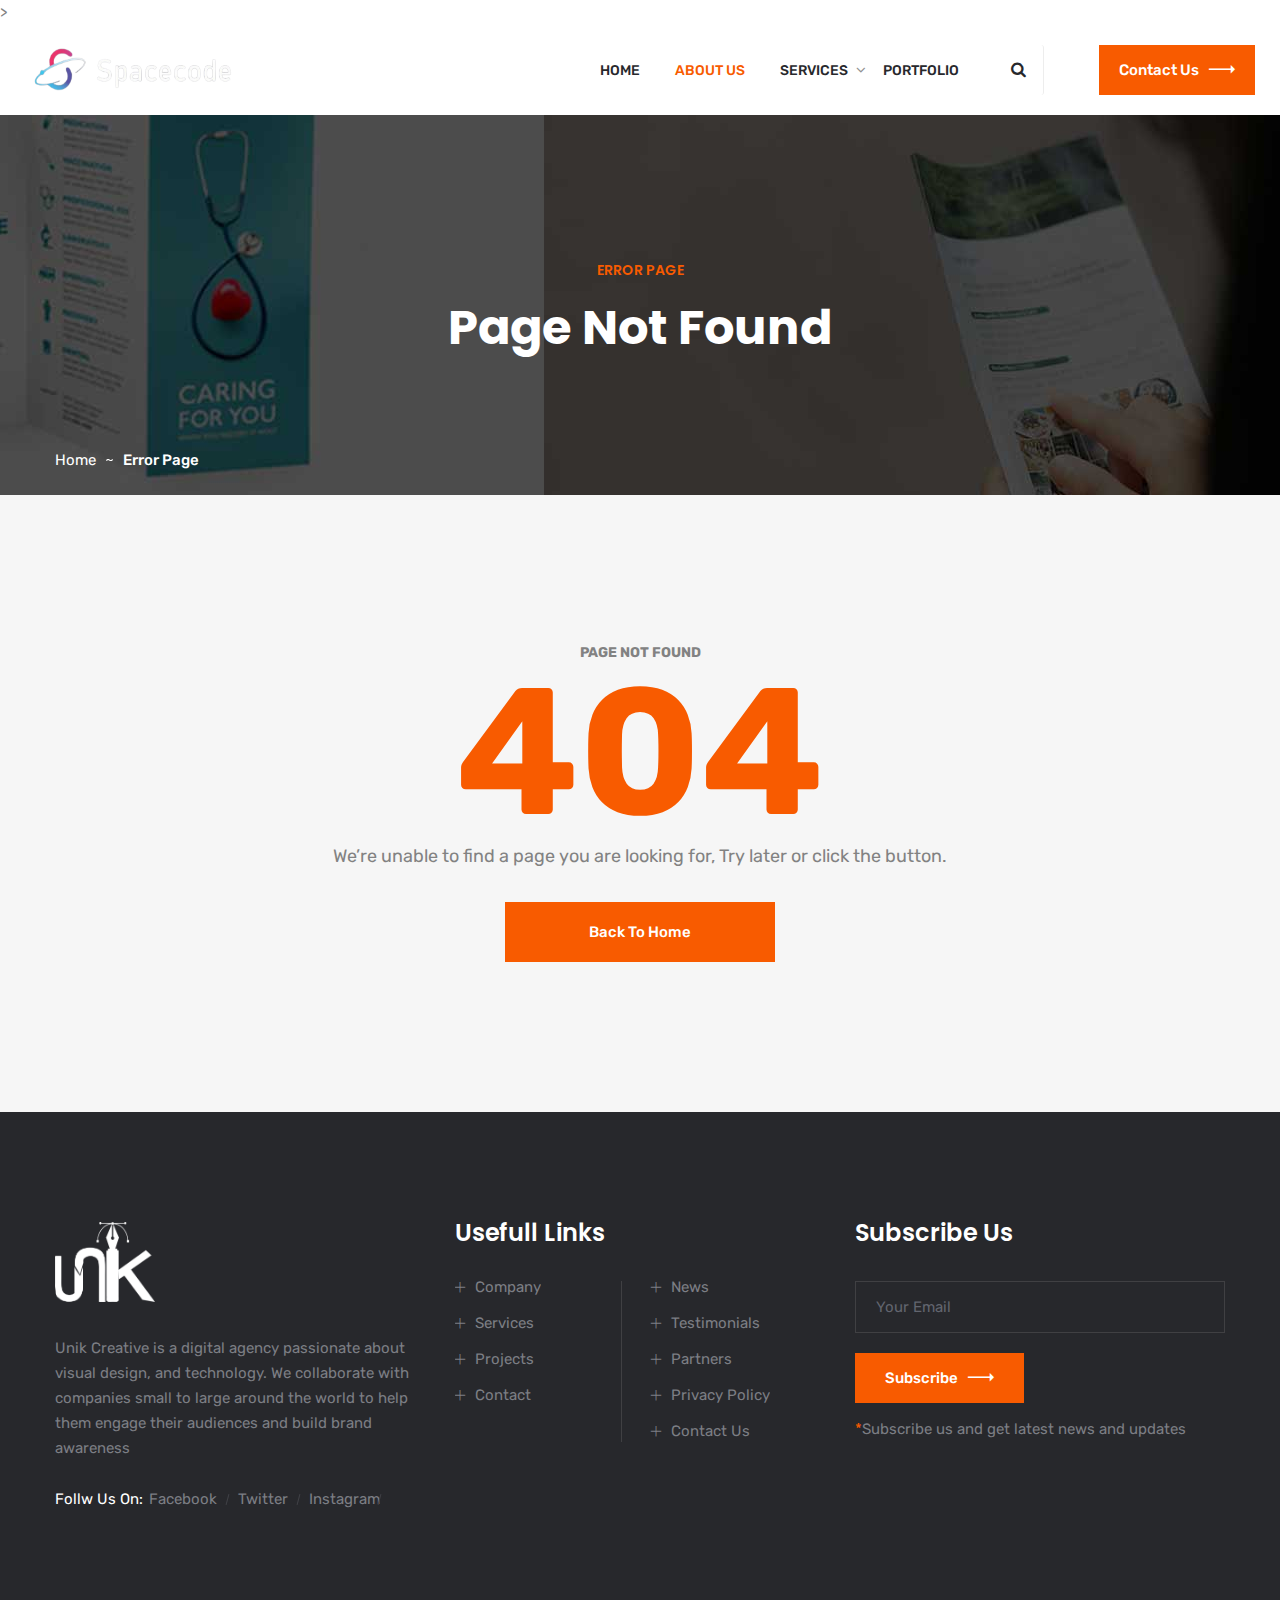
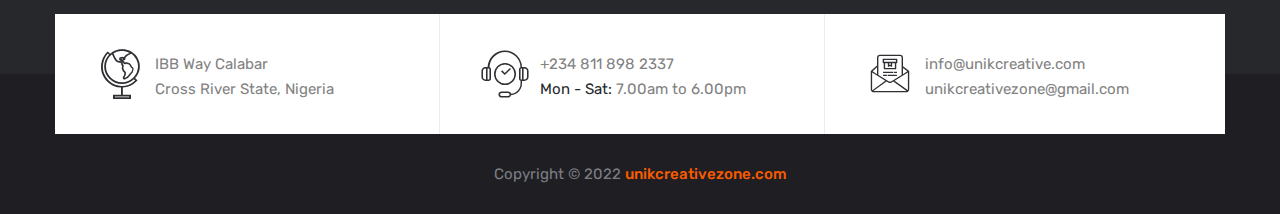
==== 404-page.html @ 5801140e "first commit" ====
<!DOCTYPE html>
<html lang="en">


<!-- 404-page 06:47:00 GMT -->
<head>
    <meta charset="UTF-8">
    <title>404 || unikcreative</title>

    <!-- responsive meta -->
    <meta name="viewport" content="width=device-width, initial-scale=1">
    <!-- For IE -->
    <meta http-equiv="X-UA-Compatible" content="IE=edge">

    <!-- master stylesheet -->
    <link rel="stylesheet" href="css/style.css">
    <!-- Responsive stylesheet -->
    <link rel="stylesheet" href="css/responsive.css">
    <!-- Favicon -->
    <link rel="apple-touch-icon" sizes="180x180" href="images/favicon/apple-touch-icon.png">
    <link rel="icon" type="image/png" href="images/logo/favicon1.jpeg" sizes="32x32">
    <link rel="icon" type="image/png" href="images/logo/favicon1.jpeg" sizes="16x16">>

    <!-- Fixing Internet Explorer-->
    <!--[if lt IE 9]>
        <script src="http://html5shiv.googlecode.com/svn/trunk/html5.js"></script>
        <script src="js/html5shiv.js"></script>
    <![endif]-->

</head>

<body>
    <div class="boxed_wrapper">

        <div class="preloader"></div>

          <!--Start Main Header-->
          <header class="main-header header-style2 stricky">
            <div class="inner-container clearfix">
                <div class="logo-box-style2 float-left">
                    <a href="index.html">
                        <img class="logo-top" src="images/logo/logo-png.png" alt="Awesome Logo">
                    </a>
                </div>
                <div class="main-menu-box float-right">
                    <nav class="main-menu style2 clearfix">
                        <div class="navbar-header clearfix">
                            <button type="button" class="navbar-toggle" data-toggle="collapse" data-target=".navbar-collapse">
                            <span class="icon-bar"></span>
                            <span class="icon-bar"></span>
                            <span class="icon-bar"></span>
                        </button>
                        </div>
                        <div class="navbar-collapse collapse clearfix">
                            <ul class="navigation clearfix">
                                <li><a href="index.html">Home</a> </li>
                                <li class=" current"><a href="about.html">About Us</a></li>
                                <li class="dropdown"><a href="services.html">Services</a>
                                    <ul>
                                        <li><a href="services.html">View All Services</a></li>
                                        <li><a href="branding.html">Branding</a></li>
                                        <li><a href="brochure.html">Brochures</a></li>
                                        <li><a href="web.html">Web Development</a></li>
                                        <li><a href="product.html">Product Design</a></li>
                                        <li><a href="video.html">Video Editing</a></li>
                                    </ul>
                                </li>
                                <li><a href="project.html">Portfolio</a></li>
                                <li class="contact-hidden"><a href="contact.html">Contact us</a></li>
                                
                                
                            </ul>
                        </div>
                    </nav>
                    <div class="mainmenu-right style2">
                        <div class="outer-search-box">
                            <div class="seach-toggle"><i class="fa fa-search"></i></div>
                            <ul class="search-box">
                                <li>
                                    <form method="post" action="#">
                                        <div class="form-group">
                                            <input type="search" name="search" placeholder="Search Here" required>
                                            <button type="submit"><i class="fa fa-search"></i></button>
                                        </div>
                                    </form>
                                </li>
                            </ul>
                        </div>
                       
                        <div class="button">
                            <a class="btn-one" href="https://wa.me/+2348118982337">Contact us<span class="flaticon-next"></span></a>
                        </div>
                    </div>
                </div>
            </div>
        </header>
        <!--End Main Header-->

        <!--Start breadcrumb area-->
        <section class="breadcrumb-area style2" style="background-image: url(images/resources/breadcrumb-bg-2.jpg);">
            <div class="container">
                <div class="row">
                    <div class="col-xl-12">
                        <div class="inner-content-box clearfix">
                            <div class="title-s2 text-center">
                                <span>Error Page</span>
                                <h1>Page Not Found</h1>
                            </div>
                            <div class="breadcrumb-menu float-left">
                                <ul class="clearfix">
                                    <li><a href="index-2.html">Home</a></li>
                                    <li class="active">Error Page</li>
                                </ul>
                            </div>
                        </div>
                    </div>
                </div>
            </div>
        </section>
        <!--End breadcrumb area-->

        <!--Start Error Page Area-->
        <section class="error-page-area">
            <div class="container">
                <div class="row">
                    <div class="col-xl-12">
                        <div class="error-content text-center">
                            <span>Page Not Found</span>
                            <div class="title">404</div>
                            <p>We’re unable to find a page you are looking for, Try later or click the button.</p>
                            <div class="button">
                                <a class="btn-one" href="index.html">Back to Home</a>
                            </div>
                        </div>
                    </div>
                </div>
            </div>
        </section>
        <!--End Error Page  wow slideInUp" data-wow-delay="0ms" data-wow-duration="1500ms" Area-->

       <!--Start footer area Style4-->
       <footer class="footer-area style4">
        <div class="container">
            <div class="row">
                <!--Start single footer widget-->
                <div class="col-xl-4 col-lg-4 col-md-6 col-sm-12">
                    <div class="single-footer-widget marbtm50-s4">
                        <div class="our-info-box">
                            <div class="footer-logo">
                                <a href="index-2.html">
                                    <img src="images/logo/UNIK NEW LOGO.png" alt="Awesome Logo" width="100px">
                                </a>
                            </div>
                            <div class="text">
                                <p>Unik Creative is a digital agency passionate about visual design, and technology. We collaborate with companies small to large around the world to help them engage their audiences and build brand awareness</p>
                            </div>
                            <div class="follow-us-social-links clearfix">
                                <span>Follw Us On:</span>
                                <ul>
                                    <li><a href="https://web.facebook.com/profile.php?id=100070938938925">Facebook</a></li>
                                    <li><a href="https://www.fa-twitter.com/unikcreativezone/">Twitter</a></li>
                                    <li><a href="https://www.instagram.com/unikcreativezone/">Instagram</a></li>
                                </ul>
                            </div>
                        </div>
                    </div>
                </div>
                <!--End single footer widget-->
                <!--Start single footer widget-->
                <div class="col-xl-4 col-lg-5 col-md-6 col-sm-12">
                    <div class="single-footer-widget s4">
                        <div class="title-style2">
                            <h3>Usefull Links</h3>
                        </div>
                        <div class="usefull-links">
                            <ul class="float-left">
                                <li><a href="about.html">Company</a></li>
                                <li><a href="services.html">Services</a></li>
                                <li><a href="project.html">Projects</a></li>
                                <li><a href="https://wa.me/+2348118982337">Contact</a></li>
                            </ul>
                            <ul class="float-left borders-left">
                                <li><a href="#">News</a></li>
                                <li><a href="#">Testimonials</a></li>
                                <li><a href="#">Partners</a></li>
                                <li><a href="#">Privacy Policy</a></li>
                                <li><a href="https://wa.me/+2348118982337">Contact Us</a></li>
                            </ul>
                        </div>
                    </div>
                </div>
                <!--End single footer widget-->
                <!--Start single footer widget-->
                <div class="col-xl-4 col-lg-3 col-md-12 col-sm-12">
                    <div class="single-footer-widget pdtop50-s4">
                        <div class="title-style2">
                            <h3>Subscribe Us</h3>
                        </div>
                        <div class="subscribe-box">
                            <form class="subscribe-form" action="#">
                                <input type="email" name="email" placeholder="Your Email">
                                <button class="btn-one" type="submit">Subscribe<span class="flaticon-next"></span></button>
                            </form>
                            <div class="text">
                                <p><span>*</span>Subscribe us and get latest news and updates</p>
                            </div>
                        </div>
                    </div>
                </div>
                <!--End single footer widget-->
            </div>
        </div>
    </footer>
    <!--End footer area style4-->

    <!--Start Footer Contact Info Area-->
    <section class="footer-contact-info-area">
        <div class="container">
            <div class="row">
                <div class="col-xl-12">
                    <ul class="footer-contact-info clearfix">
                        <li>
                            <div class="single-footer-contact-info">
                                <div class="inner">
                                    <div class="icon">
                                        <span class="icon-global"></span>
                                    </div>
                                    <div class="text">
                                        <p>IBB Way Calabar<br> Cross River State, Nigeria</p>
                                    </div>
                                </div>
                            </div>
                        </li>
                        <li>
                            <div class="single-footer-contact-info">
                                <div class="inner">
                                    <div class="icon">
                                        <span class="icon-support1"></span>
                                    </div>
                                    <div class="text">
                                        <p>+234 811 898 2337 <br> <span>Mon - Sat:</span> 7.00am to 6.00pm</p>
                                    </div>
                                </div>
                            </div>
                        </li>
                        <li>
                            <div class="single-footer-contact-info">
                                <div class="inner">
                                    <div class="icon">
                                        <span class="icon-shipping-and-delivery"></span>
                                    </div>
                                    <div class="text">
                                        <p>info@unikcreative.com<br> unikcreativezone@gmail.com</p>
                                    </div>
                                </div>
                            </div>
                        </li>

                    </ul>
                </div>
            </div>
        </div>
    </section>
    <!--End Footer Contact Info Area-->

    <!--Start footer bottom area-->
    <section class="footer-bottom-area style3">
        <div class="container">
            <div class="row">
                <div class="col-xl-12 col-lg-12 col-md-12 col-sm-12">
                    <div class="copyright-text text-center">
                        <p class="copyright-text">Copyright © 2022 <a href="www.unikcreativezone.com"> unikcreativezone.com </a> </p>                        </div>
                </div>
            </div>
        </div>
    </section>
    <!--End footer bottom area-->

    </div>


    <div class="scroll-to-top scroll-to-target" data-target="html"><span class="fa fa-angle-up"></span></div>



    <script src="js/jquery.js"></script>
    <script src="js/appear.js"></script>
    <script src="js/bootstrap.bundle.min.js"></script>
    <script src="js/bootstrap-select.min.js"></script>
    <script src="js/isotope.js"></script>
    <script src="js/jquery.bootstrap-touchspin.js"></script>
    <script src="js/jquery.countTo.js"></script>
    <script src="js/jquery.easing.min.js"></script>
    <script src="js/jquery.enllax.min.js"></script>
    <script src="js/jquery.fancybox.js"></script>
    <script src="js/jquery.mixitup.min.js"></script>
    <script src="js/jquery.paroller.min.js"></script>
    <script src="js/owl.js"></script>
    <script src="js/validation.js"></script>
    <script src="js/wow.js"></script>

    <script src="js/map-helper.js"></script>

    <script src="assets/language-switcher/jquery.polyglot.language.switcher.js"></script>
    <script src="assets/timepicker/timePicker.js"></script>
    <script src="assets/html5lightbox/html5lightbox.js"></script>

    <!--Revolution Slider-->
    <script src="plugins/revolution/js/jquery.themepunch.revolution.min.js"></script>
    <script src="plugins/revolution/js/jquery.themepunch.tools.min.js"></script>
    <script src="plugins/revolution/js/extensions/revolution.extension.actions.min.js"></script>
    <script src="plugins/revolution/js/extensions/revolution.extension.carousel.min.js"></script>
    <script src="plugins/revolution/js/extensions/revolution.extension.kenburn.min.js"></script>
    <script src="plugins/revolution/js/extensions/revolution.extension.layeranimation.min.js"></script>
    <script src="plugins/revolution/js/extensions/revolution.extension.migration.min.js"></script>
    <script src="plugins/revolution/js/extensions/revolution.extension.navigation.min.js"></script>
    <script src="plugins/revolution/js/extensions/revolution.extension.parallax.min.js"></script>
    <script src="plugins/revolution/js/extensions/revolution.extension.slideanims.min.js"></script>
    <script src="plugins/revolution/js/extensions/revolution.extension.video.min.js"></script>
    <script src="js/main-slider-script.js"></script>

    <!-- thm custom script -->
    <script src="js/custom.js"></script>



</body>


<!-- 404-page 06:47:00 GMT -->
</html>
---- css/style.css ----
/***************************************************************************************************************
||||||||||||||||||||||||||       MASTER STYLESHEET FOR INTEXURE             ||||||||||||||||||||||||||||||||||||
****************************************************************************************************************
||||||||||||||||||||||||||                TABLE OF CONTENT               |||||||||||||||||||||||||||||||||||||||
****************************************************************************************************************
****************************************************************************************************************

01. Imported styles
02. Flaticon reset styles
03. Header styles
04. Mainmenu styles
05. Rev_slider_wrapper styles
66. Call to action area Style
07. Categories area style
08. Fact counter area style
09. Latest Blog area style
10. Latest blog area style 
11. Testimonial area style
12. Brand area style
13. Single service style
14. Pricing table area style
15. About page style
16. Account page style
17. 404 page style style
18. Blog page style
19. Blog single style
20. Contact page style

****************************************************************************************************************
||||||||||||||||||||||||||||            End TABLE OF CONTENT                ||||||||||||||||||||||||||||||||||||
****************************************************************************************************************/


@import url('https://fonts.googleapis.com/css?family=Poppins:200,200i,300,300i,400,400i,500,500i,600,600i,700,700i,800,800i,900,900i');
@import url('https://fonts.googleapis.com/css?family=Rubik:300,300i,400,400i,500,500i,700,700i,900,900i');


@import url(animate.css);
@import url(bootstrap.min.css);
@import url('bootstrap-select.min.css');
@import url('custom-animate.css');
@import url(font-awesome.min.css);
@import url('icomoon.css');
@import url('imp.css');
@import url(jquery.bootstrap-touchspin.css);
@import url('jquery.fancybox.min.css');
@import url(owl.css);
@import url(owl.theme.default.css);

@import url(../fonts/flaticon/flaticon.css);
/*** Price filter***/
@import url(../assets/price-filter/nouislider.css);
@import url(../assets/price-filter/nouislider.pips.css);
/*** Time picker css ***/
@import url(../assets/timepicker/timePicker.css);
/*** jquery ui css ***/
@import url(../assets/jquery-ui-1.11.4/jquery-ui.css);
/*** Revolution slider ***/
@import url(../plugins/revolution/css/settings.css);
@import url(../plugins/revolution/css/layers.css);
@import url(../plugins/revolution/css/navigation.css);
/*** Language Switcher ***/
@import url(../assets/language-switcher/polyglot-language-switcher.css);
@import url(../plugins/energy-icon/style.css);






/*==============================================
   Base Css
===============================================*/
*{
	margin:0px;
	padding:0px;
	border: none;
	outline: none;
	font-size: 100%;
}
html,
body { 
    height: 100%;
}
body {
    color: #828282;
    font-size: 15px;
    line-height: 25px;
    font-weight: 400;
    font-family: 'Rubik', sans-serif;
}
button:focus{
    outline: none;
}
button {
    cursor: pointer;
    border: none;
    background: transparent;
    padding: 0;
}
h1, h2, h3, h4, h5, h6 {
    color: #3a3a3a;
    font-weight: 700;
    font-family: 'Poppins', sans-serif;
    margin: 0;
}
h3 {
    color: #27282c;
    font-size: 20px; 
    line-height: 26px;
}
h4 {

}
a,
a:hover,
a:active,
a:focus {
    text-decoration: none;
    outline: none;
    border: none;
}



@media (min-width: 1200px) {
    .container {
        max-width: 1200px;
    }
}

.fix{
    position: relative;
    display: block;
    overflow: hidden;
}

img {
	max-width: 100%;
    height: auto;
}
i {
	font-style: normal;
}
ul,
li {
    list-style: none;
    margin: 0;
    padding: 0;
}
ol,
li{
    margin: 0;
    padding: 0;    
}
.clr1{
    color: #f36727;
}
.bgclr1{
    background: #f36727;    
}



.secpd1{
    padding: 100px 0;
}
.secpd2{
    padding: 100px 0 60px;
}
.secpd3{
    padding: 100px 0 70px;
}



.btn-one {
    position: relative;
    display: inline-block;
    background: #f85b00;
    color: #ffffff;
    font-size: 15px;
    line-height: 60px;
    font-weight: 500;
    text-transform: capitalize;
    font-family: 'Rubik', sans-serif;
    padding: 0 30px 0;
    transition: all 500ms ease;
}
.btn-one img {
    position: relative;
    display: inline-block;
    padding-left: 10px;
    width: auto;
}
.btn-one span:before {
    font-size: 26px;
    line-height: 14px;
    display: inline-block;
    padding-left: 10px;
    position: relative;
    top: 4px;
}
.btn-one:hover{
    color: #ffffff;
    background: #27282c;
}


.btn-two{
    color: #27282c;
    font-size: 15px;
    line-height: 20px;;
    font-weight: 500;
    text-transform: capitalize;
    font-family: 'Rubik', sans-serif;
    transition: all 500ms ease;
}
.btn-two span:before {
    position: relative;
    top: 5px;
    font-size: 26px;
    line-height: 14px;
    display: inline-block;
    padding-left: 10px;
}
.btn-two:hover{
    color: #f85b00;
}



.btn-three {
    position: relative;
    display: inline-block;
    background: #ffffff;
    color: #203260;
    font-size: 14px;
    line-height: 62px;
    font-weight: 700;
    height: 60px;
    text-transform: uppercase;
    font-family: 'Roboto', sans-serif;
    padding: 0 30px 0;
    border-radius: 5px;
    transition: all 500ms ease;
}
.btn-three span:before {
    position: relative;
    display: inline-block;
    top: 4px;
    padding-left: 9px;
    font-size: 20px;
    font-weight: 400;
}
.btn-three:hover{
    color: #3aa40c;
}



.sec-title {
    position: relative;
    display: block;
    margin-top: -5px;
    padding-bottom: 50px;
}
.sec-title.max-width{
    max-width: 650px;
    margin: -5px auto 0;
}
.sec-title.with-text{
    padding-bottom: 52px;    
}


.sec-title p{
    color: #f85b00;
    font-size: 14px;
    line-height: 20px;
    font-weight: 600;
    text-transform: uppercase;
    margin: 0 0 7px;
    font-family: 'Poppins', sans-serif;
}
.sec-title .title {
    position: relative;
    display: block;
    color: #27282c;
    font-size: 36px;
    line-height: 44px;
    font-weight: 700;
    text-transform: uppercase;
    font-family: 'Poppins', sans-serif;
}
.sec-title .title.clr-white{
    color: #ffffff;    
}
.sec-title .title span{
    font-weight: 400;
}
.sec-title .bottom-text{
    color: #7c7e84;
    font-size: 17px;
    line-height: 27px;
    font-weight: 400;
    text-transform: none;
    margin: 13px 0 0;
    font-family: 'Rubik', sans-serif;
}












.parallax-bg-one {
    background-attachment: fixed;
    background-position: center top;
    background-repeat: no-repeat;
    background-size: cover;
    position: relative;
    z-index: 1;
}
.parallax-bg-one::before {
    background: rgba(18, 32, 0, 0.90) none repeat scroll 0 0;
    content: "";
    height: 100%;
    left: 0;
    position: absolute;
    top: 0;
    width: 100%;
    z-index: -1;
} 
.parallax-bg-two {
    background-attachment: fixed;
    background-position: center top;
    background-repeat: no-repeat;
    background-size: cover;
    position: relative;
    z-index: 1;
}
.parallax-bg-two::before {
    background: rgba(9, 23, 33, 0.90) none repeat scroll 0 0;
    content: "";
    height: 100%;
    left: 0;
    position: absolute;
    top: 0;
    width: 100%;
    z-index: -1;
} 

.flex-box {
    display: flex;
    justify-content: center;
    flex-direction: row;
    flex-wrap: wrap;
}
.flex-box-two {
    display: flex;
    justify-content: space-between;
    flex-direction: row;
    flex-wrap: wrap;
    align-items: center;
}
.flex-box-three {
    display: flex;
    justify-content: space-between;
    flex-direction: row;
    flex-wrap: wrap;
    align-items: center;
}
.flex-box-four {
    display: flex;
    justify-content: center;
    flex-direction: row;
    flex-wrap: wrap;
    align-items: center;
}
.flex-box-five {
    display: flex;
    justify-content: space-between;
    flex-direction: row;
    flex-wrap: wrap;
    align-items: center;
}

.owl-nav-style-one{}
.owl-nav-style-one .owl-controls { }
.owl-nav-style-one.owl-theme .owl-nav [class*="owl-"] {
    background: #ffffff none repeat scroll 0 0;
    border-radius: 50%;
    color: #909090;
    font-size: 24px;
    font-weight: 700;
    height: 50px;
    line-height: 46px;
    margin: 0 0 0 0px;
    padding: 0;
    width: 50px;
    border: 1px solid #f3f3f3;    
    transition: all 700ms ease 0s;
}
.owl-nav-style-one.owl-theme .owl-nav .owl-next {
    margin-left: 10px;
}
.owl-nav-style-one.owl-theme .owl-nav [class*="owl-"]:hover{
    border-color: #172272;
    color: #172272;
}

.owl-nav-style-two{}
.owl-nav-style-two .owl-controls { }
.owl-nav-style-two.owl-theme .owl-nav [class*="owl-"] {
    background: #fff none repeat scroll 0 0;
    border-radius: 0%;
    color: #3740b0;
    font-size: 24px;
    font-weight: 700;
    height: 50px;
    line-height: 50px;
    margin: 0 0 0 0px;
    padding: 0;
    width: 50px;
    transition: all 700ms ease 0s;
}
.owl-nav-style-two.owl-theme .owl-nav .owl-next {
    margin-left: 0px;
}
.owl-nav-style-two.owl-theme .owl-nav [class*="owl-"]:hover{
    color: #ffffff;
    background: #3740b0;
}


.accordion-box {
    position: relative;
    display: block;
    overflow: hidden;
}
.accordion-box .accordion {
    position: relative;
    display: block;
    margin-bottom: 20px;
}
.accordion-box .accordion .accord-btn {
    position: relative;
    display: block;
    cursor: pointer;
    background: #ffffff;
    padding-left: 40px;
    padding-right: 70px;
    padding-top: 22px;
    padding-bottom: 22px;
    -webkit-box-shadow: 0px 3px 5px 2px #ededed; 
    box-shadow: 0px 3px 5px 2px #ededed;
    transition: all 500ms ease;
}
.accordion-box .accordion .accord-btn h4 {
    color: #27282c;
    font-size: 18px;
    line-height: 26px;
    font-weight: 600;
    transition: all 500ms ease;
}
.accordion-box .accordion .accord-btn::after {
    font-family: "Flaticon";
    position: absolute;
    top: 22px;
    right: 40px;
    color: #b4b4b4;
    content: "\f10d";
    font-size: 25px;
    line-height: 25px;
    font-weight: 300;
    transition: all 500ms ease 0s;
}
.accordion-box .accordion .accord-btn.active{
    background: #27282c;
    transition: all 500ms ease;
}
.accordion-box .accordion .accord-btn.active h4 {
    color: #ffffff;
}
.accordion-box .accordion .accord-btn.active:after{
    color: #ffffff;
}
.accordion-box .accordion .accord-content {
    position: relative;
    display: block;
    padding-top: 29px;
    padding-bottom: 7px;
    padding-left: 0px;
    padding-right: 40px;
    display: none;
}
.accordion-box .accordion .accord-content.collapsed {
    display: block;
}
.accordion-box .accordion .accord-content p {
    margin: 0;
}



.boxed_wrapper {
    background: #fff none repeat scroll 0 0;
    position: relative;
    margin: 0 auto;
    width: 100%;
    min-width: 320px;
    min-height: 400px;
    overflow: hidden;  
}

.contact-wrapper{
    align-items: center;
    justify-content: center;
    width: 100%;
}

/*________________Preloader_______________ */
.preloader{ 
    position:fixed; 
    left:0px; 
    top:0px; 
    width:100%; 
    height:100%; 
    z-index:999999999999999999; 
    background-color:#ffffff; 
    background-position:center center; 
    background-repeat:no-repeat; 
    background-image:url(../images/icon/preloader.gif);
}
.preloader.style-two {
    background-image: url(../images/home-pages/preloader-2.html);
}
.preloader.style-three {
    background-image: url(../images/home-pages/preloader-3.html);
}
.preloader.style-four {
    background-image: url(../images/home-pages/preloader-4.html);
}
.preloader.style-five {
    background-image: url(../images/home-pages/preloader-5.html);
}




/* scroll to top styles */
.scroll-to-top {
    position: fixed;
    right: 20px;
    bottom: 30px;
    width: 55px;
    height: 55px;
    background: #f85b00;
    border: 2px solid #f85b00;
    border-radius: 0%;
    color: #ffffff;
    font-size: 25px;
    line-height: 50px;
    font-weight: 400;
    cursor: pointer;
    display: none;
    text-align: center;
    transition: all 500ms ease 0s;
    z-index: 99999999999;
    box-shadow: 0px 5px 10px -10px rgba(27,27,27,1);
}
.scroll-to-top:hover {
    opacity: .5;
}


.scroll-to-top-style2 {
    position: fixed;
    bottom: 25px;
    right: 15px;
    background: #f85b00;
    border: 2px solid #f85b00;
    width: 55px;
    height: 55px;
    border-radius: 0%;
    color: #ffffff;
    font-size: 25px;
    line-height: 50px;
    font-weight: normal;
    cursor: pointer;
    display: none;
    text-align: center;
    transition: all 500ms ease 0s;
    z-index: 9999999999999;
    box-shadow: 0px 8px 23px -6px rgba(27,27,27,1);
}
.scroll-to-top-style2:hover {
    opacity: .5;
}



/* Form validation styles */
input:focus,
textarea:focus,
select:focus {
    border-color: #43c3ea;
    outline: none;
}

#contact-form input[type="text"].error{
    border-color: red;    
}
#contact-form input[type="email"].error{
  border-color: red;    
}
#contact-form select.error {
  border-color: red;
}
#contact-form textarea.error{
  border-color: red;    
}


/* Post pagination styles */
.post-pagination{
    position: relative;
    display: block;
}
.post-pagination.martop20{
    margin-top: 20px;
}
.post-pagination li {
    display: inline-block;
    margin: 0 3px;
}
.post-pagination li a {
    position: relative;
    display: block;
    background: #ffffff;
    border-radius: 0px;
    border: 1px solid #ededed;
    color: #2f2f2f;
    font-size: 18px;
    font-weight: 600;
    height: 50px;
    width: 50px;
    padding: 11px 0;
    transition: all 500ms ease 0s;
    font-family: 'Poppins', sans-serif;
}
.post-pagination li a i {
    position: relative;
    font-size: 20px;
}
.post-pagination li.active a, 
.post-pagination li:hover a {
    color: #fff;
    background: #f85b00;
    border: 1px solid #f85b00;
}




/* Post pagination styles 2 */
.post-pagination2{
    display: block;
    margin-top: 20px;
}
.post-pagination2 li {
    display: inline-block;
    margin: 0 3px;
}
.post-pagination2 li a {
    position: relative;
    display: block;
    color: #222222;
    font-size: 18px;
    font-weight: 600;
    height: 32px;
    width: 32px;
    line-height: 32px;
    text-align: center;
    transition: all 500ms ease 0s;
    font-family: 'Poppins', sans-serif;
    border-radius: 50%;
}
.post-pagination2 li.active a, 
.post-pagination2 li:hover a {
    background: #f36727;
    color: #ffffff;
}
.post-pagination2 li a.left {
    width: auto;
    height: auto;
    display: block;
    color: #868298;
    padding-right: 10px;
    transition: all 500ms ease;
}
.post-pagination2 li:hover a.left{
    background: none;
}
.post-pagination2 li a.left i {
    position: relative;
    top: 1px;
    display: inline-block;
    padding-right: 8px;
    font-size: 21px;
}
.post-pagination2 li a.left:hover{
    color: #f36727;
}

.post-pagination2 li a.right {
    width: auto;
    height: auto;
    display: block;
    color: #868298;
    padding-left: 10px;
    transition: all 500ms ease;
}
.post-pagination2 li a.right:hover{
    color: #f36727;    
}
.post-pagination2 li:hover a.right{
    background: none;
}
.post-pagination2 li a.right i {
    position: relative;
    top: 1px;
    display: inline-block;
    padding-left: 8px;
    font-size: 21px;
}






/* Overlay styles */
.overlay-style-one{
    position: absolute;
    top: 0;
    left: 0;
    width: 100%;
    height: 100%;
    background-color: rgba(233, 33, 48, 0.85);
    transition: all 700ms ease 100ms;
    opacity: 0;
    z-index: 2;
}
.overlay-style-one .box{
    display: table;
    height: 100%;
    width: 100%;    
}
.overlay-style-one .box .content{
    display: table-cell;
    text-align: center;
    vertical-align: middle;    
}

.overlay-style-two{
    position: absolute;
    left: 0px;
    bottom: 0px;
    right: 0px;
    top: 0px;
    z-index: 2;
    opacity: 0;
    transition: all 900ms ease;    
}
.overlay-style-two:before{
	position: absolute;
	content: '';
	top: 0px;
	left: 0px;
	width: 100%;
	height: 50%;
	display: block;
	opacity: 0;
	text-align: center;
    transform: perspective(400px) rotateX(-90deg);
    transform-origin: top;
    transition: all 0.5s;
	background-color: rgba(0, 0, 0, 0.80);
}
.overlay-style-two:after{
	position: absolute;
	content: '';
	left: 0px;
	bottom: 0px;
	width: 100%;
	height: 50%;
	display: block;
	opacity: 0;
	text-align: center;
    transform: perspective(400px) rotateX(90deg);
    transform-origin: bottom;
    transition: all 0.5s;
	background-color: rgba(0, 0, 0, 0.80);
}



.review-box {
    position: relative;
    display: block;
    overflow: hidden;
    line-height: 16px;
}
.review-box ul {
    display: block;
    overflow: hidden;
}
.review-box ul li {
    display: inline-block;
    float: left;
    margin-right: 4px;
}
.review-box ul li:last-child{
    margin-right: 0px;    
}
.review-box ul li i {
    font-size: 16px;
    color: #f85b00;
}

.sociallinks-style-one{
}
.sociallinks-style-one li{
    display: inline-block;
    float: left;
    margin-right: 20px;
}
.sociallinks-style-one li:last-child{
    margin-right: 0px;
}
.sociallinks-style-one li a i{
    color: #9491a2;
    font-size: 15px;
    font-weight: 400;
    transition: all 500ms ease;
}
.sociallinks-style-one li a:hover i{
    color: #39345a;
}
.sociallinks-style-two{
    overflow: hidden;
}
.sociallinks-style-two li {
    display: inline-block;
    float: left;
    margin-right: 20px;
}
.sociallinks-style-two li:last-child{
    margin-right: 0px;    
}
.sociallinks-style-two li a i {
    position: relative;
    display: block;
    width: 50px;
    height: 50px;
    background: #203260;
    border: 1px solid #31426c;
    border-radius: 50%;
    color: #ffffff;
    font-size: 14px;
    line-height: 48px;
    text-align: center;
    transition: all 500ms ease 0s;
}
.sociallinks-style-two li a:hover i{
    color: #3398fd;
    transform: rotate(360deg);
}




/* Update header Style */
@keyframes menu_sticky {
    0%   {margin-top:-90px;}
    50%  {margin-top: -74px;}
    100% {margin-top: 0;}
}





/*==============================================
    Top Bar Style1 Css
===============================================*/
.top-bar-style1 {
    position: relative;
    display: block;
    background: #26272b;
    padding: 19px 0 62px;
}
.top-style1{
    position: relative;
    display: block;
    text-align: center;
}
.top-style1 p{
    margin: 0;    
}
.top-style1 p a{
    color: #ffffff;  
    transition: all 300ms ease 100ms;
}
.top-style1 p a:hover{
    color: #828282;    
}



/*==============================================
    Main Header Css        
===============================================*/
.main-header {
    position: relative;
    display: block;
    z-index: 999;
}
.main-header.header-style1{}
.header-upper-style1{
    position: relative;
    display: block;  
    background: #f6f6f6;
}
.header-upper-style1.fixed-header .inner-container {
    position: fixed;
    top: 0px;
    left: 0;
    right: 0;
    width: 100%;
    max-width: 1170px;
    margin: 0 auto;
    box-shadow: 0 0 10px rgba(0,0,0,.1);
    transition: all 900ms ease 100ms;
    z-index: 9999999999;
}
.header-upper-style1.fixed-header .logo-box-style1 {
    margin: 10px 0;
    transition: all 500ms ease 100ms;
}
.header-upper-style1.fixed-header .main-menu .navigation > li > a {
    padding: 29px 0px 27px;
    transition: all 500ms ease 100ms;
}
.header-upper-style1.fixed-header .outer-search-box {
    padding: 10px 0;
    transition: all 500ms ease 100ms;
}
.header-upper-style1.fixed-header .cart-box {
    margin: 10px 0;
    transition: all 500ms ease 100ms;
}


.header-upper-style1 .inner-container {
    position: relative;
    display: block;
    padding: 0 40px;
    margin-top: -45px;
    background: #ffffff;
    -webkit-box-shadow: 0px 4px 11px -1px #ECECEC; 
    box-shadow: 0px 4px 11px -1px #ECECEC;
    z-index: 9999999999;
}
.logo-box-style1 {
    position: relative;
    display: block;
    margin: 20px 0;
    transition: all 500ms ease 100ms;
}
.logo-box-style1 a{
    display: inline-block;
}
.main-menu-box{
    position: relative;
    display: block;       
}


.main-menu {
    position: relative;
    display: inline-block;
    float: left;
}
.main-menu .navbar-collapse {
    padding: 0px
}
.main-menu .navigation {
    position: relative;
}
.main-menu .navigation > li {
    position: relative;
    display: inline-block;
    float: left;
    margin-right: 35px;
}
.main-menu .navigation > li:last-child{
    margin-right: 0;
}
.main-menu .navigation > li > a {
    position: relative;
    display: block;
    color: #27282c;
    font-size: 14px;
    line-height: 14px;
    font-weight: 500;
    text-transform: uppercase;
    opacity: 1;
    padding: 39px 0px 37px;
    transition: all 300ms ease;
    font-family: 'Rubik', sans-serif;
}
.main-menu .navigation > li:hover > a, 
.main-menu .navigation > li.current > a {
    color: #f85b00; 
}

.main-menu .navigation > li > ul {
    position: absolute;
    left: 0px;
    top: 130%;
    width: 270px;
    background: transparent;
    padding: 10px 0px 0;
    visibility: hidden;
    opacity: 0;
    display: block;
    border-radius: 0px;
    transition: all 500ms ease;
    z-index: 100;
}
.main-menu .navigation > li > ul:before {
    position: absolute;
    top: 10px;
    left: 0;
    bottom: 0;
    width: 100%;
    background: #ffffff;
    content: "";
    z-index: -1;
}
.main-menu .navigation > li:hover > ul {
    top: 100%;
    opacity: 1;
    visibility: visible;
}
.main-menu .navigation > li > ul > li {
    position: relative;
    display: block;
    float: none;
    margin: 0;
    padding: 0;
    width: 100%;
    transition: all 500ms ease;
    z-index: 1;
}
.main-menu .navigation > li > ul > li > a {
    position: relative;
    display: block;
    color: #828282;
    font-size: 15px;
    line-height: 20px;
    font-weight: 400;
    border-bottom: 1px solid #e2e8f0;
    text-transform: capitalize;
    transition: all 500ms ease 0s;
    padding: 16px 30px 15px;
    padding-right: 0;
    font-family: 'Rubik', sans-serif;
}
.main-menu .navigation > li > ul > li:last-child a{
    border-bottom: none;
}
.main-menu .navigation > li > ul > li > a:after {
    position: absolute;
    top: 0;
    left: 30px;
    bottom: 0;
    content: "";
    background: url(../images/icon/dropdown-menu-arrow.png);
    width: 26px;
    height: 11px;
    opacity: 0;
    transform: scale(0);
    transition: all 500ms ease;
    margin: 20px 0;
}
.main-menu .navigation > li > ul > li:hover a:after{
    opacity: 1;
    transform: scale(1.0);
}
.main-menu .navigation > li > ul > li:hover > a {
    color: #f85b00;
    padding-left: 70px;
}


.main-menu .navigation > li > ul > li > ul {
    position: absolute;
    left: 100%;
    top: 20px;
    width: 270px;
    margin-left: 0px;
    visibility: hidden;
    opacity: 0;
    background: transparent;
    z-index: 100;
    box-shadow: 0 6px 12px rgba(0,0,0,.175);
    transition: all 200ms ease;
}
.main-menu .navigation > li > ul > li > ul:before {
    position: absolute;
    left: 0px;
    bottom: 0;
    width: 100%;
    height: 100%;
    background: #ffffff;
    content: "";
    z-index: -1;
    border-radius: 0px;
}
.main-menu .navigation > li > ul > li:hover > ul{
	visibility: visible;
	opacity: 1;
	top: 0px;
}
.main-menu .navigation > li > ul > li > ul > li{
    position: relative;
    display: block;
    float: none;
    margin: 0;
    padding: 0;
    width: 100%;
    transition: all 500ms ease;
}
.main-menu .navigation > li > ul > li > ul > li a{
    position: relative;
    display: block;
    color: #828282;
    font-size: 15px;
    line-height: 20px;
    font-weight: 400;
    border-bottom: 1px solid #e2e8f0 !important;
    text-transform: capitalize;
    transition: all 500ms ease 0s;
    padding: 16px 30px 15px;
    padding-right: 0;
    font-family: 'Rubik', sans-serif;
}
.main-menu .navigation > li > ul > li > ul > li:last-child a{
    border-bottom: 0px !important;   
}
.main-menu .navigation > li > ul > li > ul > li a:before {
    position: absolute;
    top: 0;
    left: 30px;
    bottom: 0;
    content: "";
    background: url(../images/icon/dropdown-menu-arrow.png);
    width: 26px;
    height: 11px;
    opacity: 0;
    transform: scale(0);
    transition: all 500ms ease;
    margin: 20px 0;
}
.main-menu .navigation > li > ul > li > ul > li:hover a:before{
    opacity: 1;
    transform: scale(1.0) !important;
}
.main-menu .navigation > li > ul > li > ul > li:hover > a {
    color: #f85b00;
    padding-left: 70px;
}



/*
.main-menu .navigation li ul li.dropdown{
    position: relative;
    display: block;
    width: 100%;
}
.main-menu .navigation li ul li.dropdown:after{
    position: absolute;
    font-family: 'FontAwesome';
    content: "\f105";
    font-size: 18px;
    line-height: 30px; 
    display: block;
    top: 0;
    bottom: 0;
    right: 30px;
    margin: 11px 0;
    color: #8d8d8d;
}
**/
.main-menu .navbar-collapse > ul li.dropdown .dropdown-btn {
    position: absolute;
    right: 10px;
    top: 6px;
    width: 34px;
    height: 30px;
    border: 1px solid #ffffff;
    background: url(../images/icon/submenu-icon.png) center center no-repeat;
    background-size: 20px;
    cursor: pointer;
    z-index: 5;
    display: none;
    border-radius: 3px;
}



.mainmenu-right {
    position: relative;
    display: inline-block;
    float: right;
    margin-left: 30px;
}
.outer-search-box {
    position: relative;
    display: inline-block;
    float: left;
    padding: 20px 0;
    margin-right: 20px;
    transition: all 500ms ease 100ms;
}
.outer-search-box .seach-toggle {
    position: relative;
    display: block;
    color: #27282c;
    font-size: 16px;
    line-height: 50px;
    cursor: pointer;
    text-align: center;
    height: 50px;
    width: 50px;
    border-radius: 3px;
    margin: 0;
    border-right: 1px solid #ededed;
    transition: all 500ms ease;
}
.outer-search-box .seach-toggle:hover,
.outer-search-box .seach-toggle.active{
    color: #f85b00;
    background: #ededed;
}
.search-box {
    position: absolute;
    top: 120%;
    right: 0%;
    background: #27282c;
    opacity: 0;
    padding: 20px;
    transition: all 500ms ease 0s;
    visibility: hidden;
    z-index: 100;
    margin-left: 0;
}
.search-box.now-visible {
    top: 100%;
    opacity: 1;
    visibility: visible;
    z-index: 100;
}
.search-box .form-group{
    position:relative;
    padding: 0px;
    margin: 0px;
    width: 100%;
    min-width: 250px;
}
.search-box .form-group input[type="search"] {
    background: #ffffff none repeat scroll 0 0;
    border: 1px solid #1f1f23;
    color: #000;
    display: block;
    font-size: 13px;
    line-height: 24px;
    position: relative;
    transition: all 500ms ease 0s;
    width: 100%;
    height: 45px;
    padding-left: 15px;
    padding-right: 50px;
}
.search-box .form-group input[type="search"]:focus{
    border-color: #f5f5f5;	
}
.search-box .form-group button, 
.search-box .form-group input[type="submit"] {
    position: absolute;
    right: 0;
    top: 0;
    display: block;
    cursor: pointer;
    background: #1f1f23;
    color: #fff;
    font-size: 13px;
    height: 45px;
    line-height: 45px;
    width: 45px;
    transition: all 500ms ease 0s;
}
.search-box .form-group button:hover,
.search-box .form-group input:focus + button{
    color: #222222;
    background: #f5f5f5;
}

.cart-box {
    position: relative;
    display: inline-block;
    float: right;
    height: 50px;
    padding: 15px 0;
    margin: 20px 0;
    transition: all 500ms ease 100ms;
}
.cart-box a{
    display: inline-block;
    font-family: 'Rubik', sans-serif;
}
.cart-box a span:before{
    position: relative;
    display: inline-block;
    float: left;
    color: #27282c;
    font-size: 20px;
    line-height: 20px;
    padding-right: 6px;
    transition: all 500ms ease;
}
.cart-box a:hover span:before{
    color: #f85b00;    
}
.cart-box a span.number {
    position: relative;
    display: inline-block;
    float: left;
    color: #f85b00;
    font-size: 14px;
    line-height: 14px;
    font-weight: 600;
}



.header-lower-style1 {
    position: relative;
    display: block;
    background: #f6f6f6;
    padding: 30px 0;
}
.header-lower-style1 .inner-content{
    position: relative;
    display: block; 
    border-right: 1px solid #dddddd;
}
.header-contact-info {
    position: relative;
    display: block;
    border-left: 1px solid #dddddd;
    padding-left: 20px;
}
.header-contact-info li {
    position: relative;
    display: inline-block;
    float: left;
    border-right: 1px solid #dddddd;
    padding-right: 30px;
    margin-right: 30px;
}
.header-contact-info li:last-child{
    margin-right: 0;
}
.header-contact-info li .single-item{
    position: relative;
    display: block;
}
.header-contact-info li .single-item .icon{
    width: 50px;
}
.header-contact-info li .single-item .icon span:before {
    position: relative;
    top: 2px;
    color: #b7b7b7;
    font-size: 50px;
    line-height: 50px;
    transition: all 300ms ease 100ms;
}
.header-contact-info li:hover .single-item .icon span:before{
    color: #f85b00;    
}
.header-contact-info li .single-item .icon,
.header-contact-info li .single-item .text{
    display: table-cell;
    vertical-align: middle;
}

.header-contact-info li .single-item .text{
    padding-left: 15px;
}
.header-contact-info li .single-item .text h3{
    font-size: 18px;
    font-weight: 500;
    text-transform: capitalize;
    font-family: 'Rubik', sans-serif;
}
.header-contact-info li .single-item .text p{
    line-height: 18px;
    margin: 6px 0 0;
}

.header-social-links-style1 {
    position: relative;
    display: block;
    padding-right: 20px;
    margin: 2px 0 3px;
}
.header-social-links-style1 li{
    position: relative;
    display: inline-block;
    float: left;
    margin-right: 15px;
}
.header-social-links-style1 li:last-child{
    margin-right: 0;
}
.header-social-links-style1 li a{}
.header-social-links-style1 li a i{
    position: relative;
    display: block;
    width: 50px;
    height: 50px;
    border-radius: 50%;
    background: #ffffff;
    color: #7c7e84;
    font-size: 14px;
    line-height: 50px;
    text-align: center;
    transition: all 700ms ease 100ms; 
}
.header-social-links-style1 li a:hover i{
    color: #ffffff;
    background: #f85b00;
    transform: rotate(360deg);
}



/*** 
=====================================================
	Main Slider style
=====================================================
***/
.main-slider {
    position: relative;
    z-index: 10;
}
.main-slider .tp-caption{
	z-index:5 ;
}
.main-slider .tp-dottedoverlay{
    background: none !important;
}
.main-slider .tparrows {
    top: 40% !important;
}   

.main-slider .slide-content{
    position: relative;
    display: block;
}
.main-slider .slide-content .big-title{
	position: relative;
	color: #ffffff;
	font-size: 72px;
	line-height: 1.1em;
	font-weight: 700;
    text-transform: none;
    font-family: 'Poppins', sans-serif;
}
.main-slider .slide-content .text{
	position: relative;
    display: block;
	color: #ffffff;
	font-size: 18px;
	line-height: 1.5em;
	font-weight: 400;
    letter-spacing: normal;
    text-transform: none;
    font-family: 'Rubik', sans-serif;
}
.main-slider .slide-content .btn-box{}
.main-slider .slide-content .btn-box a{
}
.main-slider .slide-content .btn-box a.project-view-button {
    position: relative;
    display: inline-block;
    margin-left: 35px;
    color: #ffffff;
    font-size: 15px;
    line-height: 56px;
    font-weight: 500;
    font-family: 'Rubik', sans-serif;
    transition: all 500ms ease;
}
.main-slider .slide-content .btn-box a.project-view-button:hover{
    color: #f85b00;
}
.main-slider .slide-content .btn-box a.project-view-button:before {
    position: absolute;
    left: 0;
    bottom: 16px;
    right: 0;
    height: 2px;
    background: #ffffff;
    content: "";
}



/*** 
=====================================================
	Main Slider Style2 style
=====================================================
***/
.main-slider.style2 {
    position: relative;
    display: block;
    z-index: 10;
}
.main-slider.style2 .slide-content .big-title{
	position: relative;
	color: #ffffff;
	font-size: 60px;
	line-height: 1.2em;
	font-weight: 500;
    text-transform: uppercase;
    font-family: 'Rubik', sans-serif;
}
.main-slider.style2 .slide-content .text{
	position: relative;
    display: block;
	color: #ffffff;
	font-size: 18px;
	line-height: 1.6em;
	font-weight: 400;
    letter-spacing: normal;
    text-transform: none;
    font-family: 'Rubik', sans-serif;
}
.main-slider.style2 .slide-content .btn-box a.play-button{
    width: 70px;
}
.main-slider.style2 .slide-content .btn-box a.play-button,
.main-slider.style2 .slide-content .btn-box a.slide-style2-button{
    display: table-cell;
    vertical-align: middle;
}


.main-slider.style2 .slide-content .btn-box a.play-button{
    position: relative;
    display: inline-block;
    width: 70px;
    height: 70px;
    border-radius: 50%;
    background: #f85b00;
    text-align: center; 
}
.main-slider.style2 .slide-content .btn-box a.play-button span:before{
    position: relative;
    display: block;
    color: #ffffff;
    font-size: 30px;
    line-height: 70px;
}
.main-slider.style2 .slide-content .btn-box a.slide-style2-button {
    position: relative;
    display: inline-block;
    margin-left: 25px;
    color: #ffffff;
    font-size: 15px;
    line-height: 70px;
    font-weight: 500;
    font-family: 'Rubik', sans-serif;
    transition: all 500ms ease;
}
.main-slider.style2 .slide-content .btn-box a.slide-style2-button:before {
    position: absolute;
    left: 0;
    bottom: 25px;
    right: 0;
    height: 2px;
    background: #ffffff;
    content: "";
}


.main-slider.style2 .tp-bullets {
    position: absolute;
    top: 50% !important;
    right: 20px !important;
    opacity: 1 !important;
    display: block !important;
    text-align: center;
    width: auto !important;
    text-align: right;
    left: auto !important;
    transform: none !important;
}
.main-slider.style2 .hermes .tp-bullet {
    position: relative !important;
    display: block !important;
    right: 0 !important;
    margin: 10px 0 !important;
    left: auto !important;
    top: auto !important;
    width: 12px;
    height: 12px;
}
.main-slider.style2 .hermes .tp-bullet:after {
    position: absolute;
    content: ' ';
    bottom: 0;
    height: 0;
    left: 0;
    width: 100%;
    background-color: #FFF;
    box-shadow: 0 0 1px #FFF;
    -webkit-transition: height 0.3s ease;
    transition: height 0.3s ease;
}
.tp-bullet.selected, 
.tp-bullet:hover {
    background: #fff;
}



/*** 
=====================================================
	Main Slider Style3 style
=====================================================
***/
.main-slider.style3 .slide-content .big-title{
	position: relative;
	color: #ffffff;
	font-size: 72px;
	line-height: 1.2em;
	font-weight: 700;
    text-transform: capitalize;
    font-family: 'Poppins', sans-serif;
}
.main-slider.style3 .slide-content .text{
	position: relative;
    display: block;
	color: #ffffff;
	font-size: 18px;
	line-height: 1.6em;
	font-weight: 400;
    letter-spacing: normal;
    text-transform: none;
    font-family: 'Rubik', sans-serif;
}
.main-slider.style3 .slide-content .btn-box a{
    
}





/*** 
=============================================
    About Area style      
=============================================
***/
.highlights-area{
    position: relative;
    display: block;
    background: transparent;
    margin-top: 100px;
    z-index: 100;
}
.single-highlight-box{
    position: relative;
    display: block;
    background: transparent;
    padding-top: 55px;
    margin-bottom: 50px;
}
.single-highlight-box .icon-holder{
    position: absolute;
    top: 0;
    left: 0;
    right: 0;
    width: 110px;
    height: 110px;
    background: #ffffff;
    margin: 0 auto;
    border-radius: 50%;
    border: 3px solid #f85b00;
    text-align: center;
    z-index: 3;
    align-content: center;
    justify-content: center;
}


.single-highlight-box .icon-holder::before {
    position: absolute;
    top: -1px;
    left: -1px;
    bottom: -1px;
    right: -1px;
    content: "";
    background: #f85b00;
    border-radius: 50%;
    transition: all 0.5s ease-in-out 0s;
    transform-style: preserve-3d;
    transform: perspective(1200px) rotateY(-90deg) translateZ(0px);
    opacity: 0;
    z-index: -1;
}
.single-highlight-box:hover .icon-holder::before{
	transform: perspective(1200px) rotateY(0deg) translateZ(0px);
	transition-delay: 0.1s;
    opacity: 1;
}

.single-highlight-box .icon-holder span:before {
    display: block;
    color: #b3b3b3;
    font-size: 50px;
    line-height: 104px;
    transition: all 0.7s ease-in-out 0s;
}
.single-highlight-box:hover .icon-holder span:before{
    color: #ffffff;
}

.single-highlight-box .inner-content{
    position: relative;
    display: block;
    background: #ffffff;
    padding-top: 55px;
    box-shadow: 0px 4px 11px -1px #ECECEC;  
}

.single-highlight-box .inner-content .text{
    position: relative;
    display: block;
    padding: 26px 30px 32px;  
}

.single-highlight-box .inner-content h3 {
    font-weight: 600;
    margin: 0px 0 18px;
}
.single-highlight-box .inner-content p{
    margin: 0;
}
.single-highlight-box .inner-content a{
    position: relative;
    display: block;
    background: #f6f6f6;
    color: #27282c;
}
.single-highlight-box:hover .inner-content a{
    color: #f85b00;    
}



/*** 
=============================================
    About Area style      
=============================================
***/
.about-area{
    position: relative;
    display: block;
    padding-top: 60px;
    padding-bottom: 110px;
}
.about-image-box {
    position: relative;
    display: block;
    max-width: 470px;
    width: 95%;
    height: 25rem;
    /* background: #f6f6f6; */
    padding-top: 60px;
    /* padding-left: 60px; */
    margin-right: 20;
}
.about-image-box:before{
    position: absolute;
    top: 0;
    right: 0;
    width: 60px;
    height: 100%;
    background: #ffffff;
    content: "";
    z-index: 1;
}
.about-image-box .inner-box{
    position: relative;
    display: block;
    z-index: 2;
}
.about-image-box .inner-box img{
    width: 100%;
}
.about-image-box .inner-box .overlay{
    position: absolute;
    top: 0;
    left: 0;
    width: 100%;
    height: 100%;
}
.about-image-box .inner-box .overlay .box{
    display: table;
    width: 100%;
    height: 100%;
}
.about-image-box .inner-box .overlay .box .icon{
    display: table-cell;
    vertical-align: middle;
    text-align: center;
}
.about-image-box .inner-box .overlay .box .icon img{
    width: 100px;
}

rev-slidebg
.about-image-box .text-box {
    position: relative;
    display: block;
    padding-top: 33px;
    padding-bottom: 52px;
    padding-right: 20px;
    margin-right: 60px;
    z-index: 1;
}
.about-image-box .text-box:before {
    position: absolute;
    right: 40px;
    bottom: 30px;
    font-family: 'icomoon';
    content: "\e939";
    color: #ebebeb;
    font-size: 70px;
    line-height: 70px;
    transform: perspective(1200px) rotateX(180deg) translateZ(0px);
    z-index: -1;
}
.about-image-box .text-box p {
    color: #828282;
    font-size: 20px;
    line-height: 30px;
    margin: 0 0 17px;
}
.about-image-box .text-box h3{
    color: #3a3a3a;
    font-size: 18px;
    font-weight: 600;
}
.about-image-box .text-box h3 span{
    color: #f85b00;
    font-size: 15px;
    font-weight: 400;
    font-family: 'Rubik', sans-serif;
}


.about-text{
    position: relative;
    display: block;
    padding-left: 100px;
}
.about-text .sec-title {
    padding-bottom: 44px;
}
.about-text .inner-content{
    position: relative;
    display: block;    
}
.about-text .inner-content .text {
    display: block;
    padding-bottom: 26px;
}

.about-carousel-box{
    position: relative;
    display: block;
    background: #f85b00;
    padding: 41px 41px 37px;
    z-index: 1;
}
.about-carousel-box:before {
    position: absolute;
    left: 40px;
    bottom: -30px;
    font-family: "Flaticon";
    content: "\f103";
    color: #f85b00;
    font-size: 40px;
    line-height: 40px;
    transform: perspective(1200px) rotateY(180deg) translateZ(0px);
}
.about-carousel-box .single-box{
    position: relative;
    display: block;
}
.about-carousel-box .single-box .icon-holder{
    width: 90px;
}
.about-carousel-box .single-box .icon-holder span:before{
    color: #ffffff;
    font-size: 90px;
    line-height: 90px;
    margin-left: 1px;
}

.about-carousel-box .single-box .icon-holder,
.about-carousel-box .single-box .text-holder{
    display: table-cell;
    vertical-align: middle;
}
.about-carousel-box .single-box .text-holder{
    padding-left: 30px;
}
.about-carousel-box .single-box .text-holder h3{
    color: #ffffff;
    font-size: 20px;
    font-weight: 600;
    margin: 0 0 21px;
    text-decoration: underline;
}
.about-carousel-box .single-box .text-holder p{
    color: #ffffff;
    margin: 0;
}

.about-carousel-box.owl-carousel .owl-stage-outer {
    position: relative;
    overflow: hidden;
    padding-bottom: 0px;
}
.about-carousel-box .owl-dots {
    position: absolute;
    margin-top: 105px !important;
    height: 25px;
    line-height: 25px;
    left: -10px;
}
.about-carousel-box .owl-dots .owl-dot{
	background-image: none;
	width: 20px;
	height: 5px;
	margin: 0px 10px;
    background: #e1e1e1;
    border: 2px solid #e1e1e1;
	padding: 0px;
	border-radius: 0%;
	transition: all 500ms ease;
	display: inline-block;
}
.about-carousel-box .owl-dots .owl-dot span{
	display: none;	
}
.about-carousel-box .owl-dots .owl-dot.active{
	background: #f85b00;
    border-color: #f85b00;
}



/*** 
=============================================
    Working Area style
=============================================
***/
.working-area {
    position: relative;
    display: block;
    background-attachment: fixed;
    background-size: cover;
    background-position: center top;
    background-repeat: no-repeat;
    padding: 110px 0 60px;
    z-index: 1;
}
.working-area::before {
    background: rgba(40, 41, 46, 0.97) none repeat scroll 0 0;
    position: absolute;
    top: 0;
    left: 0;
    height: 100%;
    width: 100%;
    content: "";
    z-index: -1;
} 
.single-working-box{
    position: relative;
    display: block;
    margin-bottom: 50px;
}
.img-holder-image{
    aspect-ratio: 9 / 10;
}
.single-working-box .img-holder{
    position: relative;
    display: block;
}
.single-working-box .img-holder .inner{
    position: relative;
    display: block;
    overflow: hidden;
}
.single-working-box .img-holder .inner img{
    width: 100%;
    transform: scale(1.01);
    transition: all 700ms ease 300ms;
}
.single-working-box:hover .img-holder .inner img{
    transform:scale(1.2) rotate(2deg);	
} 
.single-working-box .img-holder .inner .overlay-style-one{
    background-color: rgba(0, 0, 0, 0.85);
}
.single-working-box:hover .img-holder .inner .overlay-style-one{
    opacity: 1;    
}

.single-working-box .img-holder .inner:before,
.single-working-box .img-holder .inner:after {
    position: absolute;
    top: 0;
    left: 0;
    content: '';
    width: 100%;
    height: 100%;
    transform: scale(0);
    transform-origin: left top;
    transition: all 700ms ease 500ms;
    border-radius: 0px;
    z-index: 3;
}
.single-working-box .img-holder .inner:before {
    transform: scale(0, 1);
    transform-origin: bottom center;
    border-top: 4px solid #f85b00;
    border-bottom: 4px solid #f85b00;
}
.single-working-box:hover .img-holder .inner:before {
    transform: scale(1, 1);
}
.single-working-box .img-holder .inner:after {
    transform: scale(1, 0);
    transform-origin: left center;
    border-left: 4px solid #f85b00;
    border-right: 4px solid #f85b00;
}
.single-working-box:hover .img-holder .inner:after{
    transform: scale(1, 1);    
}

.single-working-box .text-holder{
    position: relative;
    display: block;
    background: #ffffff;
    margin: 0 20px;
    margin-top: -40px;
    z-index: 5;
}
.single-working-box .text-holder .plus-icon-box {
    position: absolute;
    right: 30px;
    top: -25px;
    width: 50px;
    height: 50px;
    background: #f85b00;
    border-radius: 50%;
    text-align: center;
    display: block;
    padding: 15px 0;
    transition: all 300ms ease 100ms;
}

.single-working-box:hover .text-holder .plus-icon-box {
    top: -50px;
    height: 75px;
    background: #f85b00;
    border-radius: 25px 25px 0px 0px;
    padding: 27px 0;
}

.single-working-box .text-holder .plus-icon-box span:before{
    display: block;
    color: #ffffff;
    font-size: 20px;
    line-height: 20px;
}

.single-working-box .text-holder .outer-box {
    position: relative;
    display: block;
    padding-left: 0;
    padding-top: 35px;
    padding-bottom: 32px;
}
.single-working-box .text-holder .outer-box .icon{
    position: absolute;
    top: 0;
    left: 0;
    width: 70px;
    height: 100%;
    background: rgb(237,237,237);
    background: linear-gradient(0deg, rgba(237,237,237,1) 0%, rgba(237,237,237,0) 0%, rgba(237,237,237,1) 100%, rgba(32,50,96,0) 100%, rgba(32,50,96,0.6530987394957983) 100%, rgba(80,166,253,1) 100%, rgba(93,173,253,1) 100%);
}
.single-working-box .text-holder .outer-box .icon .inner {
    display: table;
    width: 100%;
    height: 100%;
}
.single-working-box .text-holder .outer-box .icon .inner .box{
    display: table-cell;
    vertical-align: middle;
    text-align: center;
}
.single-working-box .text-holder .outer-box .icon .inner .box span:before{
    color: #f85b00;
    font-size: 35px;
    line-height: 35px;
}

.single-working-box .text-holder .outer-box .text{
    position: relative;
    display: block;
    padding-left: 30px;
}
.single-working-box .text-holder .outer-box .text h3{
    color: #f85b00;
    font-weight: 600;
    margin: 0 0 13px;

}
.single-working-box .text-holder .outer-box .text p{
    margin: 0;
}



/*** 
=============================================
    Recently Project Area style
=============================================
***/
.recently-project-area{
    position: relative;
    display: block;
    padding: 110px 0 108px;
}
.recently-project-area .container-fluid {
    padding-right: 10px;
    padding-left: 10px;
}
.more-project-button {
    position: relative;
    display: block;
    margin-top: 39px;
}
.single-project-style1{
    position: relative;
    display: block;
    z-index: 6;
}
.single-project-style1 .img-holder{
    position: relative;
    display: block;
    overflow: hidden;
    z-index: 5;
}
.single-project-style1 .img-holder img{
    width: 100%;
    transform: scale(1.01);
    transition: all 700ms ease;
}
.single-project-style1:hover .img-holder img {
    transform:scale(1.2) rotate(2deg);	
}
.single-project-style1 .overlay-content{
    position: absolute;
    top: 0;
    left: 0;
    width: 100%;
    height: 100%;
    content: "";
    background: rgba(0, 0, 0, 0.80);
    transform: scaleX(0);
    transition: all 700ms ease 100ms;
}
.single-project-style1:hover .overlay-content{
    transform: scaleY(1);
}
.single-project-style1 .overlay-content .inner-content{
    display: table;
    width: 100%;
    height: 100%;
}
.single-project-style1 .overlay-content .inner-content .link-box {
    display: table-cell;
    vertical-align: middle;
    text-align: center;
    opacity: 0;
    transform-style: preserve-3d;
    transform: perspective(1200px) rotateX(90deg) translateZ(-45px);
    transition: all 300ms ease 100ms;
}
.single-project-style1:hover .overlay-content .inner-content .link-box{
    opacity: 1;
    transform: translate3d(0px, 0px, 0px); 
    transition: all 700ms ease 500ms;
}
.single-project-style1 .overlay-content .inner-content .link-box a {
    background: #ffffff;
    color: #27282c;
    line-height: 55px;
    padding: 0 25px 0;
}
.single-project-style1 .overlay-content .inner-content .link-box a:hover{
    color: #ffffff;
    background: #f85b00;  
}

.single-project-style1 .img-holder .title-box {
    position: absolute;
    left: 0px;
    bottom: 0px;
    right: 0px;
    text-align: center;
    display: block;
    padding-bottom: 34px;
    transform-style: preserve-3d;
    transform: perspective(1200px) rotateX(90deg) translateZ(-45px);
    opacity: 0;
    transition: all 300ms ease 200ms;
    z-index: 3;
}
.single-project-style1:hover .img-holder .title-box{
    transform: translate3d(0px, 0px, 0px); 
    opacity: 1;
    transition: all 700ms ease 800ms;    
}
.single-project-style1 .img-holder .title-box span{
    color: #95979c;
}
.single-project-style1 .img-holder .title-box h3{
    color: #ffffff;
    font-weight: 600;
    margin: 3px 0 0;
}

.project-carousel.owl-carousel .owl-stage-outer{
	padding: 0px;
}
.project-carousel .owl-dots {
    position: relative;
    display: block !important;
    margin-top: 43px !important;
    line-height: 14px;
}
.project-carousel .owl-dots .owl-dot{
	background-image: none;
	width: 20px;
	height: 5px;
	margin: 0px 10px;
    background: #e1e1e1;
    border: 2px solid #e1e1e1;
	padding: 0px;
	border-radius: 0%;
	transition: all 500ms ease;
	display: inline-block;
}
.project-carousel .owl-dots .owl-dot span{
	display:none;	
}
.project-carousel .owl-dots .owl-dot.active{
	background: #f85b00;
    border-color: #f85b00;
}



/*** 
=============================================
    Working Process area Style      
=============================================
***/
.working-process-area{
    position: relative;
    display: block;
    background: #f6f6f6;
    padding: 110px 0 50px; 
    z-index: 2;
}

.single-working-process{
    position: relative;
    display: block;
    padding-top: 40px;
    background: transparent;
	transition:all 500ms ease;
    margin-bottom: 60px;
}
.single-working-process:hover{
    transform:translateY(-10px);
}
.single-working-process .top-box {
    position: absolute;
    top: 0;
    left: 0;
    right: 0;
    width: 90px;
    height: 90px;
    display: block;
    border: 3px solid #f85b00;
    padding: 27px 0;
    background: #ffffff;
    border-radius: 50%;
    text-align: center;
    margin: 0 auto;
    z-index: 3;
}
.single-working-process .top-box::before {
    position: absolute;
    top: -1px;
    left: -1px;
    bottom: -1px;
    right: -1px;
    content: "";
    background: #f85b00;
    border-radius: 50%;
    transition: all 0.5s ease-in-out 0s;
    transform-style: preserve-3d;
    transform: perspective(1200px) rotateY(-90deg) translateZ(0px);
    opacity: 0;
    z-index: -1;
}
.single-working-process:hover .top-box::before{
	transform: perspective(1200px) rotateY(0deg) translateZ(0px);
	transition-delay: 0.1s;
    opacity: 1;
}
.single-working-process .top-box span{
    color: #27282c;
    font-size: 24px;
    line-height: 30px;
    font-weight: 500;
    text-transform: uppercase;
    transition: all 700ms ease 100ms;
}
.single-working-process:hover .top-box span{
    color: #ffffff; 
    transition: all 700ms ease 500ms;
}


.single-working-process .inner{
    position: relative;
    display: block;
    padding: 82px 30px 50px;
    background: #ffffff;
    border-top: 3px solid #f85b00;
    -webkit-box-shadow: 0px 6px 10px 3px #e8e8e8; 
    box-shadow: 0px 6px 10px 3px #e8e8e8;
    transition: all 300ms ease;
}
.single-working-process:hover .inner{
    box-shadow: none;
}
.single-working-process .inner h3{
    color: #27282c;
    font-weight: 600;
    margin: 0 0 18px;
}
.single-working-process .inner p{
    margin: 0;
}

.single-working-process .inner .icon-holder{
    position: relative;
    display: block;
    padding-top: 22px;
}
.single-working-process .inner .icon-holder span:before{
    color: #bababa;
    font-size: 80px;
    line-height: 80px;
    transition: all 700ms ease 500ms;
}
.single-working-process:hover .inner .icon-holder span:before{
    color: #f85b00;
    transition: all 700ms ease 500ms;
}



/*** 
=============================================
    Slogan area style
=============================================
***/
.slogan-area {
    position: relative;
    display: block;
    background: #f85b00;
    padding: 35px 0;
}

.slogan-area .title {
    position: relative;
    display: block;
}
.slogan-area .title h3{
    color: #ffffff;
    font-size: 20px;
    line-height: 30px;
    font-weight: 700;
}
.slogan-area .button {
    position: relative;
    display: block;  
}
.slogan-area .button a{
    color: #27282c;
    background: #ffffff;
}
.slogan-area .button a:hover{
    color: #ffffff;
    background: #e11f2c;
}



/*** 
=============================================
    Testimonial Area Style      
=============================================
***/
.testimonial-area {
    position: relative;
    display: block;
    padding: 110px 0 60px;
    background: #ffffff;
}
.more-reviews-button {
    position: relative;
    display: block;
    margin-top: 39px;
}

.single-testimonial-item{
    position: relative;
    display: block;
    background: #ffffff;
    -webkit-box-shadow: 0px 2px 10px 3px #f6f6f6; 
    box-shadow: 0px 2px 10px 3px #f6f6f6;
    margin-bottom: 50px;
}
.single-testimonial-item .inner-content{
    position: relative;
    display: block;
    padding: 55px 30px 52px;
    background: #ffffff;
}
.single-testimonial-item .inner-content .client-info{
    position: relative;
    display: block; 
    padding-bottom: 22px;
}
.single-testimonial-item .inner-content .client-info h3{
    color: #3a3a3a;
    font-weight: 600;
    margin: 0 0 3px;
}
.single-testimonial-item .inner-content .client-info span{
}
.single-testimonial-item .inner-content .img-box{
    position: relative;
    display: block;
    overflow: hidden;
    width: 100px;
    height: 100px;
    margin: 0 auto;
    border-radius: 50%;
    z-index: 2;
}
.single-testimonial-item .inner-content .img-box::before {
    position: absolute;
    top: -1px;
    left: -1px;
    bottom: -1px;
    right: -1px;
    content: "";
    background: rgba(0, 0, 0, 0.70);
    border-radius: 50%;
    transition: all 0.5s ease-in-out 0s;
    transform-style: preserve-3d;
    transform: perspective(1200px) rotateY(-90deg) translateZ(0px);
    opacity: 0;
    z-index: 4;
}
.single-testimonial-item:hover .inner-content .img-box::before{
	transform: perspective(1200px) rotateY(0deg) translateZ(0px);
	transition-delay: 0.1s;
    opacity: 1;
}
.single-testimonial-item .inner-content .img-box img{
    width: 100%;
    transition: all 700ms ease 800ms;
    border-radius: 50%;
}
.single-testimonial-item:hover .inner-content .img-box img{
    transform: rotate(360deg);	    
}
.single-testimonial-item .inner-content .text-box{
    position: relative;
    display: block;
    padding-top: 24px;
}
.single-testimonial-item .inner-content .text-box p{
    margin: 0;
}
.single-testimonial-item .quote-icon{
    position: absolute;
    top: 0;
    left: 0;
    width: 60px;
    height: 70px;
    background: #f85b00;
    z-index: 3;
}
.single-testimonial-item .quote-icon span:before{
    color: #ffffff;
    font-size: 30px;
    display: block;
    padding: 20px 0;
}



/*** 
=============================================
    appointment Area Style      
=============================================
***/
.appointment-area {
    position: relative;
    display: block;
    background: #27282c;
    background-position: top right;
    background-attachment: scroll;
    background-repeat: no-repeat;
    background-size: auto;
    padding-top: 110px;
    padding-bottom: 110px;
    z-index: 1;
}
.map-content-box .sec-title .title{
    color: #ffffff;    
}

.map-content-box .inner{
    position: relative;
    display: block;
    max-width: 570px;
    width: 100%;
    margin: 0 auto;
    z-index: 99;
}
.map-content-box .inner .overlay{
    position: absolute;
    top: 0;
    left: 0;
    width: 100%;
    height: 100%;
}
.map-content-box .inner .overlay .single-location-box{
    position: absolute;
}
.map-content-box .inner .overlay .single-location-box.one {
    top: 60px;
    left: 70px;
}
.map-content-box .inner .overlay .single-location-box.two{
    top: 100px;
    left: 50%;    
}
.map-content-box .inner .overlay .single-location-box.three{
    left: 150px; 
    bottom: 70px;
}
.map-content-box .inner .overlay .single-location-box.four{
    right: 50px;
    bottom: 60px;
}



.map-content-box .inner .overlay .marker-box{
    display: inline-block;
}
.map-content-box .inner .overlay .marker-box span:before{
    color: #ffffff;
    font-size: 50px;
    line-height: 50px;
    cursor: pointer;
}

.map-content-box .inner .overlay .location-info {
    position: absolute;
    left: -10px;
    bottom: 100px;
    width: 270px;
    opacity: 0;
    visibility: hidden;
    padding: 25px 30px 22px;
    padding-right: 20px;
    margin-left: 0;
    border-radius: 0px;
    background-color: #ffffff;
    transition: all 0.3s ease;
    z-index: 9999999999;
}
.map-content-box .inner .overlay .location-info:before {
    position: absolute;
    left: 30px;
    bottom: -30px;
    font-family: "Flaticon";
    content: "\f103";
    color: #ffffff;
    font-size: 40px;
    line-height: 40px;
    transform: perspective(1200px) rotateY(180deg) translateZ(0px);
}


.map-content-box .inner .overlay .single-location-box:hover .location-info  {
    opacity: 1;
    visibility: visible;
    bottom: 90px;
}
.map-content-box .inner .overlay .single-location-box:hover .marker-box span:before{
    color: #f85b00;
    transition: all 500ms ease;
}
.map-content-box .inner .overlay .location-info h3{
    color: #27282c;
    font-weight: 700;
    margin: 0 0 13px;
}
.map-content-box .inner .overlay .location-info p{
    margin: 0;    
}


.appointment-box{
    position: relative;
    display: block;
    padding: 44px 50px 50px;
    max-width: 570px;
    width: 100%;
    background: #ffffff;
}
.appointment-box .title-box{
    position: relative;
    display: block;  
    padding-bottom: 22px;
}
.appointment-box .title-box h2{
    color: #27282c;
    font-size: 24px;
    line-height: 34px;
    font-weight: 600;
    margin: 0 0 10px;
}
.appointment-box .title-box span{}

.appointment{
    position: relative;
    display: block;
}
.appointment-form .single-box{
    position: relative;
    display: block;
}
.appointment-form input[type="text"], 
.appointment-form input[type="email"], 
.appointment-form textarea {
    position: relative;
    display: block;
    padding: 0 20px;
    border: 1px solid #ededed;
    background: #ffffff;
    color: #7c7e84;
    font-size: 15px;
    font-weight: 400;
    width: 100%;
    height: 60px;
    margin-bottom: 20px;
    border-radius: 5px;
    transition: all 500ms ease; 
}
.appointment-form input[type="text"]:focus{
    border-color: #f85b00;    
}
.appointment-form input[type="email"]:focus{
    border-color: #f85b00;     
}
.appointment-form .single-box button{
    display: block;
    width: 100%;
    background: #f85b00;
    color: #ffffff;
    margin-top: 20px;
    border-radius: 5px;
}
.appointment-form input::-webkit-input-placeholder {
    color: #7c7e84;
}
.appointment-form input:-moz-placeholder {
    color: #7c7e84;
}
.appointment-form input::-moz-placeholder {
    color: #7c7e84;
}
.appointment-form input:-ms-input-placeholder {
    color: #7c7e84;
}

.appointment-form .single-box .bootstrap-select {
    position: relative;
    display: block;
}
.appointment-form .single-box .bootstrap-select>.dropdown-toggle {
    outline: none !important;
    border-radius: 5px;
    border: 1px solid #edf2f7;
    height: 60px;
    background-color: transparent;
    padding: 0;
    padding-left: 20px;
    color: #83888d;
    line-height: 60px;
    margin: 0;
    box-shadow: none !important;
}
.appointment-form .single-box .bootstrap-select>.dropdown-toggle::after {
    position: absolute;
    top: 50%;
    right: 20px;
    width: auto;
    height: auto;
    font-family: 'FontAwesome';
    content: '\f107';
    color: #83888d;
    font-size: 18px;
    transform: translateY(-50%);
    margin: 0;
    border: none;
}
.appointment-form .single-box .bootstrap-select .dropdown-menu {
    margin: 0;
    padding: 0;
    border-radius: 0;
    border: 0px solid #ddd;
    background: #f9f9f9;
    font-size: 16px;
    color: #000000;
}
.appointment-form .single-box .dropdown-item {
    display: block;
    width: 100%;
    padding: 9px 20px 9px;
    font-weight: 400;
    color: #222222;
    text-align: inherit;
    white-space: nowrap;
    background-color: transparent;
    border: 0;
    border-radius: 0;
    transition: all 500ms ease;
}
.appointment-form .single-box .dropdown-item.active,
.appointment-form .single-box .dropdown-item:active {
    background: #f85b00;
    color: #fff;
}
.appointment-form .single-box .dropdown-item:hover {
    background: #f85b00;
    color: #fff;
}



/*** 
=============================================
    Latest blog Area style
=============================================
***/
.latest-blog-area {
    position: relative;
    display: block;
    background: #ffffff;
    padding-top: 110px;
    padding-bottom: 50px;
}
.single-blog-post {
    position: relative;
    display: block;
    margin-bottom: 52px;
}
.single-blog-post .img-holder {
    position: relative;
    display: block;
    overflow: hidden;
}
.single-blog-post:hover .overlay-style-two{
	opacity: 1;
}
.single-blog-post:hover .img-holder .overlay-style-two:before{
	opacity: 1;
    transform: perspective(400px) rotateX(0deg);
    transition: all 700ms ease 100ms;	
}
.single-blog-post:hover .img-holder .overlay-style-two:after{
	opacity: 1;
    transform: perspective(400px) rotateX(0deg);
    transition: all 700ms ease 300ms;	
}
.single-blog-post .img-holder img {
    width: 100%;
    transform: scale(1.01);
    transition: all 700ms ease;
}
.single-blog-post:hover .img-holder img {
    transform:scale(1.2) rotate(2deg);	
}

.single-blog-post .img-holder .overlay{
    position: absolute;
    top: 0;
    left: 0;
    width: 100%;
    height: 100%;
    z-index: 10;
    transform: translate3d(0px, -100%, 0px);
    transition: all 700ms ease 300ms;
}
.single-blog-post:hover .img-holder .overlay{
    transition: all 700ms ease 500ms;
    transform: translate3d(0px, 0px, 0px);      
}
.single-blog-post .img-holder .overlay .box{
    display: table;
    width: 100%;
    height: 100%;
}
.single-blog-post .img-holder .overlay .box .link-icon{
    display: table-cell;
    vertical-align: middle;
    text-align: center;
}
.single-blog-post .img-holder .overlay .box .link-icon a span:before{
    display: inline-block;
    color: #ffffff;
    font-size: 35px;
    line-height: 35px;
    transition: all 500ms ease;
}
.single-blog-post .img-holder .overlay .box .link-icon a:hover span:before{
    color: #f85b00;    
}

.single-blog-post .text-holder {
    position: relative;
    display: block;
    padding-top: 20px;
}
.single-blog-post .text-holder .post-date {
    position: relative;
    display: inline-block;
    height: 45px;
    border-bottom: 3px solid #dadada;
    transition: all 700ms ease 500ms;
}
.single-blog-post .text-holder .post-date h3 {
    position: relative;
    display: block;
    color: #f85b00;
    font-size: 36px;
    line-height: 38px;
    font-weight: 600;
    text-transform: uppercase;
}
.single-blog-post .text-holder .post-date h3 span{
    color: #27282c;
    font-size: 14px;
}
.single-blog-post .meta-box {
    position: relative;
    display: block;
    overflow: hidden;
    min-height: 30px;
    margin-top: 16px;
    margin-bottom: 10px;
}
.single-blog-post .meta-box .meta-info {
    position: relative;
    display: block;
    overflow: hidden;
}
.single-blog-post .meta-box .meta-info li {
    position: relative;
    display: inline-block;
    float: left;
    line-height: 20px;
    padding-right: 16px;
    margin-right: 14px;
    font-weight: 500;
}
.single-blog-post .meta-box .meta-info li:before{
    position: absolute;
    top: 3px;
    right: 0px;
    width: 1px;
    height: 12px;
    background: #d3d9e0;
    content: "";
}
.single-blog-post .meta-box .meta-info li:last-child{
    padding-right: 0;
    margin-right: 0;
}
.single-blog-post .meta-box .meta-info li:last-child:before{
    display: none;
}
.single-blog-post .meta-box .meta-info li a{
    color: #f85b00;
    font-size: 15px;
    font-weight: 400;
    text-transform: capitalize;
    transition: all 500ms ease;
}
.single-blog-post .meta-box .meta-info li a:hover{
    color: #828282;
}
.single-blog-post .text-holder .blog-title {
    position: relative;
    display: block;
    font-size: 20px;
    line-height: 28px;
    font-weight: 600;
}
.single-blog-post .text-holder .blog-title a{
    color: #27282c;
    transition: all 500ms ease;
}
.single-blog-post .text-holder .blog-title a:hover{
    color: #f85b00;
}

.single-blog-post .text-holder .text{
    display: block;
    margin-top: 12px;
}
.single-blog-post .text-holder .text p{
    margin: 0 0 26px;    
}



/*** 
=============================================
    Brand Area Style      
=============================================
***/
.brand-area {
    position: relative;
    display: block;
    background: #f6f6f6;
    padding-top: 110px;
    padding-bottom: 90px;
}
.brand-items{
    position: relative;
    display: block;
}
.single-brand-item {
    position: relative;
    display: block;
}
.single-brand-item a {
    display: block;
    background: #ffffff;
    text-align: center;
    transition: all 700ms ease 200ms;
}
.single-brand-item a:hover{
    -webkit-box-shadow: 0px 5px 10px 2px #ebebeb; 
    box-shadow: 0px 5px 10px 2px #ebebeb;    
}
.single-brand-item a img{
    width: auto;
    transition: all 900ms ease 200ms;
    transform: perspective(1200px) rotateY(0deg) translateZ(0px);
}
.single-brand-item:hover a img{
    filter: brightness(0%); 
    transform: perspective(1200px) rotateY(360deg) translateZ(0px);
}
.single-brand-item .overlay-content {
    position: absolute;
    left: 0px;
    right: 0;
    bottom: -35px;
    width: 130px;
    margin: 0 auto;
    opacity: 0;
    visibility: hidden;
    padding: 3px 0px 2px;
    text-align: center;
    background-color: #f85b00;
    transition: all 300ms ease 100ms;
    z-index: 999;
}
.single-brand-item:hover .overlay-content{
    bottom: -15px; 
    visibility: visible;
    opacity: 1;
}

.single-brand-item .overlay-content:before {
    font-family: FontAwesome;
    content: "\f0de";
    position: absolute;
    top: -8px;
    left: 0;
    right: 0;
    text-align: center;
    color: #f85b00;
    font-size: 30px;
}
.single-brand-item .overlay-content p{
    color: #ffffff;
    font-size: 16px;
    font-weight: 600;
    font-family: 'Poppins', sans-serif;
    margin: 0;
}

.brand-items-carousel.owl-carousel .owl-stage-outer {
    position: relative;
    overflow: hidden;
    padding-bottom: 20px;
}
.brand-items-carousel.owl-carousel .owl-nav {
    position: absolute;
    right: 0;
    top: -115px;
    margin: 0;
    display: block;
}
.brand-items-carousel.owl-carousel .owl-nav [class*="owl-"] {
    position: relative;
    display: inline-block;
    background: #f6f6f6;
    width: 55px;
    height: 55px;
    border: 1px solid #dddddd;
    line-height: 54px;
    margin: 0;
    padding: 0;
    transition: all 700ms ease 100ms;
    border-radius: 50%;
}
.brand-items-carousel.owl-carousel .owl-nav [class*="owl-"] i:before{
    color: #ababab;
    font-size: 20px;
    font-weight: 400;
}
.brand-items-carousel.owl-carousel .owl-nav .owl-next {
    margin-left: 10px;
}
.brand-items-carousel.owl-carousel .owl-nav [class*="owl-"]:hover{
    border-color: #f85b00;
}



/*** 
=============================================
    Footer area style
=============================================
***/
.footer-area {
    position: relative;
    display: block;
    background: #27282c;
    padding-top: 110px;
    padding-bottom: 110px;
    z-index: 1;
}
.footer-shape-bg{
    position: absolute;
    top: 0;
    right: 0;
    background-repeat: no-repeat;
    background-position: top right;
    height: 695px;
    width: 695px;
    background-image: url(../images/footer/footer-shape.png);
    z-index: -1;

}


.single-footer-widget {
    position: relative;
    display: block;
    overflow: hidden;
}
.single-footer-widget .title {
    position: relative;
    display: block;
    padding-bottom: 27px;
    margin-top: -1px;
    margin-bottom: 40px;
    z-index: 1;
}
.single-footer-widget .title:before{
    position: absolute;
    left: 0;
    bottom: 0;
    width: 100%;
    height: 1px;
    background: #404043;
    content: "";
    z-index: -1;
} 
.single-footer-widget .title:after{
    position: absolute;
    left: 0;
    bottom: 0;
    width: 50px;
    height: 1px;
    background: #f85b00;
    content: "";
    z-index: 1;
} 
.single-footer-widget .title h3 {
    color: #ffffff;
    font-size: 24px;
    line-height: 24px;
    font-weight: 600;
    text-transform: capitalize;
}

.single-footer-widget .contact-info-box{
    position: relative;
    display: block;
}
.single-footer-widget .contact-info-box .footer-logo {
    position: relative;
    display: block;
    padding-bottom: 33px;
}

.single-footer-widget .contact-info-box .footer-logo img{
    /* width: 100px !important; */
}

.single-footer-widget .contact-info-box .footer-logo a{
    display: inline-block;
}

.single-footer-widget .contact-info-box ul {
    position: relative;
    display: block;
}
.single-footer-widget .contact-info-box ul li {
    position: relative;
    display: block;
    margin-bottom: 15px;
}
.single-footer-widget .contact-info-box ul li:last-child{
    margin-bottom: 0;
}
.single-footer-widget .contact-info-box ul li h6{
    position: relative;
    display: inline-block;
    color: #ffffff;
    font-size: 14px;
    line-height: 20px;
    font-weight: 600;
    text-transform: uppercase;
    border-bottom: 2px solid #404043;
}
.single-footer-widget .contact-info-box ul li p{
    color: #7c7e84; 
    margin: 13px 0 0;
}





.single-footer-widget .services-links{
    position: relative;
    display: block;
}
.single-footer-widget .services-links ul {
    position: relative;
    display: block;
    overflow: hidden;
    margin-top: -19px;
}
.single-footer-widget .services-links ul li {
    position: relative;
    display: block;
    border-bottom: 1px solid #333438;
    line-height: 50px;
}
.single-footer-widget .services-links ul li a{
    color: #7c7e84;
    font-size: 15px;
    font-weight: 400;
    padding-left: 20px;
    transition: all 500ms ease;
}
.single-footer-widget .services-links ul li a:hover{
    color: #ffffff;
}
.single-footer-widget .services-links ul li a:before {
    position: absolute;
    top: 0px;
    left: 0;
    content: "\f107";
    font-family: "Flaticon";
    color: #7c7e84;
    font-size: 10px;
    transition: all 500ms ease;
    font-weight: 600;
    line-height: 20px;
    margin: 14px 0 16px;
}
.single-footer-widget .services-links ul li a:hover:before{
    content: "\f108";
    color: #ffffff;
    transition: all 500ms ease;
}


.single-footer-widget .recent-news {
    position: relative;
    display: block;
    overflow: hidden;
}
.single-footer-widget .recent-news li {
    position: relative;
    display: block;
    padding-left: 75px;
    min-height: 75px;
    margin-bottom: 30px;
}
.single-footer-widget .recent-news li:last-child{
    margin-bottom: 0;
}
.single-footer-widget .recent-news li .img-holder {
    position: absolute;
    top: 0;
    left: 0;
    width: 75px;
    height: 75px;
    display: block;
    overflow: hidden;
}
.single-footer-widget .recent-news li .img-holder img{
    transition: all 0.5s ease-in-out 0.6s;
    width: 100%;
    transform: scale(1.0, 1.0); 
}
.single-footer-widget .recent-news li:hover .img-holder img{
    transform: scale(1.2, 1.2);
} 
.single-footer-widget .recent-news li:hover .img-holder .overlay-style-one{
    opacity: 1;    
}
.single-footer-widget .recent-news li .img-holder .overlay-style-one .content a span:before{
    position: relative;
    display: inline-block;
    width: 25px;
    height: 25px;
    color: #ffffff;
    font-size: 25px;
    line-height: 25px;
    font-weight: 400;
    filter: alpha(opacity=0);
    opacity: 0;
    transform: perspective(1200px) rotateY(-90deg) scale(5);
    transition: all 0.5s ease-in-out 0.3s;
}
.single-footer-widget .recent-news li:hover .img-holder .overlay-style-one .content a span:before{
    filter: alpha(opacity=100);
    opacity: 1;
    transform: perspective(1200px) rotateY(0deg) scale(1.0);
    transition-delay: 0.1s;   
}

.single-footer-widget .recent-news li .title-holder{
    position: relative;
    display: block;
    padding-left: 20px;
}
.single-footer-widget .recent-news li .title-holder p{
    color: #7c7e84;
    line-height: 16px;
    margin: 0 0 9px;
}
.single-footer-widget .recent-news li .title-holder h5{
    font-size: 16px;
    line-height: 22px;
    font-weight: 600;
}
.single-footer-widget .recent-news li .title-holder h5 a{
    color: #ffffff;
}



.single-footer-widget .brochures-carousel-box{
    position: relative;
    display: block;
    max-width: 270px;
    width: 100%;
    background: #ffffff;
}
.single-footer-widget .brochures-carousel-box .img-holder{
    position: relative;
    display: block;
    overflow: hidden;
}
.single-footer-widget .brochures-carousel-box .img-holder img{}
.single-footer-widget .brochures-carousel-box .title-holder{
    position: relative;
    display: block;
    padding: 24px 30px 22px;
    z-index: 1;
}
.single-footer-widget .brochures-carousel-box .title-holder:before{
    position: absolute;
    right: 15px;
    bottom: 20px;
    font-family: "Flaticon";
    content: "\f109";
    color: #ececec;
    font-size: 80px;
    line-height: 80px;
    z-index: -1;
}
.single-footer-widget .brochures-carousel-box .title-holder h3{
    color: #27282c;
    font-size: 18px;
    line-height: 26px;
    font-weight: 600;
    margin: 0 0 17px;
}
.single-footer-widget .brochures-carousel-box .title-holder h3 a{}

.brochures-carousel-box .owl-dots {
    position: absolute;
    margin-top: -177px !important;
    height: 25px;
    line-height: 25px;
    right: 15px;
}
.brochures-carousel-box .owl-dots .owl-dot{
	background-image: none;
	width: 12px;
	height: 12px;
	margin: 0px 5px;
    background: transparent;
    border: 2px solid #ffffff;
	padding: 0px;
	border-radius: 50%;
	transition: all 500ms ease;
	display: inline-block;
}
.brochures-carousel-box .owl-dots .owl-dot span{
	display: none;	
}
.brochures-carousel-box .owl-dots .owl-dot.active{
	background: #ffffff;
}



/*** 
=============================================
    Footer Bottom Area Style      
=============================================
***/
.footer-bottom-area {
    position: relative;
    display: block;
    padding: 20px 0;
    background: #ffffff;
    z-index: 10;
}
.footer-bottom-area .copyright-text {
    margin: 0;
}
.footer-bottom-area .copyright-text p {
    color: #7c7e84;
    font-size: 15px;
    line-height: 24px;
    font-weight: 400;
    margin: 0;
}
.footer-bottom-area .copyright-text p a {
    color: #f85b00;
    font-weight: 500;
    transition: all 500ms ease;
}
.footer-bottom-area .copyright-text p a:hover{
    color: #7c7e84;
}

.footer-social-links {
    position: relative;
    display: block;
}
.footer-social-links span{
    position: relative;
    display: inline-block;
    float: left;
    padding-right: 15px;
    color: #27282c;
    font-size: 14px;
    line-height: 30px;
    font-weight: 600;
}
.footer-social-links .sociallinks-style-one{
    position: relative;
    display: inline-block;
    line-height: 30px;
    float: left;    
}
.footer-social-links .sociallinks-style-one li a i {
    color: #7c7e84;
    font-size: 14px;
    font-weight: 400;
    transition: all 500ms ease;
}
.footer-social-links .sociallinks-style-one li a:hover i{
    color: #f85b00;    
}






/*** 
=============================================
    Top Bar Style2 style
=============================================
***/
.top-bar-style2{
    position: relative;
    display: block;
    background: #26272b;
    padding: 15px 50px;
}
.top-style2 {
    display: flow-root;
    justify-content: space-between;
    flex-direction: row;
    flex-wrap: nowrap;
    align-items: center;
}
.top-style2-left{
    position: relative;
    display: block;    
}
.top-style2-left p{
    position: relative;
    display: inline-block;
    float: left;
    color: #ffffff;
    font-size: 15px;
    font-weight: 500;
    line-height: 30px;
    margin: 0;
    font-family: 'Poppins', sans-serif;
}
.top-style2-left p span:before{
    position: relative;
    top: 3px;
    color: #f85b00;
    font-size: 20px;
    line-height: 20px;
    display: inline-block;
    padding-right: 9px;
}
.top-style2-left ul{
    position: relative;
    display: inline-block;
    float: left;
    padding-left: 20px;
}
.top-style2-left ul li{
    position: relative;
    display: inline-block;
    float: left;
    padding-right: 16px;
    margin-right: 15px;
    color: #7c7e84;
    font-size: 15px;
    line-height: 30px;
}
.top-style2-left ul li:last-child{
    padding-right: 0;
    margin-right: 0;
}
.top-style2-left ul li:before{
    position: absolute;
    top: 7px;
    right: 0;
    width: 1px;
    height: 15px;
    background: #404043;
    content: "";
}
.top-style2-left ul li:last-child:before{
    display: none;
}
.top-style2-right {
    position: relative;
    display: block;
    overflow: hidden;
    float: right;
}
.top-style2-right .top-right-menu {
    position: relative;
    display: inline-block;
    float: left;
    padding-right: 20px;
    margin-right: 20px;
}
.top-style2-right .top-right-menu:before{
    position: absolute;
    top: 7px;
    right: 0;
    width: 1px;
    height: 15px;
    background: #404043;
    content: "";    
}
.top-style2-right .top-right-menu li{
    position: relative;
    display: inline-block;
    float: left;
    line-height: 30px;
    padding-right: 30px;
}
.top-style2-right .top-right-menu li:last-child{
    padding-right: 0;
}
.top-style2-right .top-right-menu li a{
    color: #7c7e84;
    font-size: 15px; 
    transition: all 500ms ease;
}
.top-style2-right .top-right-menu li a:hover{
    color: #f85b00;
}

.top-style2-right .topbar-social-links{
    position: relative;
    display: inline-block;
    float: right;    
}
.top-style2-right .topbar-social-links li{
    position: relative;
    display: inline-block;
    float: left;
    line-height: 30px;
    padding-right: 30px;    
}
.top-style2-right .topbar-social-links li:last-child{
    padding-right: 0;
}
.top-style2-right .topbar-social-links li a i{
    color: #7c7e84;
    font-size: 14px;
    transition: all 500ms ease;
}
.top-style2-right .topbar-social-links li a:hover i{
    color: #f85b00;
}



/*** 
=============================================
    Header Style2 style
=============================================
***/
.header-style2{
    position: relative;
    display: block;
    z-index: 9999;    
}
.header-style2.stricky-fixed {
    position: fixed;
    top: 0;
    left: 0;
    width: 100%;
    z-index: 99999999;
    background: #ffffff;
    margin: 0;
    animation-name: menu_sticky;
    animation-duration: 0.60s;
    animation-timing-function: ease-out;
    transition: all .25s ease-in-out;
    -webkit-box-shadow: 0 0 15px rgba(0,0,0,0.10);
    -moz-box-shadow: 0 0 15px rgba(0,0,0,0.10);
    -ms-box-shadow: 0 0 15px rgba(0,0,0,0.10);
    -o-box-shadow: 0 0 15px rgba(0,0,0,0.10);
    box-shadow: 0 0 15px rgba(0,0,0,0.10);
}

.header-style2 .inner-container {
    position: relative;
    padding: 0 50px;
}
.logo-box-style2 {
    position: relative;
    display: block;
    margin: 20px 0;
    transition: all 500ms ease 100ms;
}
.logo-box-style2 a {
    display: inline-block;
}

.main-menu.style2 .navigation > li {
    margin-right: 52px;
}
.main-menu.style2 .navigation > li:last-child {
    margin-right: 0px;
}
.main-menu.style2 .navigation > li > a {
    padding: 39px 0px 37px;
}
.main-menu.style2 .navigation > li.dropdown > a:after {
    font-family: FontAwesome;
    position: absolute;
    right: -18px;
    top: 0px;
    display: block;
    font-size: 15px;
    line-height: 90px;
    color: #919191;
    font-weight: 400;
    content: "\f107";
    z-index: 5;
}

.mainmenu-right.style2 {
    margin-left: 40px;
}
.mainmenu-right.style2 .cart-box {
    float: left;
}
.mainmenu-right.style2 .button {
    position: relative;
    display: inline-block;
    float: right;
    margin-left: 35px;
    padding: 20px 0;
}
.mainmenu-right.style2 .button a {
    line-height: 50px;
    padding: 0 20px 0;
}



/*** 
=============================================
    About Style2 Area style
=============================================
***/
.about-style2-area{
    position: relative;
    display: block;
    padding: 110px 0 110px;
}
.about-style2-text{
    position: relative;
    display: block;
}
.about-style2-text .sec-title {
    padding-bottom: 30px;
}
.about-style2-text .sec-title p{
    margin: 0 0 27px;
}
.about-style2-text .text {
    position: relative;
    display: block;
    border-top: 1px dashed #cccccc;
    padding-top: 44px;
    padding-bottom: 35px;
}
.about-style2-text .text p{
    margin: 0;
}
.about-style2-text .authorised-info{
    position: relative;
    display: block;
}
.about-style2-text .authorised-info .signature{
    width: 185px;
}
.about-style2-text .authorised-info .signature,
.about-style2-text .authorised-info .name{
    display: table-cell;
    vertical-align: middle;
}
.about-style2-text .authorised-info .name{
    border-left: 1px solid #ededed;
    padding-left: 20px;
}
.about-style2-text .authorised-info .name h3{
    color: #27282c;
    font-weight: 600;
    margin: 0 0 5px;
}
.about-style2-text .authorised-info .name p{
    color: #f85b00;
    line-height: 20px;
    margin: 0;
}
.about-style2-text .button{
    position: relative;
    display: block;
    padding-top: 50px;
}

.about-style2-image-box{
    position: relative;
    display: block;
}
.about-style2-image-box .pattern{
    position: absolute;
    top: -110px;
    left: 5px;
    right: 0;
    bottom: -110px;
    background: #f9f9f9;
    background-repeat: no-repeat;
    width: 664px;
    height: 765px;
    content: "";
}
.about-style2-image-box .image{
    position: relative;
    display: block;
    max-width: 470px;
    width: 100%;
    margin: 0 auto;
    z-index: 3;
}
.about-style2-image-box img{
    width: 100%;
}
.about-style2-image-box .overlay-box{
    position: absolute;
    left: 40px;
    bottom: 30px;
    right: 40px;
    background: #ffffff;
}
.about-style2-image-box .overlay-box:before {
    font-family: FontAwesome;
    position: absolute;
    top: -20px;
    left: 30px;
    content: "\f0d8";
    color: #ffffff;
    font-size: 50px;
}

.about-style2-image-box .overlay-box .title {
    position: relative;
    display: block;
    float: left;
    padding: 23px 0 20px;
    padding-left: 30px;
}
.about-style2-image-box .overlay-box .title h1{
    color: #555555;
    font-size: 48px;
    font-weight: 500;
    filter: alpha(opacity=50);
    font-family: 'Rubik', sans-serif;
}
.about-style2-image-box .overlay-box .title h1 span{
    position: relative;
    display: inline-block;
    font-size: 18px;
    line-height: 24px;
    font-weight: 700;
    text-transform: uppercase;
    font-family: 'Poppins', sans-serif;
}

.about-style2-image-box .overlay-box .button{
    position: relative;
    display: block;
    float: right;    
}
.about-style2-image-box .overlay-box .button a span:before {
    position: relative;
    display: block;
    width: 80px;
    background: #f85b00;
    color: #ffffff;
    font-size: 30px;
    line-height: 100px;
    text-align: center;
    transform: rotate(180deg);
}



/*** 
=============================================
    Working Style2 Area style
=============================================
***/
.working-style2-area {
    position: relative;
    display: block;
    background-attachment: fixed;
    background-size: cover;
    background-position: center top;
    background-repeat: no-repeat;
    padding: 0px 0 110px;
    margin-top: 110px;
    z-index: 1;
}
.working-style2-area::before {
    background: rgba(0, 0, 0, 0.80) none repeat scroll 0 0;
    position: absolute;
    top: 0;
    left: 0;
    height: 100%;
    width: 100%;
    content: "";
    z-index: -1;
} 
.working-style2-content {
    margin-top: -110px;
}
.single-working-box-style2{
    position: relative;
    display: block;
    width: 25%;
    float: left;
}
.single-working-box-style2 .img-holder{
    position: relative;
    display: block;
    overflow: hidden;
}
.single-working-box-style2 .img-holder img{
    width: 100%;
    transform: scale(1.0);
    transition: all 700ms ease;    
}
.single-working-box-style2:hover .img-holder img {
    transform: scale(1.2);    
}
.single-working-box-style2 .static-content{
    position: absolute;
    top: 0;
    left: 0;
    width: 100%;
    height: 100%;
    z-index: 2; 
    visibility: visible;
    opacity: 1;
    transform: translateY(0px);
    transition: all 500ms ease 100ms;
}
.single-working-box-style2:hover .static-content{
    opacity: 0;
    visibility: hidden;
    transform: translateY(100%);
    transition: all 900ms ease 100ms;    
}
.single-working-box-style2 .static-content .box{
    display: table;
    width: 100%;
    height: 100%;    
}
.single-working-box-style2 .static-content .box .inner{
    display: table-cell;
    vertical-align: middle;
    text-align: center;    
}
.single-working-box-style2 .icon-holder{
    position: relative;
    display: block;
    width: 110px;
    height: 110px;
    margin: 0 auto 60px;
    text-align: center;
    border: 2px solid #ffffff;
    border-radius: 50%;
}
.single-working-box-style2 .icon-holder span:before {
    display: block;
    color: #ffffff;
    font-size: 55px;
    line-height: 106px;
}
.single-working-box-style2 .text-holder{
    position: relative;
    display: block;
}
.single-working-box-style2 .text-holder .title{
    position: relative;
    display: block;
}
.single-working-box-style2 .text-holder .title h3{
    color: #ffffff;
    font-size: 20px;
    line-height: 70px;
    font-weight: 600;
    z-index: 1;
}
.single-working-box-style2 .text-holder .title .count {
    position: absolute;
    top: 0;
    left: 0;
    right: 0;
    color: #2d2e32;
    font-size: 100px;
    line-height: 70px;
    font-weight: 500;
    font-family: 'Rubik', sans-serif;
    z-index: -1;
}
.single-working-box-style2 .overlay-content{
    position: absolute;
    top: 0;
    left: 0;
    width: 100%;
    height: 100%;
    z-index: 3;
    opacity: 0;
    transform: translateY(100%);
    transition: all 300ms ease 100ms;
}
.single-working-box-style2:hover .overlay-content{
    opacity: 1;
    transform: translateY(-10px);
    transition: all 900ms ease 300ms; 
}
.single-working-box-style2 .overlay-content .box{
    display: table;
    width: 100%;
    height: 100%;    
}
.single-working-box-style2 .overlay-content .box .inner{
    display: table-cell;
    vertical-align: middle;
    text-align: center;    
}
.single-working-box-style2 .overlay-content .icon-holder {
    margin: 0 auto 50px;
    border: 2px solid #f85b00;
    background: #f85b00;
}
.single-working-box-style2 .text-holder .text{
    position: relative;
    display: block;
    padding: 0 20px;
    margin-top: 34px;
}
.single-working-box-style2 .text-holder .text p{
    color: #7c7e84;
    margin: 0;
}
.single-working-box-style2 .read-more a span:before {
    position: absolute;
    left: 0;
    bottom: -30px;
    right: 0;
    width: 60px;
    height: 60px;
    margin: 0 auto;
    background: #f85b00;
    border-radius: 50%;
    color: #ffffff;
    font-size: 20px;
    line-height: 60px;
    text-align: center;
    opacity: 0;
    transform: scale(0.5);
    transition: all 200ms ease 100ms; 
}
.single-working-box-style2:hover .read-more a span:before{
    opacity: 1.0;
    transform: scale(1.0);
    transition: all 900ms ease 900ms;     
}
.working-style-bottom{
    position: relative;
    display: block;
    padding-top: 84px;
}
.working-style-bottom p{
    color: #ffffff;
    font-size: 18px;
    font-weight: 500;
    line-height: 28px;
    margin: 0 0 42px;
    font-family: 'Poppins', sans-serif;
}
.working-style-bottom a{
    padding: 0 40px;
}



/*** 
=============================================
    Services Style1 Area Style      
=============================================
***/
.services-style1-area {
    position: relative;
    display: block;
    padding: 110px 0 120px;
}
.single-service-style1 {
    position: relative;
    display: block;
    margin-bottom: 50px;
}
.single-service-style1 .img-holder{
    position: relative;
    display: block;
    overflow: hidden; 
    z-index: 1;
}
.single-service-style1 .img-holder img {
    width: 100%;
    transform: scale(1.01);
    transition: all 700ms ease;
}
.single-service-style1:hover .img-holder img {
    transform: scale(1.2);    
}
.single-service-style1:hover .overlay-style-two{
	opacity: 1;
}
.single-service-style1 .img-holder .overlay-style-two:before{
	background-color: rgba(40, 41, 46, 0.90);
}
.single-service-style1:hover .img-holder .overlay-style-two:before{
	opacity: 1;
    transform: perspective(400px) rotateX(0deg);
    transition: all 700ms ease 100ms;	
}
.single-service-style1 .img-holder .overlay-style-two:after{
	background-color: rgba(40, 41, 46, 0.90);
}
.single-service-style1:hover .img-holder .overlay-style-two:after{
	opacity: 1;
    transform: perspective(400px) rotateX(0deg);
    transition: all 700ms ease 300ms;	
}

.single-service-style1 .overlay-content-box {
    position: absolute;
    top: 0;
    left: 0;
    width: 100%;
    height: 100%;
    z-index: 5;
}
.single-service-style1 .overlay-content-box .box{
    display: table;
    width: 100%;
    height: 100%;
}
.single-service-style1 .overlay-content-box .box .inner{
    display: table-cell;
    vertical-align: middle;
    text-align: center;
}
.single-service-style1 .overlay-content-box .icon {
    position: relative;
    display: block;
    margin: 0 0 11px;
    opacity: 0;
    transform: translate3d(0px, -50%, 0px);
    transition: all 300ms ease 100ms;
}
.single-service-style1:hover .overlay-content-box .icon{
    opacity: 1;
    transform: translate3d(0px, 0%, 0px);
    transition: all 700ms ease 800ms;
}
.single-service-style1 .overlay-content-box .icon span:before{
    display: inline-block;
    color: #f85b00;
    font-size: 60px;
    line-height: 60px;
}
.single-service-style1 .overlay-content-box .title{
    position: relative;
    display: block;
    opacity: 0;
    transform: translate3d(0px, 50%, 0px);
    transition: all 300ms ease 100ms;
}
.single-service-style1:hover .overlay-content-box .title{
    opacity: 1;
    transform: translate3d(0px, 0%, 0px);
    transition: all 700ms ease 900ms;    
}
.single-service-style1 .overlay-content-box .title h3{
    color: #ffffff;
    font-weight: 600;
}

.single-service-style1 .text-holder{
    position: relative;
    display: block; 
    border: 1px solid #ededed;
    padding: 35px 30px 28px;
}
.single-service-style1 .text-holder .inner-content{
    position: relative;
    display: block;  
    -webkit-transform: translateY(0%);
    transform: translateY(0%);
    transition: all 700ms ease 800ms;
}
.single-service-style1:hover .text-holder .inner-content{
    opacity: 0;
    -webkit-transform: translateY(-40%);
    transform: translateY(-40%); 
    transition: all 700ms ease 500ms;
}

.single-service-style1 .text-holder .top {
    display: flex;
    flex-direction: row;
    justify-content: space-between;
    align-items: flex-start;
}
.single-service-style1 .text-holder .top .icon{}
.single-service-style1 .text-holder .top .icon span:before{
    color: #b3b3b3;
    font-size: 60px;
    line-height: 60px;
}
.single-service-style1 .text-holder .top .count{}
.single-service-style1 .text-holder .top .count h1{
    font-size: 48px;
    line-height: 40px;
    font-weight: 500;
    background: -moz-linear-gradient(45deg, rgba(65,94,82,1) 0%, rgba(255,0,0,1) 1%, rgba(77,0,0,1) 100%); /* ff3.6+ */
    background: -webkit-gradient(linear, left bottom, right top, color-stop(0%, rgba(65,94,82,1)), color-stop(1%, rgba(255,0,0,1)), color-stop(100%, rgba(77,0,0,1))); /* safari4+,chrome */
    background: -webkit-linear-gradient(45deg, rgba(65,94,82,1) 0%, rgba(255,0,0,1) 1%, rgba(77,0,0,1) 100%); /* safari5.1+,chrome10+ */
    background: -o-linear-gradient(45deg, rgba(65,94,82,1) 0%, rgba(255,0,0,1) 1%, rgba(77,0,0,1) 100%); /* opera 11.10+ */
    background: -ms-linear-gradient(45deg, rgba(65,94,82,1) 0%, rgba(255,0,0,1) 1%, rgba(77,0,0,1) 100%); /* ie10+ */
    background: linear-gradient(45deg, rgba(65,94,82,1) 0%, rgba(255,0,0,1) 1%, rgba(77,0,0,1) 100%); /* w3c */
    filter: progid:DXImageTransform.Microsoft.gradient( startColorstr='#4D0000', endColorstr='#415E52',GradientType=1 ); /* ie6-9 */

    -webkit-background-clip: text;
    -webkit-text-fill-color: transparent; 
    font-family: 'Rubik', sans-serif;
}

.single-service-style1 .text-holder .bottom {
    padding-top: 7px;
    display: flex;
    flex-direction: row;
    justify-content: space-between;
    align-items: center;
}
.single-service-style1 .text-holder .bottom .title{}
.single-service-style1 .text-holder .bottom .title h3{
    color: #27282c;
    font-weight: 600;
}
.single-service-style1 .text-holder .bottom .read-more{}
.single-service-style1 .text-holder .bottom .read-more a span:before {
    color: #b3b3b3;
    font-size: 25px;
    line-height: 36px;
}
.single-service-style1 .text-holder .overlay-content {
    position: absolute;
    top: 0;
    left: 0;
    width: 100%;
    height: 100%;
    background: #ffffff;
    display: block;
    padding: 28px 30px 0;
    opacity: 0;
    -webkit-transform: translateY(-100%);
    transform: translateY(-100%);
    transition: all 700ms ease 100ms;
}
.single-service-style1:hover .text-holder .overlay-content {
    opacity: 1;
    -webkit-transform: translateY(0);
    transform: translateY(0);
    transition: all 700ms ease 500ms;
}
.single-service-style1 .text-holder .overlay-content .text {
    position: relative;
    display: block;
}
.single-service-style1 .text-holder .overlay-content .text p{
    margin: 0;
}
.single-service-style1 .text-holder .overlay-content .read-more{}
.single-service-style1 .text-holder .overlay-content .read-more a span:before {
    position: absolute;
    left: 0;
    bottom: -30px;
    right: 0;
    width: 60px;
    height: 60px;
    margin: 0 auto;
    background: #f85b00;
    display: block;
    text-align: center;
    border-radius: 50%;
    color: #ffffff;
    font-size: 24px;
    line-height: 60px;
}



/*** 
=============================================
    Slogan Style2 Area style
=============================================
***/
.slogan-style2-area{
    position: relative;
    display: block;
    background-attachment: fixed;
    background-size: cover;
    background-position: center top;
    background-repeat: no-repeat;
    padding: 102px 0 110px;
    z-index: 1;  
}
.slogan-style2-area .icon-holder{
    position: absolute;
    top: -60px;
    left: 0;
    right: 0;
    width: 120px;
    height: 120px;
    background: #f85b00;
    margin: 0 auto;
    border-radius: 50%;
    text-align: center;
    animation: fa-spin 9s ease infinite;
}
.slogan-style2-area .icon-holder span:before {
    position: relative;
    display: block;
    color: #ffffff;
    font-size: 80px;
    line-height: 120px;
}
.slogan-style2-area .inner-content {
    display: flex;
    align-items: center;
    flex-direction: column;
    text-align: center;
}
.slogan-style2-area .inner-content .title{
    display: block;
    padding-bottom: 40px;
}
.slogan-style2-area .inner-content .title h1{
    color: #ffffff;
    font-size: 36px;
    line-height: 44px;
    font-weight: 700;
    text-transform: uppercase;
}
.slogan-style2-area .inner-content .title h1 span{
    font-weight: 400;
}
.slogan-style2-area .inner-content .button{}
.slogan-style2-area .inner-content .button a{
    color: #27282c;
    background: #ffffff;
    margin: 0 13px;
    padding: 0 40px 0;
}
.slogan-style2-area .inner-content .button a:hover{
    color: #ffffff;
    background: #27282c;
}
.slogan-style2-area .inner-content .button a.call-us{
    color: #ffffff;
    background: #f85b00;
}
.slogan-style2-area .inner-content .button a.call-us i:before {
    position: relative;
    top: 2px;
    display: inline-block;
    padding-right: 10px;
    font-size: 20px;
    line-height: 20px;
}



/*** 
=============================================
    Why Choose Area style
=============================================
***/
.why-choose-area{
    position: relative;
    display: block;
    background-attachment: fixed;
    background-size: cover;
    background-position: center top;
    background-repeat: no-repeat;
    padding: 110px 0 110px;
    z-index: 1;
}
.why-choose-title{
    position: relative;
    display: block;
    padding-bottom: 60px;
    background: #27282c;
    max-width: 390px;
    width: 100%;
}
.why-choose-title .sec-title {
    margin: 0;
    padding-top: 50px;
    padding-left: 40px;
    padding-bottom: 28px;
}
.why-choose-title .sec-title .icon {
    position: relative;
    display: block;
    margin-bottom: 32px;
}
.why-choose-title .sec-title .title {
    color: #ffffff;
    font-size: 30px;
    line-height: 40px;
}
.why-choose-title ul{
    position: relative;
    display: block; 
    padding-left: 40px;
}
.why-choose-title ul li{
    position: relative;
    display: block;
    padding-left: 35px;
    color: #ffffff;
    font-size: 16px;
    margin-bottom: 17px;
}
.why-choose-title ul li:last-child{
    margin-bottom: 0;
}
.why-choose-title ul li:before{
    font-family: 'icomoon';
    content: "\e935";
    position: absolute;
    top: 2px;
    left: 0;
    color: #f85b00;
    font-size: 20px;
    line-height: 20px;
}
.why-choose-title .button{
    position: relative;
    display: block;
    margin-top: 52px;
    z-index: 1;
}
.why-choose-title .button:before{
    position: absolute;
    top: 0;
    left: -10px;
    bottom: 0;
    width: 10px;
    background: #f85b00;
    content: "";
    z-index: -1;
}
.why-choose-title .button:after {
    position: absolute;
    top: -15px;
    left: -10px;
    width: 10px;
    height: 15px;
    content: "";
    background: url(../images/icon/button-shape.png);
    z-index: -1;
}
.why-choose-title .button a {
    position: relative;
    display: block;
    background: #f85b00;
    color: #ffffff;
    line-height: 70px;
    padding: 0 40px 0;
}
.why-choose-title .button a:hover{
    background: #d51723;
}

.why-choose-content{
    position: relative;
    max-width: 780px;
    width: 100%;
    display: flex;
    justify-content: center;
    flex-direction: row;
    flex-wrap: wrap;
}
.why-choose-content .single-box{
    position: relative;
    display: block;
    padding: 50px 40px 42px;
    padding-right: 30px;
    width: 50%;
}
.why-choose-content .single-box.redbg{
    background: #f85b00;
}
.why-choose-content .single-box.whitebg{
    background: #ffffff;
}
.why-choose-content .single-box.blackbg{
    background: #27282c;
}

.why-choose-content .single-box .icon-holder{
    position: relative;
    display: block;
    padding: 10px;
    width: 70px;
    height: 70px;
    z-index: 1;
}
.why-choose-content .single-box .icon-holder:before{
    position: absolute;
    top: 0;
    left: 0;
    width: 100%;
    height: 100%;
    content: "";
    background: #ed4d58;
    border-radius: 50%;
    z-index: -1;
}
.why-choose-content .single-box .icon-holder span:before{
    color: #ffffff;
    font-size: 50px;
    line-height: 50px;
}

.why-choose-content .single-box .text-holder{
    position: relative;
    display: block;
    padding-top: 16px;
}
.why-choose-content .single-box .text-holder h3{
    color: #ffffff;
    font-size: 20px;
    font-weight: 600;
    margin: 0 0 18px;
}
.why-choose-content .single-box .text-holder p{
    color: #ffffff;
    margin: 0;
}
.why-choose-content .single-box.whitebg .text-holder h3{
    color: #f85b00;
}
.why-choose-content .single-box.whitebg .text-holder p{
    color: #828282;    
}
.why-choose-content .single-box.whitebg .icon-holder:before{
    background: #ffeced;
}
.why-choose-content .single-box.whitebg .icon-holder span:before{
    color: #f85b00;
}
.why-choose-content .single-box.blackbg .text-holder p{
    color: #828282;    
}
.why-choose-content .single-box.blackbg .icon-holder:before{
    background: #36373b;
}
.why-choose-content .single-box.blackbg .icon-holder span:before{
    color: #ffffff;
}



/*** 
=============================================
    Recently Project Style2 Area style
=============================================
***/
.recently-project-style2-area{
    position: relative;
    display: block;
    padding: 110px 0 108px;
}
.single-project-style2{
    position: relative;
    display: block;
}
.single-project-style2 .img-holder{
    position: relative;
    display: block;
    overflow: hidden;
}
.single-project-style2 .img-holder:before{
    position: absolute;
    left: 0;
    bottom: 0;
    right: 0;
    height: 40%;
    content: "";
    transition: all 300ms ease 100ms;
    z-index: 2;
    background: rgb(39,40,44);
    background: linear-gradient(180deg, rgba(39,40,44,0) 40%, rgba(39,40,44,0.8407738095238095) 78%, rgba(39,40,44,1) 94%, rgba(39,40,44,1) 100%, rgba(39,40,44,1) 100%, rgba(237,237,237,1) 100%, rgba(32,50,96,0) 100%);
}
.single-project-style2:hover .img-holder:before{
    opacity: 0;    
}
.single-project-style2 .img-holder:after{
    position: absolute;
    left: 0;
    bottom: 0;
    right: 0;
    height: 100%;
    content: "";
    opacity: 0;
    transition: all 300ms ease 100ms;
    z-index: 2;
    background: rgb(39,40,44);
    background: linear-gradient(0deg, rgba(39,40,44,0) 0%, rgba(39,40,44,0.8407738095238095) 0%, rgba(39,40,44,1) 0%, rgba(39,40,44,0.7959558823529411) 100%, rgba(39,40,44,1) 100%, rgba(39,40,44,1) 100%, rgba(237,237,237,1) 100%, rgba(32,50,96,0) 100%);
}
.single-project-style2:hover .img-holder:after{
    opacity: 1;    
}
.single-project-style2 .img-holder img{
    width: 100%;
    transform: scale(1.01);
    transition: all 700ms ease;
}
.single-project-style2:hover .img-holder img {
    transform:scale(1.2) rotate(2deg);	
}
.single-project-style2 .read-more{
    position: absolute;
    top: 40px;
    left: 40px;
    z-index: 3;
}
.single-project-style2 .read-more a span:before{
    position: relative;
    display: block;
    width: 60px;
    height: 60px;
    background: #ffffff;
    border-radius: 50%;
    color: #858585;
    font-size: 20px;
    line-height: 60px;
    text-align: center;
    transition: all 700ms ease 400ms;
}
.single-project-style2:hover .read-more a span:before{
    color: #ffffff;
    background: #f85b00;
    transform: perspective(400px) rotate(360deg);    
}
.single-project-style2 .title-box{
    position: absolute;
    left: 40px;
    bottom: 34px;
    z-index: 3;
}
.single-project-style2 .title-box span{
    color: #7c7e84;
}
.single-project-style2 .title-box h3{
    color: #ffffff;
    font-weight: 600;
    margin: 3px 0 0;
}
.project-carousel-v2 .owl-dots {
    position: relative;
    display: block !important;
    margin-top: 43px !important;
    line-height: 14px;
}
.project-carousel-v2 .owl-dots .owl-dot{
	background-image: none;
	width: 20px;
	height: 5px;
	margin: 0px 10px;
    background: #e1e1e1;
    border: 2px solid #e1e1e1;
	padding: 0px;
	border-radius: 0%;
	transition: all 500ms ease;
	display: inline-block;
}
.project-carousel-v2 .owl-dots .owl-dot span{
	display:none;	
}
.project-carousel-v2 .owl-dots .owl-dot.active{
	background: #f85b00;
    border-color: #f85b00;
}



/*** 
=============================================
    Working Process Style2 Area style
=============================================
***/
.working-process-style2-area{
    position: relative;
    display: block;
    background-attachment: fixed;
    background-size: cover;
    background-position: center top;
    background-repeat: no-repeat;
    padding: 110px 0 110px;
    z-index: 1;
}
.single-working-process-style2{
    position: relative;
    display: block;
    max-width: 370px;
    min-width: 370px;
    width: 100%;
    margin: 0 auto;
    background: #ffffff;
}
.single-working-process-style2 .top-box {
    position: relative;
    display: block;
    padding: 30px 40px 20px;
    z-index: 2;
}
.single-working-process-style2 .top-box:before{
    position: absolute;
    top: 11px;
    right: 0;
    width: 370px;
    height: 113px;
    background: url(../images/pattern/working-process-item-bg.png);
    content: "";
    z-index: -1;
    opacity: 1;
    transition: all 300ms ease 100ms;
}
.single-working-process-style2:hover .top-box:before{
    opacity: 0;
    transition: all 900ms ease 500ms;
}
.single-working-process-style2 .top-box:after{
    position: absolute;
    top: 0px;
    left: 0;
    width: 370px;
    height: 99px;
    background: url(../images/pattern/working-process-item-hover-bg.png);
    content: "";
    z-index: -1;
    transition: all 900ms ease 100ms;
    transform-style: preserve-3d;
    transform: perspective(1200px) rotateX(-90deg) translateZ(-45px);
    opacity: 0;
}
.single-working-process-style2:hover .top-box:after{
    opacity: 1;
    transform: perspective(1200px) rotateX(0deg) translateZ(0px);
    transition: all 900ms ease 300ms;
}
.single-working-process-style2 .top-box .count{
    position: relative;
    display: block;
    float: left;
}
.single-working-process-style2 .top-box .count h1 {
    color: #f85b00;
    font-size: 60px;
    line-height: 46px;
    font-weight: 500;
    font-family: 'Rubik', sans-serif;
    transition: all 700ms ease 500ms;
}
.single-working-process-style2:hover .top-box .count h1{
    color: #ffffff;    
}
.single-working-process-style2 .top-box .icon{
    position: relative;
    display: block;
    float: right;
}
.single-working-process-style2 .top-box .icon span:before{
    color: #d0d0d0;
    font-size: 70px;
    line-height: 70px;
}
.single-working-process-style2 .inner {
    position: relative;
    display: block;
    overflow: hidden;
    padding: 35px 40px 52px;
    width: 100%;
}
.single-working-process-style2 .inner h3 {
    color: #27282c;
    font-weight: 600;
    margin: 0 0 18px;
}
.single-working-process-style2 .inner p {
    margin: 0;
}
.working-process-carousel.owl-carousel .owl-nav {
    position: absolute;
    right: 0;
    top: -115px;
    margin: 0;
    display: block;
}
.working-process-carousel.owl-carousel .owl-nav [class*="owl-"] {
    position: relative;
    display: inline-block;
    background: transparent;
    width: 55px;
    height: 55px;
    border: 1px solid #dddddd;
    line-height: 54px;
    margin: 0;
    padding: 0;
    transition: all 700ms ease 100ms;
    border-radius: 50%;
}
.working-process-carousel.owl-carousel .owl-nav [class*="owl-"] i:before{
    color: #ababab;
    font-size: 20px;
    font-weight: 400;
}
.working-process-carousel.owl-carousel .owl-nav .owl-next {
    margin-left: 10px;
}
.working-process-carousel.owl-carousel .owl-nav [class*="owl-"]:hover{
    border-color: #f85b00;
}



/*** 
=============================================
    Testimonial Style2 area style
=============================================
***/
.testimonial-style2-area{
    position: relative;
    display: block;
    padding: 110px 0 108px;
}
.testimonial-style2-area .sec-title{
    padding-bottom: 40px;
}
.single-testimonial-style2 {
    position: relative;
    display: block;
    border: 1px solid transparent;
    transition: all 700ms ease 300ms;
}
.single-testimonial-style2 .inner-content{
    position: relative;
    display: block;
    overflow: hidden;
}
.single-testimonial-style2 .static-content {
    position: relative;
    display: block;
    padding: 55px 40px 62px;
    transform: translateY(0%);
    transition: all 700ms ease 100ms;   
}
.single-testimonial-style2:hover .static-content{
    opacity: 0;
    transform: translateY(-10%);
    transition: all 900ms ease 100ms;    
}

.single-testimonial-style2 .static-content .quote-icon{
    position: relative;
    display: block;  
    padding-bottom: 11px;
}
.single-testimonial-style2 .static-content .quote-icon span:before{
    color: #f85b00;
    font-size: 63px;
    line-height: 63px;
}
.single-testimonial-style2 .text-box{}
.single-testimonial-style2 .text-box p{
    margin: 0;
}

.single-testimonial-style2 .static-content .client-info{
    position: relative;
    display: block;
    padding-top: 32px;
}
.single-testimonial-style2 .client-info .review-box{}
.single-testimonial-style2 .client-info .review-box ul{}
.single-testimonial-style2 .client-info .review-box ul li {
    float: none;
    margin: 0 1px;
}
.single-testimonial-style2 .client-info .review-box ul li i{}
.single-testimonial-style2 .client-info h3{
    color: #27282c;
    font-size: 18px;
    font-weight: 600;
    margin: 8px 0 0;
}
.single-testimonial-style2 .client-info {
    position: relative;
    display: block;
}

.single-testimonial-style2 .overlay-content {
    position: absolute;
    top: 0;
    left: 0;
    bottom: 0;
    right: 0;
    background: #ffffff;
    display: block;
    padding: 50px 40px 0;
    opacity: 0;
    transform: translateY(-10%);
    transition: all 700ms ease 100ms;
}
.single-testimonial-style2:hover .overlay-content{
    opacity: 1;
    transform: translateY(0%);
    transition: all 900ms ease 100ms;    
}
.single-testimonial-style2 .overlay-content .img-box{
    position: relative;
    display: block;
    width: 80px;
    height: 80px;
    margin: 0 auto;
}
.single-testimonial-style2 .overlay-content .img-box img{
    border-radius: 50%;
}
.single-testimonial-style2 .overlay-content .text-box {
    position: relative;
    display: block;
    padding: 10px 0 10px;
    margin: 14px 0 0;
    z-index: 2;
}
.single-testimonial-style2 .overlay-content .text-box .quote-icon{
    position: absolute;
    top: -18px;
    left: 0;
    right: 0;
    z-index: -1;
}
.single-testimonial-style2 .overlay-content .text-box .quote-icon span:before{
    color: #f6f6f6;
    font-size: 128px;
    line-height: 128px;
}
.single-testimonial-style2 .overlay-content .client-info {
    position: relative;
    display: block;
    padding-top: 22px;
}

.testimonial-style2-content{
	overflow: hidden;
}
.testimonial-style2-content .owl-carousel{
	display: block;
	max-width: 370px;
	width: 100%;
	margin: 0 auto;
}
.testimonial-style2-content .owl-carousel .owl-stage-outer{
	overflow: visible;
	padding: 10px 0px 43px;
}
.testimonial-style2-content .owl-carousel .owl-stage-outer .owl-item.active .single-testimonial-style2{
    -webkit-box-shadow: 0px 2px 5px 4px #f6f6f6; 
    box-shadow: 0px 2px 5px 4px #f6f6f6;
    transition: all 700ms ease 800ms;
}
.testimonial-style2-content .owl-carousel .owl-stage-outer .owl-item.active .single-testimonial-style2 .static-content{
    opacity: 0;
    transform: translateY(-10%); 
    transition: all 900ms ease 300ms; 
}
.testimonial-style2-content .owl-carousel .owl-stage-outer .owl-item.active .single-testimonial-style2 .overlay-content{
    opacity: 1;
    transform: translateY(0%);
    transition: all 900ms ease 300ms;    
}
.testimonial-carousel .owl-dots {
    position: relative;
    display: block !important;
    margin-top: 0px !important;
    line-height: 14px;
}
.testimonial-carousel .owl-dots .owl-dot{
	background-image: none;
	width: 20px;
	height: 5px;
	margin: 0px 10px;
    background: #e1e1e1;
    border: 2px solid #e1e1e1;
	padding: 0px;
	border-radius: 0%;
	transition: all 500ms ease;
	display: inline-block;
}
.testimonial-carousel .owl-dots .owl-dot span{
	display:none;	
}
.testimonial-carousel .owl-dots .owl-dot.active{
	background: #f85b00;
    border-color: #f85b00;
}



/*** 
=============================================
    Contact Details Area style
=============================================
***/
.contact-details-area{
    position: relative;
    display: block;
    padding: 110px 0 0;
    z-index: 4;
}
.contact-details-area .sec-title {
    z-index: 3;
}
.contact-details-area .parallax-background{
    position: absolute;
    top: 0;
    left: 0;
    width: 100%;
    min-height: 550px;
    background-attachment: fixed;
    background-position: center top;
    background-repeat: no-repeat;
    background-size: cover;
    z-index: 1;
}
.contact-details-content{
    position: relative;
    display: block;
    background: #f6f6f6;
    z-index: 3;
}
.content-info-box{
    position: relative;
    display: block;
    background-attachment: scroll;
    background-position: left top;
    background-repeat: no-repeat;
    background-size: auto;
    min-height: 650px;
    margin-right: 30px;
}
.content-info-box .inner-content {
    display: flex;
    flex-direction: column;
    align-items: flex-end;
    flex-wrap: wrap;
    padding: 70px 0 70px;
}
.content-info-box .inner-content .inner{
    -webkit-box-shadow: 3px 0px 5px 0px #ededed; 
    box-shadow: 3px 0px 5px 0px #ededed;    
}
.content-info-box .inner-content .single-info-box{
    max-width: 270px;
    width: 100%;
    background: #f85b00;
    text-align: center;
    padding: 50px 30px 42px;
}
.content-info-box .inner-content .single-info-box .icon{
    margin-bottom: 20px;
}
.content-info-box .inner-content .single-info-box .icon span:before{
    color: #f6f6f6;
    font-size: 50px;
    line-height: 50px;
}
.content-info-box .inner-content .single-info-box .text{}
.content-info-box .inner-content .single-info-box .text h3{
    color: #f6f6f6;
    font-size: 18px;
    font-weight: 600;
    margin: 0 0 12px;
}
.content-info-box .inner-content .single-info-box .text p{
    color: #f6f6f6;
    margin: 0;
}

.content-info-box .inner-content .single-info-box.white-bg{
    background: #f4f4f4;
}
.content-info-box .inner-content .single-info-box.white-bg .icon span:before{
    color: #f85b00;    
}
.content-info-box .inner-content .single-info-box.white-bg .text h3{
    color: #27282c;    
}
.content-info-box .inner-content .single-info-box.white-bg .text p{
    color: #828282;        
}

.contact-details-form-box {
    position: relative;
    display: block;
    padding: 65px 60px 0px;
    width: 100%;
    padding-left: 0;
}
.contact-details-form-box .title-box{
    position: relative;
    display: block;  
    padding-bottom: 42px;
}
.contact-details-form-box .title-box h2{
    color: #27282c;
    font-size: 30px;
    line-height: 36px;
    font-weight: 600;
}

.contact-details-box{
    position: relative;
    display: block;
}
.contact-details-form .single-box{
    position: relative;
    display: block;
}
.contact-details-form input[type="text"], 
.contact-details-form input[type="email"], 
.contact-details-form textarea {
    position: relative;
    display: block;
    padding: 0 20px;
    border: 1px solid #e0e0e0;
    background: #f6f6f6;
    color: #7c7e84;
    font-size: 15px;
    font-weight: 400;
    width: 100%;
    height: 55px;
    margin-bottom: 30px;
    border-radius: 0px;
    transition: all 500ms ease; 
}

.contact-details-form textarea {
    padding: 15px 20px;
    height: 120px;
    margin-top: 30px;
    margin-bottom: 50px;
}
.contact-details-form input[type="text"]:focus{
    border-color: #f85b00;    
}
.contact-details-form input[type="email"]:focus{
    border-color: #f85b00;     
}
.contact-details-form textarea:focus{
    border-color: #f85b00;      
}
.contact-details-form .single-box button{
    padding: 0 40px;
}
.contact-details-form input::-webkit-input-placeholder {
    color: #7c7e84;
}
.contact-details-form input:-moz-placeholder {
    color: #7c7e84;
}
.contact-details-form input::-moz-placeholder {
    color: #7c7e84;
}
.contact-details-form input:-ms-input-placeholder {
    color: #7c7e84;
}

.contact-details-form .single-box .bootstrap-select {
    position: relative;
    display: block;
}
.contact-details-form .single-box .bootstrap-select>.dropdown-toggle {
    position: relative;
    display: block;
    outline: none !important;
    border-radius: 0px;
    background-color: #f6f6f6;
    border: 1px solid #e0e0e0;
    height: 55px;
    line-height: 55px;
    padding: 0;
    padding-left: 20px;
    color: #7c7e84;
    margin: 0;
    box-shadow: none !important;
}
.contact-details-form .single-box .bootstrap-select>.dropdown-toggle::after {
    position: absolute;
    top: 50%;
    right: 20px;
    width: auto;
    height: auto;
    font-family: 'FontAwesome';
    content: '\f107';
    color: #7c7e84;
    font-size: 18px;
    transform: translateY(-50%);
    margin: 0;
    border: none;
}
.contact-details-form .single-box .bootstrap-select .dropdown-menu {
    position: static;
    margin: 0;
    padding: 0;
    border-radius: 0;
    border: 0px solid #ddd;
    background: #f9f9f9;
    font-size: 16px;
    color: #000000;
}
.contact-details-form .single-box .dropdown-item {
    display: block;
    width: 100%;
    padding: 9px 20px 9px;
    font-weight: 400;
    color: #222222;
    text-align: inherit;
    white-space: nowrap;
    background-color: transparent;
    border: 0;
    border-radius: 0;
    transition: all 500ms ease;
}
.contact-details-form .single-box .dropdown-item.active,
.contact-details-form .single-box .dropdown-item:active {
    background: #f85b00;
    color: #fff;
}
.contact-details-form .single-box .dropdown-item:hover {
    background: #f85b00;
    color: #fff;
}



/*** 
=============================================
    Latest Blog Area Style2 style
=============================================
***/
.latest-blog-area.style2{}
.more-blog-button {
    position: relative;
    display: block;
    margin-top: 39px;
}



/*** 
=============================================
    Brand Area style2 Style2 style
=============================================
***/
.brand-area.style2{
    padding-top: 110px;
    padding-bottom: 110px;    
}
.single-brand-item.style2{
    max-width: 170px;
    width: 100%;
    float: left;
    margin-right: 30px;
}
.single-brand-item.style2:last-child{
    margin-right: 0;
}
.single-brand-item.style2 a:hover{
-webkit-box-shadow: 0px -4px 10px 3px #e8e8e8; 
box-shadow: 0px -4px 10px 3px #e8e8e8;  
}



/*** 
=============================================
    Instagram area style
=============================================
***/
.instagram-area {
    position: relative;
    display: block;
    background: #f85b00;
}
.instagram-title {
    position: relative;
    display: block;
    margin-right: -30px;
    padding: 43px 0;
    z-index: 3;
}
.instagram-title .pattern-bg {
    position: absolute;
    top: 0;
    left: -500px;
    bottom: 0;
    right: 0;
    background: url(../images/pattern/instagram-title-bg.png);
    z-index: -1;
    background-repeat: no-repeat;
}
.instagram-title h3{
    color: #ffffff;
    font-size: 20px;
    line-height: 28px;
    font-weight: 600;
    margin: 0 0 17px;
}
.instagram-title a{
    color: #ffffff;
}
.instagram-title a:hover{
    color: #27282c;    
}

.instagram-items {
    position: relative;
    display: block;
    margin-right: -375px;
    z-index: 3;
}
.instagram-items li{
    position: relative;
    display: inline-block;
    float: left;
}
.instagram-items li .img-holder {
    position: relative;
    display: block;
    overflow: hidden;
}
.instagram-items li:hover .overlay-style-two{
	opacity: 1;
}
.instagram-items li .img-holder .overlay-style-two:before {
    background-color: rgba(40, 41, 46, 0.95);
}
.instagram-items li:hover .img-holder .overlay-style-two:before{
	opacity: 1;
    transform: perspective(400px) rotateX(0deg);
    transition: all 700ms ease 100ms;	
}
.instagram-items li .img-holder .overlay-style-two:after {
    background-color: rgba(40, 41, 46, 0.95);
}
.instagram-items li:hover .img-holder .overlay-style-two:after{
	opacity: 1;
    transform: perspective(400px) rotateX(0deg);
    transition: all 700ms ease 300ms;	
}
.instagram-items li .img-holder img {
    width: 100%;
    transform: scale(1.01);
    transition: all 700ms ease;
}
.instagram-items li:hover .img-holder img {
    transform:scale(1.2) rotate(2deg);	
}

.instagram-items li .img-holder .overlay{
    position: absolute;
    top: 0;
    left: 0;
    width: 100%;
    height: 100%;
    z-index: 10;
    transform: translate3d(0px, -100%, 0px);
    transition: all 700ms ease 300ms;
}
.instagram-items li:hover .img-holder .overlay{
    transition: all 700ms ease 500ms;
    transform: translate3d(0px, 0px, 0px);      
}
.instagram-items li .img-holder .overlay .box{
    display: table;
    width: 100%;
    height: 100%;
}
.instagram-items li .img-holder .overlay .box .link-icon{
    display: table-cell;
    vertical-align: middle;
    text-align: center;
}
.instagram-items li .img-holder .overlay .box .link-icon a span:before{
    display: inline-block;
    color: #ffffff;
    font-size: 30px;
    line-height: 30px;
    transition: all 500ms ease;
}
.instagram-items li .img-holder .overlay .box .link-icon a:hover span:before{
    color: #f85b00;    
}



/*** 
=============================================
    Footer Area Style2 style
=============================================
***/
.footer-area.style2 {
    padding: 110px 0 100px;
    z-index: 10;
}
.single-footer-widget .title-style2 {
    position: relative;
    display: block;
    margin-top: -4px;
    padding-bottom: 33px;
}
.single-footer-widget .title-style2 h3 {
    color: #ffffff;
    font-size: 24px;
    line-height: 30px;
    font-weight: 600;
    text-transform: capitalize;
}


.single-footer-widget .our-info-box{}
.single-footer-widget .our-info-box .footer-logo{
    position: relative;
    display: block;
    padding-bottom: 34px;
}
.single-footer-widget .our-info-box .footer-logo a{
    display: inline-block;
}
.single-footer-widget .our-info-box .text{
    position: relative;
    display: block;
    padding-bottom: 23px;
}
.single-footer-widget .our-info-box .text p{
    color: #7c7e84;
    margin: 0;
}
.single-footer-widget .our-info-box .follow-us-social-links{
    position: relative;
    display: block;    
}
.single-footer-widget .our-info-box .follow-us-social-links span{
    position: relative;
    display: inline-block;
    padding-right: 6px;
    color: #ffffff;
    font-size: 15px;
    line-height: 30px;
    float: left;
}
.single-footer-widget .our-info-box .follow-us-social-links ul{
    position: relative;
    display: inline-block;
    float: left;
    line-height: 30px;
}
.single-footer-widget .our-info-box .follow-us-social-links ul li{
    position: relative;
    display: inline-block;
    float: left;
    padding-right: 11px;
    margin-right: 10px;
}
.single-footer-widget .our-info-box .follow-us-social-links ul li:before {
    position: absolute;
    top: 10px;
    right: 0;
    width: 1px;
    height: 11px;
    background: #404146;
    content: "";
    transform: rotate(15deg);
}
.single-footer-widget .our-info-box .follow-us-social-links ul li:last-child{
    padding-right: 0;
    margin-right: 0;
}
.single-footer-widget .our-info-box .follow-us-social-links ul li a{
    color: #7c7e84;
    font-size: 15px;
    transition: all 300ms ease 100ms;
}
.single-footer-widget .our-info-box .follow-us-social-links ul li a:hover{
    color: #ffffff;
}


.single-footer-widget .usefull-links {
    position: relative;
    display: block;
    overflow: hidden;
    margin-top: -12px;
}
.single-footer-widget .usefull-links ul {
    position: relative;
    display: block;
    overflow: hidden;
}
.single-footer-widget .usefull-links ul.marleft30{
    margin-left: 30px;
}
.single-footer-widget .usefull-links ul.borders-left {
    position: relative;
    margin-left: 80px;
    padding-left: 30px;
}
.single-footer-widget .usefull-links ul li {
    position: relative;
    display: block;
    line-height: 36px;
}
.single-footer-widget .usefull-links ul li a{
    color: #7c7e84;
    font-size: 15px;
    font-weight: 400;
    padding-left: 20px;
    transition: all 500ms ease;
}
.single-footer-widget .usefull-links ul li a:hover{
    color: #ffffff;
}
.single-footer-widget .usefull-links ul li a:before {
    position: absolute;
    top: 0px;
    left: 0;
    content: "\f107";
    font-family: "Flaticon";
    color: #7c7e84;
    font-size: 10px;
    transition: all 500ms ease;
    font-weight: 600;
    line-height: 36px;
    margin: 0px 0 0px;
}
.single-footer-widget .usefull-links ul li a:hover:before{
    color: #ffffff;
    content: "\f108";
    transition: all 500ms ease;
}
.single-footer-widget .usefull-links ul.borders-left:before{
    position: absolute;
    top: 12px;
    left: 0;
    bottom: 7px;
    width: 1px;
    background: #404043;
    content: "";
}

.single-footer-widget .subscribe-box{
    position: relative;
    display: block;    
}
.single-footer-widget .subscribe-form {
    position: relative;
    display: block;
    max-width: 370px;
    width: 100%;
}
.single-footer-widget .subscribe-form input[type="email"]{
    position: relative;
    display: block;
    background: #27282c;
    border: 1px solid #404043;
    color: #62656f;
    font-size: 15px;
    font-weight: 400;
    width: 100%;
    height: 52px;
    margin-bottom: 0px;
    padding: 0 20px;
    transition: all 500ms ease;
}
.single-footer-widget .subscribe-form input::-webkit-input-placeholder {
    color: #62656f;
}
.single-footer-widget .subscribe-form input:-moz-placeholder {
    color: #62656f;
}
.single-footer-widget .subscribe-form input::-moz-placeholder {
    color: #62656f;
}
.single-footer-widget .subscribe-form input:-ms-input-placeholder {
    color: #62656f;
}
.single-footer-widget .subscribe-form button {
    margin-top: 20px;
    line-height: 50px;
}
.single-footer-widget .subscribe-form input[type="email"]:focus {
    border: 1px solid #ffffff;
    background: #ffffff;
    color: #222222;
}
.single-footer-widget .subscribe-form input[type="email"]:focus + button, 
.single-footer-widget .subscribe-form button:hover {
    background: #191a1c;
    color: #fff;
}
.single-footer-widget .subscribe-box .text{
    position: relative;
    display: block;
    padding-top: 14px;
}
.single-footer-widget .subscribe-box .text p{
    color: #7c7e84;
    font-size: 15px;
    margin: 0;
}
.single-footer-widget .subscribe-box .text p span{
    color: #f85b00;
}










/*** 
=============================================
    Topbar Style3 Area style
=============================================
***/
.topbar-style3-area {
    position: relative;
    display: block;
    border-bottom: 1px solid #ededed;
    padding: 12px 0;
}
.topbar-style3-content {
    position: relative;
    display: flex;
    justify-content: space-between;
    flex-direction: row;
    align-items: center;
    flex-wrap: wrap;
}
.topbar-style3-left{
    position: relative;
    display: block;    
}
.topbar-style3-left ul{}
.topbar-style3-left ul li{
    display: inline-block;
    float: left;
    margin-right: 30px;
    line-height: 28px;
}
.topbar-style3-left ul li:last-child{
    margin-right: 0;
}
.topbar-style3-left ul li a{
    color: #7c7e84;
    font-size: 15px;
    font-weight: 400;
    transition: all 500ms ease;
}
.topbar-style3-left ul li a:hover{
    color: #f85b00;
}

.topbar-style3-right {
    position: relative;
    display: block;
    max-width: 270px;
    width: 100%;
}
.topbar-style3-right ul {
    position: relative;
    display: block;
    overflow: hidden;
    float: left;
    border-right: 1px solid #dadada;
    padding-right: 20px;
}
.topbar-style3-right ul li{
    position: relative;
    display: inline-block;
    float: left;
    margin-right: 20px;
    line-height: 28px;
}
.topbar-style3-right ul li:last-child{
    margin-right: 0;
}
.topbar-style3-right ul li a{
    color: #7c7e84;
    font-size: 14px;
    font-weight: 400;
}
.topbar-style3-right ul li a:hover{
    color: #f85b00;
}



/*** 
=============================================
    Header Style3 Area style
=============================================
***/
.header-style3-area{
    position: relative;
    display: block;
}
.header-style3-content{
    position: relative;
    display: block;
    overflow: hidden;
}
.logo-box-style3 {
    position: relative;
    display: block;
    margin: 30px 0;
}
.logo-box-style3 a{
    display: inline-block;
}

.header-contact-info.style2 {
    position: relative;
    display: block;
    padding-left: 90px;
    border-left: none;
    margin: 27px 0 28px;
}
.header-contact-info.style2 li:last-child {
    margin-right: 0;
    padding-right: 0;
    border: none;
}


.header-call-button {
    position: relative;
    display: block;
    width: 270px;
    background: #f85b00;
    text-align: right;
    padding: 30px 30px 30px;
    z-index: 1;
}
.header-call-button:before{
    position: absolute;
    left: 30px;
    bottom: 0;
    right: 30px;
    height: 1px;
    background: #ea5f68;
    content: "";
}
.header-call-button .inner{
    position: relative;
    display: block;
    padding-right: 60px;
}
.header-call-button .inner .icon {
    position: absolute;
    top: 0;
    right: 0;
    transform: rotateY(180deg);
}
.header-call-button .inner .icon span:before {
    color: #ffffff;
    font-size: 40px;
    line-height: 50px;
}
.header-call-button .inner .title{
    position: relative;
    display: block;
}
.header-call-button .inner .title span{
    color: #ffffff;
    font-size: 15px;
    font-weight: 400;
}
.header-call-button .inner .title h3{
    color: #ffffff;
    font-size: 18px;
    line-height: 22px;
    font-weight: 500;
    margin: 3px 0 0;
    font-family: 'Rubik', sans-serif;
}


/*** 
=============================================
    Mainmenu Style3 Area style
=============================================
***/
.mainmenu-style3-area{
    position: relative;
    display: block;   
    background: #27282c;
}
.mainmenu-style3-area.stricky-fixed {
    position: fixed;
    top: 0;
    left: 0;
    width: 100%;
    z-index: 99999999;
    background: #27282C;
    margin: 0;
    animation-name: menu_sticky;
    animation-duration: 0.60s;
    animation-timing-function: ease-out;
    transition: all .25s ease-in-out;
    -webkit-box-shadow: 0 0 15px rgba(0,0,0,0.10);
    -moz-box-shadow: 0 0 15px rgba(0,0,0,0.10);
    -ms-box-shadow: 0 0 15px rgba(0,0,0,0.10);
    -o-box-shadow: 0 0 15px rgba(0,0,0,0.10);
    box-shadow: 0 0 15px rgba(0,0,0,0.10);
}

.main-menu.style3 {
    position: relative;
    display: inline-block;
    border-left: 1px solid #1a1b1f;
}
.main-menu.style3 .navigation > li {
    position: relative;
    display: inline-block;
    float: left;
    margin-right: 0;
    border-left: 1px solid #3d3e42;
    border-right: 1px solid #1a1b1f;
}
.main-menu.style3 .navigation > li:last-child{
    border-right: none;
}
.main-menu.style3 .navigation > li > a {
    color: #ffffff;
    padding: 30px 35px 26px;
}
.main-menu.style3 .navigation > li:last-child > a{
    padding-right: 0;
}
.main-menu.style3 .navigation > li:hover > a, 
.main-menu.style3 .navigation > li.current > a {
    color: #f85b00; 
}

.mainmenu-right.style3 {
    position: relative;
    display: inline-block;
    float: right;
    margin: 0;
}
.mainmenu-right.style3 .button a {
    line-height: 70px;
    width: 270px;
    padding: 0;
    text-align: center;
}
.mainmenu-right.style3 .button a:hover{
    background: #232427;
}



/*** 
=============================================
    Featured Area style
=============================================
***/
.featured-area {
    position: relative;
    display: block;
    margin-top: -160px;
    z-index: 10;
    background: transparent;
}
.single-featured-box{
    position: relative;
    display: block;
    padding-top: 50px;
    max-width: 370px;
    width: 100%;
    margin: 0 auto;
    overflow: hidden;
}
.single-featured-box .inner{
    position: relative;
    display: block;
    background: #f85b00;
    transition: all 300ms ease 100ms;
}
.single-featured-box .inner .img-holder {
    position: relative;
    display: block;
    width: 255px;
    height: 270px;
    float: right;
}
.single-featured-box .inner .static-content {
    position: absolute;
    left: 0;
    bottom: 0;
    width: 100%;
    height: 100%;
    display: block;
    padding-top: 125px;
    padding-left: 30px;
    opacity: 1;
    visibility: visible;
    z-index: 1;
    transform: translateY(0px);
    transition: all 500ms ease 100ms;
}
.single-featured-box:hover .inner .static-content{
    opacity: 0;
    visibility: hidden;
    transform: translateY(50%);
    transition: all 900ms ease 100ms;  
}

.single-featured-box .icon{
    position: relative;
    display: block;
    padding-bottom: 20px;
}
.single-featured-box .icon span:before{
    color: #ffffff;
    font-size: 60px;
    line-height: 60px;
}
.single-featured-box .title{
    position: relative;
    display: block;    
}
.single-featured-box .title h3{
    color: #ffffff;
    font-weight: 600;
}

.single-featured-box .inner .overlay-content {
    position: absolute;
    top: -50px;
    left: 0;
    bottom: 0;
    right: 0;
    display: block;
    padding-top: 50px;
    padding-left: 30px;
    padding-right: 30px;
    z-index: 3;
    background: #27282c;
    transition: all 300ms ease 100ms;
    opacity: 0;
    visibility: hidden;
    transform: translateY(100%);
    transition: all 500ms ease 100ms;
}
.single-featured-box:hover .inner .overlay-content{
    opacity: 1;  
    visibility: visible; 
    transform: translateY(0%);
    transition: all 900ms ease 100ms;  
}
.single-featured-box .inner .overlay-content .icon span:before{
    color: #f85b00;
}
.single-featured-box .inner .overlay-content .text{
    position: relative;
    display: block;
    padding-top: 18px;
    padding-bottom: 0px;
}
.single-featured-box .inner .overlay-content .text p{
    color: #ffffff;
    margin: 0 0 26px;
}
.single-featured-box .inner .overlay-content .text a{
    color: #ffffff;    
}

.single-featured-box .overlay-content .overlay-image{
    position: absolute;
    bottom: 0;
    right: 0;
    width: 255px;
    height: 00px;
    opacity: 0;
    transform: scale(0.5);
    transition: all 500ms ease 100ms;
}
.single-featured-box:hover .overlay-content .overlay-image{
    opacity: 1;
    height: 270px;
    transform: scale(1.0); 
    transition: all 900ms ease 500ms;  
}


.about-style3-content{
    position: relative;
    display: block;
    padding-top: 110px;
    padding-bottom: 110px;
}
.about-style3-content .sec-title{
    padding-bottom: 40px;
    margin: 0;
}
.about-style3-content .sec-title p {
    margin: 15px 0 27px;
}
.about-style3-content .button{}
.about-style3-content .button a{
    padding: 0 40px;
    margin: 0 13px;
}
.about-style3-content .button a.black{
    background: #27282c;
}
.about-style3-bg {
    position: absolute;
    left: 0;
    top: -60px;
    width: 100%;
    height: 100%;
    background-repeat: no-repeat;
    background-position: center top;
    background-size: cover;
    z-index: -1;
    opacity: 1;
}
@-webkit-keyframes banner-animate {
    0% {
    -webkit-transform: translateX(-300px);
    transform: translateX(-300px);
    }

    50% {
    -webkit-transform: translateX(-10px);
    transform: translateX(-10px);
    }

    100% {
    -webkit-transform: translateX(-300px);
    transform: translateX(-300px);
    }
}
@keyframes banner-animate {
    0% {
    -webkit-transform: translateX(-300px);
    transform: translateX(-300px);
    }

    50% {
    -webkit-transform: translateX(-10px);
    transform: translateX(-10px);
    }

    100% {
    -webkit-transform: translateX(-300px);
    transform: translateX(-300px);
    }
}
.banner-animate {
    animation-name: banner-animate; 
    animation-duration: 70s; 
    animation-iteration-count: infinite;
    animation-timing-function: linear;
	-webkit-animation-name: banner-animate; 
    -webkit-animation-duration: 70s; 
    -webkit-animation-iteration-count: infinite;
    -webkit-animation-timing-function: linear;
	
	-moz-animation-name: banner-animate; 
    -moz-animation-duration: 70s; 
    -moz-animation-iteration-count: infinite;
    -moz-animation-timing-function: linear;
	
	-ms-animation-name: banner-animate; 
    -ms-animation-duration: 70s; 
    -ms-animation-iteration-count: infinite;
    -ms-animation-timing-function: linear;
	
	-o-animation-name: banner-animate; 
    -o-animation-duration: 70s; 
    -o-animation-iteration-count: infinite;
    -o-animation-timing-function: linear;
}



/*** 
=============================================
    Services Style2 Area style
=============================================
***/
.services-style2-area {
    position: relative;
    display: block;
    background: #f6f6f6;
    padding: 110px 0 108px;
    z-index: 1;
}
.services-style2-area:before{
    position: absolute;
    left: 0;
    bottom: 0;
    width: 100%;
    height: 407px;
    background: #ffffff;
    content: "";
    z-index: -1;
}
.single-service-style2 .img-holder{
    position: relative;
    display: block;
    overflow: hidden; 
    z-index: 1;
}
.single-service-style2 .img-holder img {
    width: 100%;
    transform: scale(1.01);
    transition: all 700ms ease;
}
.single-service-style2:hover .img-holder img {
    transform: scale(1.2);    
}
.single-service-style2:hover .overlay-style-two{
	opacity: 1;
}
.single-service-style2 .img-holder .overlay-style-two:before{
	background-color: rgba(40, 41, 46, 0.90);
}
.single-service-style2:hover .img-holder .overlay-style-two:before{
	opacity: 1;
    transform: perspective(400px) rotateX(0deg);
    transition: all 700ms ease 100ms;	
}
.single-service-style2 .img-holder .overlay-style-two:after{
	background-color: rgba(40, 41, 46, 0.90);
}
.single-service-style2:hover .img-holder .overlay-style-two:after{
	opacity: 1;
    transform: perspective(400px) rotateX(0deg);
    transition: all 700ms ease 300ms;	
}

.single-service-style2 .text-holder{
    position: relative;
    display: block;
    background: transparent;
    z-index: 10;
}
.single-service-style2 .text-holder .icon-holder {
    position: relative;
    display: block;
    width: 110px;
    height: 110px;
    border-radius: 50%;
    margin: -55px auto 0;
    border: 4px dotted #c9c9c9;
    background: #ffffff;
    text-align: center;
    z-index: 2;
}
.single-service-style2 .text-holder .icon-holder span:before {
    display: block;
    color: #b3b3b3;
    font-size: 50px;
    line-height: 102px;
}

.single-service-style2 .text-holder .inner{
    position: relative;
    display: block;
    padding: 26px 0px 0px;
    text-align: center;
    background: #ffffff;
    z-index: 1;
}
.single-service-style2 .text-holder .inner:before {
    position: absolute;
    top: -55px;
    left: 0;
    bottom: 0;
    right: 0;
    background: #ffffff;
    content: "";
    z-index: -1;
}
.single-service-style2 .text-holder .inner h3{
    color: #27282c;
    font-weight: 600;
    margin: 0 0 18px;
}
.single-service-style2 .text-holder .inner .text {
    position: relative;
    display: block;
    padding: 0 30px 32px;
}
.single-service-style2 .text-holder .inner .text p{
    margin: 0;
}
.single-service-style2 .text-holder .inner .read-more a{
    color: #27282c;
    background: #f6f6f6;
    display: block;
}


.services-style2-content{
	overflow: hidden;
}
.services-style2-content .owl-carousel{
	display: block;
	max-width: 370px;
	width: 100%;
	margin: 0 auto;
}
.services-style2-content .owl-carousel .owl-stage-outer{
	overflow: visible;
	padding: 0px 0px 43px;
}
.services-style2-content .owl-carousel .owl-stage-outer .owl-item.active .overlay-style-two{
	opacity: 1;
}
.services-style2-content .owl-carousel .owl-stage-outer .owl-item.active .overlay-style-two:before{
	opacity: 1;
    transform: perspective(400px) rotateX(0deg);
    transition: all 700ms ease 300ms;	
}
.services-style2-content .owl-carousel .owl-stage-outer .owl-item.active .overlay-style-two:after{
	opacity: 1;
    transform: perspective(400px) rotateX(0deg);
    transition: all 700ms ease 500ms;	
}
.services-style2-content .owl-carousel .owl-stage-outer .owl-item.active .single-service-style2 .text-holder .icon-holder {
    border: 4px dotted #f85b00;
    transition: all 700ms ease 700ms;
}
.services-style2-content .owl-carousel .owl-stage-outer .owl-item.active .single-service-style2 .text-holder .icon-holder span:before {
    color: #f85b00;
    transition: all 700ms ease 800ms;
}
.services-style2-content .owl-carousel .owl-stage-outer .owl-item.active .single-service-style2 .text-holder .inner .read-more a{
    color: #ffffff;
    background: #f85b00;
    transition: all 700ms ease 900ms;
}

.services-carousel .owl-dots {
    position: relative;
    display: block !important;
    margin-top: 0px !important;
    line-height: 14px;
}
.services-carousel .owl-dots .owl-dot{
	background-image: none;
	width: 20px;
	height: 5px;
	margin: 0px 10px;
    background: #e1e1e1;
    border: 2px solid #e1e1e1;
	padding: 0px;
	border-radius: 0%;
	transition: all 500ms ease;
	display: inline-block;
}
.services-carousel .owl-dots .owl-dot span{
	display:none;	
}
.services-carousel .owl-dots .owl-dot.active{
	background: #f85b00;
    border-color: #f85b00;
}



/*** 
=============================================
    Latest Projects Area style
=============================================
***/
.latest-projects-area{
    position: relative;
    display: block;
    background: #27282c;
    width: 100%;
    padding: 110px 60px 104px;
}
.latest-projects-v3{
    padding: 0;
}
.single-project-style3 .img-holder{
    position: relative;
    display: block;
    overflow: hidden;
    z-index: 10;
}
.single-project-style3 .img-holder img{
    width: 100%;
    transform: scale(1.01);
    transition: all 700ms ease;
}
.single-project-style3:hover .img-holder img {
    transform:scale(1.2) rotate(2deg);	
}
.single-project-style3 .overlay-content{
    position: absolute;
    top: 0;
    left: 0;
    width: 100%;
    height: 100%;
    content: "";
    background: rgba(0, 0, 0, 0.70);
    transform: scaleX(0);
    border: 4px solid #f85b00;
    transition: all 700ms ease 100ms;
    z-index: 3;
}
.single-project-style3:hover .overlay-content{
    transform: scaleY(1);
}
.single-project-style3 .overlay-content .inner-content{
    display: table;
    width: 100%;
    height: 100%;
}
.single-project-style3 .overlay-content .inner-content .links-icons{
    display: table-cell;
    vertical-align: middle;
    text-align: center;
    transform: scale(0);
    transition: all 700ms ease 500ms;
}
.single-project-style3:hover .overlay-content .inner-content .links-icons{
    transform: scale(1.0);    
}
.single-project-style3 .overlay-content .inner-content .links-icons a span:before{
    position: relative;
    display: block;
    width: 35px;
    height: 35px;
    margin: 0 auto;
    color: #ffffff;
    font-size: 35px;
    line-height: 35px;
    font-weight: 400;
    transition: all 500ms ease;
}
.single-project-style3 .overlay-content .inner-content .links-icons a:hover span:before{
    color: #f85b00;    
}

.single-project-style3 .title-holder{
    position: relative;
    display: block;
    padding-top: 24px;
}
.single-project-style3 .title-holder span{
    color: #7c7e84;
}
.single-project-style3 .title-holder h3{
    color: #ffffff;
    font-weight: 600;
    margin: 3px 0 0;
}

.project-carousel-v3.owl-carousel .owl-nav {
    position: absolute;
    top: -115px;
    display: block;
    left: 0;
    right: 0;
    max-width: 1170px;
    width: 100%;
    margin: 0 auto;
}
.project-carousel-v3.owl-carousel .owl-nav [class*="owl-"] {
    position: absolute;
    right: 0;
    display: inline-block;
    background: transparent;
    width: 55px;
    height: 55px;
    border: 1px solid #3f3f42;
    line-height: 54px;
    margin: 0;
    padding: 0;
    transition: all 700ms ease 100ms;
    border-radius: 50%;
}
.project-carousel-v3.owl-carousel .owl-nav .owl-prev {
    right: 65px;
}
.project-carousel-v3.owl-carousel .owl-nav [class*="owl-"] i:before{
    color: #5e5e5e;
    font-size: 20px;
    font-weight: 400;
}
.project-carousel-v3.owl-carousel .owl-nav .owl-next {
    margin-left: 10px;
}
.project-carousel-v3.owl-carousel .owl-nav [class*="owl-"]:hover{
    border-color: #f85b00;
}



/*** 
=============================================
    Team Area style
=============================================
***/
.team-area {
    position: relative;
    display: block;
    padding-top: 110px;
    padding-bottom: 60px;
}
.view-all-member{
    position: relative;
    display: block;
    margin-top: 39px;    
}
.single-team-member {
    position: relative;
    display: block;
    margin-bottom: 50px;
    transition: all 500ms ease;
}
.single-team-member .img-holder {
    position: relative;
    display: block;
    overflow: hidden;
}
.single-team-member .img-holder img{
    width: 100%;
    transform: scale(1.0);
    transition: all 700ms ease;
}
.single-team-member:hover .img-holder img{
    transform:scale(1.05) rotate(0deg);	
}

.single-team-member .sociallinks {
    position: absolute;
    top: 0;
    left: 0;
    right: 0;
    border-top: 4px solid #27282c;
    text-align: center;
    transition: all 900ms ease 100ms;
    transform-style: preserve-3d;
    transform: perspective(1200px) rotateX(-90deg) translateZ(-32px);
    opacity: 0;
}
.single-team-member:hover .sociallinks{
    opacity: 1;
    transform: perspective(1200px) rotateX(0deg) translateZ(0px);
    transition: all 900ms ease 300ms;
}
.single-team-member .sociallinks li {
    position: relative;
    display: inline-block;
    float: left;
    width: 20%;
    line-height: 60px;
    border-right: 1px solid #ededed;
}
.single-team-member .sociallinks li:last-child{
    border-right: none;
}
.single-team-member .sociallinks li a i{
    position: relative;
    display: block;
    background: #ffffff;
    color: #7c7e84;
    font-size: 14px;
    line-height: 60px;
    transition: all 500ms ease;
}
.single-team-member .sociallinks li a:hover i{
    color: #ffffff;
    background: #f85b00;
}

.single-team-member .overlay {
    position: absolute;
    top: 64px;
    left: 0;
    bottom: 0;
    right: 0;
    z-index: 3;
    background: rgba(0, 0, 0, 0.85);
    transition: all 900ms ease 100ms;
    opacity: 0;
    transform-style: preserve-3d;
    transform: perspective(1200px) rotateX(-90deg) translateZ(-32px);
}
.single-team-member:hover .overlay{
    opacity: 1;
    transform: perspective(1200px) rotateX(0deg) translateZ(0px);
    transition: all 900ms ease 300ms;    
}
.single-team-member .overlay .box{
    display: table;
    width: 100%;
    height: 100%;
}
.single-team-member .overlay .box .link{
    display: table-cell;
    vertical-align: middle;
    text-align: center;
}
.single-team-member .overlay .box .link a{
    color: #ffffff;    
}
.single-team-member .name {
    position: relative;
    display: block;
    background: #ffffff;
    padding: 24px 0 24px;
    height: 120px;
    transition: all 700ms ease 600ms;
    -webkit-box-shadow: 0px 3px 7px 1px #f3f3f3; 
    box-shadow: 0px 3px 7px 1px #f3f3f3;
}
.single-team-member:hover .name{
    -webkit-box-shadow: 0px 3px 15px 1px #F3F3F3; 
    box-shadow: 0px 3px 15px 1px #F3F3F3; 
}
.single-team-member .name p {
    position: relative;
    display: inline-block;
    background: #ffffff;
    margin: 0;
    line-height: 20px;
    padding: 0 30px;
    z-index: 1;
}
.single-team-member .name p:before {
    position: absolute;
    top: 10px;
    left: 0;
    right: 0;
    height: 1px;
    background: #ededed;
    content: "";
    z-index: -1;  
}
.single-team-member .name p span {
    position: relative;
    display: inline-block;
    background: #ffffff;
    padding: 0 10px;
    color: #828282;
    line-height: 20px;
    margin: 0;
    z-index: 2;
}
.single-team-member .name h3{
    color: #27282c;
    font-weight: 600;
    margin: 8px 0 0;
}



/*** 
=============================================
    Testimonial style3 area style
=============================================
***/
.testimonial-style3-area{
    position: relative;
    display: block;
    background: #f6f6f6;
    padding: 110px 0 60px;
}
.single-testimonial-style3{
    position: relative;
    display: block;
    padding-left: 20px;
    z-index: 1;
}
.single-testimonial-style3:before{
    position: absolute;
    top: 20px;
    left: 0;
    bottom: -20px;
    right: 20px;
    border: 1px solid #dadada;
    content: "";
    z-index: -1;
}
.single-testimonial-style3 .inner-content{
    position: relative;
    display: block;
    background: #ffffff;
    padding: 50px 40px 48px; 
    z-index: 1;
}
.single-testimonial-style3 .inner-content:before {
    font-family: 'icomoon';
    position: absolute;
    bottom: 38px;
    right: 40px;
    content: "\e906";
    color: #f6f6f6;
    font-size: 120px;
    line-height: 90px;
    z-index: -1;
}

.single-testimonial-style3 .client-info{
    position: relative;
    display: block;
}
.single-testimonial-style3 .client-info .image{
    width: 50px;
}
.single-testimonial-style3 .client-info .image img{
    border-radius: 50%;
}
.single-testimonial-style3 .client-info .image,
.single-testimonial-style3 .client-info .title{
    display: table-cell;
    vertical-align: middle;
}
.single-testimonial-style3 .client-info .title{
    padding-left: 20px;
}
.single-testimonial-style3 .client-info .title h3{
    color: #27282c;
    font-size: 18px;
    font-weight: 600;
    margin: 0 0 2px;
}
.single-testimonial-style3 .client-info .title span{
    color: #f85b00;
}
.single-testimonial-style3 .text-box{
    position: relative;
    display: block;
    padding-top: 20px;
    padding-bottom: 21px;
}
.single-testimonial-style3 .text-box p{
    line-height: 28px;
    margin: 0;
}

.testimonial-carousel-2.owl-carousel .owl-stage-outer {
    padding: 0px 0px 63px;
}
.testimonial-carousel-2 .owl-dots {
    position: relative;
    display: block !important;
    margin-top: 0px !important;
    line-height: 14px;
}
.testimonial-carousel-2 .owl-dots .owl-dot{
	background-image: none;
	width: 20px;
	height: 5px;
	margin: 0px 10px;
    background: #e1e1e1;
    border: 2px solid #e1e1e1;
	padding: 0px;
	border-radius: 0%;
	transition: all 500ms ease;
	display: inline-block;
}
.testimonial-carousel-2 .owl-dots .owl-dot span{
	display:none;	
}
.testimonial-carousel-2 .owl-dots .owl-dot.active{
	background: #f85b00;
    border-color: #f85b00;
}
.testimonial-style3-area .owl-nav{
    display: none;
}


.brand-style3{
    padding-top: 30px; 
}
.single-brand-item.style3{
    max-width: 170px;
    width: 100%;
    float: left;
    margin-right: 30px;
}
.single-brand-item.style3 a {
    display: block;
    background: transparent;
    text-align: center;
    transition: all 700ms ease 200ms;
}
.single-brand-item.style3:last-child{
    margin-right: 0;
}
.single-brand-item.style3 a:hover{
    box-shadow: none; 
}



/*** 
=============================================
    Latest Blog Area Style3 style
=============================================
***/
.latest-blog-area.style3{
    padding-top: 110px;
    padding-bottom: 70px;    
}
.single-blog-post.style2{
    margin-bottom: 40px; 
    -webkit-box-shadow: 0px 3px 9px 2px #ebebeb; 
    box-shadow: 0px 3px 9px 2px #ebebeb;
}
.single-blog-post.style2 .text-holder{
    padding: 25px 30px 20px;
}
.single-blog-post.style2 .meta-box {
    min-height: 30px;
    margin-top: 16px;
    margin-bottom: 0px;
}
.single-blog-post.style2 .img-holder{
    z-index: 1;
}
.single-blog-post.style2 .img-holder:before{
    position: absolute;
    left: 0;
    bottom: 0;
    right: 0;
    height: 40%;
    content: "";
    transition: all 300ms ease 100ms;
    z-index: 2;
    background: rgb(39,40,44);
    background: linear-gradient(180deg, rgba(39,40,44,0) 40%, rgba(39,40,44,0.8407738095238095) 78%, rgba(39,40,44,1) 94%, rgba(39,40,44,1) 100%, rgba(39,40,44,1) 100%, rgba(237,237,237,1) 100%, rgba(32,50,96,0) 100%);
}
.single-blog-post.style2 .overlay-title{
    position: absolute;
    left: 30px;
    bottom: 23px;
    right: 30px;
    z-index: 3;
}
.single-blog-post.style2 .overlay-title .blog-title{
    position: relative;
    display: block;
    font-size: 20px;
    line-height: 28px;
    font-weight: 600; 
}
.single-blog-post.style2 .overlay-title .blog-title a{
    color: #ffffff;
    transition: all 500ms ease;    
}
.single-blog-post.style2 .overlay-title .blog-title a:hover{
    color: #f85b00;
}



/*** 
=============================================
    Home Google Map Area style
=============================================
***/
.home-google-map-area{
    position: relative;
    display: block;
}
.home-google-map-area .container-fluid{
    padding: 0;
}
#home-google-map {
    height: 550px;
    width: 100%;
}



/*** 
=============================================
    Footer Area style3 style
=============================================
***/
.footer-area.style3 {
    padding: 110px 0 100px;
}
.single-footer-widget .our-info-box.style2 .text{
    padding: 0;
}
.single-footer-widget .our-info-box .more-info-about-company {
    color: #ffffff;
    margin-top: 26px;
    display: inline-block;
}

.single-footer-widget .work-gallery {
    position: relative;
    display: block;
    overflow: hidden;
    margin-left: -7.5px;
    margin-right: -7.5px;
}
.single-footer-widget .work-gallery li {
    position: relative;
    display: inline-block;
    float: left;
    margin: 0 7.5px 15px;
}
.single-footer-widget .work-gallery li .img-holder {
    position: relative;
    display: block;
    overflow: hidden;
}
.single-footer-widget .work-gallery li .img-holder img{
    transition: all 0.5s ease-in-out 0.6s;
    width: 100%;
    transform: scale(1.1, 1.1); 
}
.single-footer-widget .work-gallery li:hover .img-holder img{
    transform: scale(1.2, 1.2);
} 
.single-footer-widget .work-gallery li:hover .img-holder .overlay-style-one{
    opacity: 1;    
}
.single-footer-widget .work-gallery li .img-holder .overlay-style-one .content a i{
    color: #ffffff;
    font-size: 18px;
    filter: alpha(opacity=0);
    opacity: 0;
    transform: scale(3);
    transition: all 0.3s ease-in-out 0.3s;
}
.single-footer-widget .work-gallery li:hover .img-holder .overlay-style-one .content a i{
    filter: alpha(opacity=100);
    opacity: 1;
    transform: scale(1);
    transition-delay: 0.1s;   
}
.single-footer-widget .work-gallery li .img-holder .overlay-style-one .content a:hover i{
    color: #222222;
}



/*** 
=============================================
    Footer Bottom Area Style2 Style      
=============================================
***/
.footer-bottom-area.style2 {
    background: #1f1f23;
}
.footer-social-links.clr-white span{
    color: #ffffff;
}










/*** 
=============================================
    Breadcrumb area style
=============================================
***/
.breadcrumb-area {
    position: relative;
    background-attachment: scroll;
    background-position: center top;
    background-repeat: no-repeat;
    background-size: cover;
    padding: 0px 0 0px;
    z-index: 10;
}
.breadcrumb-area .inner-content {
    position: relative;
    display: block;
    padding: 360px 0 0;
}
.breadcrumb-area .title {
    position: relative;
    display: block;
    padding-top: 24px;
    padding-bottom: 47px;
}
.breadcrumb-area .title:before{
    position: absolute;
    top: 0;
    left: 0;
    width: 120px;
    height: 4px;
    background: #ffffff;
    content: "";
}
.breadcrumb-area .title h1{
    color: #ffffff;
    font-size: 48px;
    line-height: 60px;
    font-weight: 700;
    text-transform: capitalize;
    margin: 0;
}

.breadcrumb-area .breadcrumb-menu {
    position: relative;
    display: inline-block;
    line-height: 10px;
}
.breadcrumb-area .breadcrumb-menu ul {
    position: relative;
    display: inline-block;
    line-height: 30px;
    padding-bottom: 20px;
}
.breadcrumb-area .breadcrumb-menu ul li {
    position: relative;
    display: inline-block;
    float: left;
    color: #ffffff;
    font-size: 15px;
    line-height: 30px;
    font-weight: 400;
    text-transform: capitalize;
    transition: all 500ms ease;
    margin-right: 10px;
    padding-right: 17px;
}
.breadcrumb-area .breadcrumb-menu ul li:before {
    position: absolute;
    top: 0;
    bottom: 0;
    right: 0px;
    width: 7px;
    height: 2px;
    background: url(../images/icon/arrow.png);
    content: "";
    margin: 14px 0;
}
.breadcrumb-area .breadcrumb-menu ul li:last-child:before{
    display: none;
} 
.breadcrumb-area .breadcrumb-menu ul li:last-child{
    margin-right: 0;
    padding-right: 0;
}
.breadcrumb-area .breadcrumb-menu ul li a{
    color: #ffffff;
    font-size: 15px;
    font-weight: 400;
    text-transform: capitalize;
    transition: all 500ms ease;
}
.breadcrumb-area .breadcrumb-menu ul li.active{
    font-weight: 500;
}
.breadcrumb-area .breadcrumb-menu ul li a:hover{
    color: #f85b00;     
}



/*** 
=============================================
    Breadcrumb Area style2 Style      
=============================================
***/
.breadcrumb-area.style2{}
.breadcrumb-area .inner-content-box .title-s2 {
    position: relative;
    display: block;
    padding: 143px 0 86px;
}
.breadcrumb-area .inner-content-box .title-s2 span{
    color: #f85b00;
    font-size: 14px;
    line-height: 18px;
    font-weight: 600;
    text-transform: uppercase;
    font-family: 'Poppins', sans-serif;
}
.breadcrumb-area .inner-content-box .title-s2 h1{
    color: #ffffff;
    font-size: 48px;
    line-height: 62px;
    font-weight: 700;
    margin: 14px 0 0;
    text-transform: capitalize;
}



/*** 
=============================================
    Company Overview Area Style      
=============================================
***/
.company-overview-area{
    position: relative;
    display: block;
    padding: 105px 0 116px;
    z-index: 1;
}
.company-overview-area:before{
    position: absolute;
    left: 0;
    bottom: 0;
    width: 100%;
    height: 350px;
    background: #f6f6f6;
    content: "";
    z-index: -1;
}
.intro-box {
    position: relative;
    display: flex;
    flex-direction: row;
    align-items: flex-end;
    margin-bottom: 70px;
}
.intro-box .sec-title{
    position: relative;
    display: block;
    max-width: 530px;
    width: 100%;
    margin-top: 50px;
    padding: 0;
}
.intro-box .text{
    position: relative;
    display: block;
    max-width: 640px;
    width: 100%;
}
.intro-box .text p{
    margin: 0;
}
.history-content-box{
    position: relative;
    display: block;
}
.history-content-adjust{
    padding-top: 200px;
}
.single-history-content{
    position: relative;
    display: block;
    overflow: hidden;
    width: 100%;
    background: #ffffff;
    -webkit-box-shadow: 4px 0px 9px 2px #f6f6f6; 
    box-shadow: 4px 0px 9px 2px #f6f6f6;
}
.single-history-content .img-box{
    position: relative;
    display: block;
    width: 50%;
    float: left;
}
.single-history-content .img-box .inner{
    padding-right: 15px;    
}
.single-history-content .img-box .inner img{
    width: 100%;
}

.single-history-content .text-box {
    position: relative;
    display: block;
    width: 50%;
    float: left;
    padding-left: 65px;
    min-height: 450px;
}
.single-history-content .text-box .inner {
    position: relative;
    display: block;
    padding-top: 70px;
    padding-right: 50px;
}
.single-history-content .text-box .inner .date{
    position: relative;
    display: block;
    width: 130px;
    background: #f85b00;
    text-align: center;
    z-index: 1;
}
.single-history-content .text-box .inner .date:before {
    position: absolute;
    left: 0;
    bottom: -9px;
    width: 9px;
    height: 10px;
    background: url(../images/icon/arrow-2.png);
    content: "";
    z-index: -1;
}
.single-history-content .text-box .inner .date h3{
    color: #ffffff;
    font-size: 24px;
    line-height: 42px;
    font-weight: 500;
    font-family: 'Rubik', sans-serif;
}
.single-history-content .text-box .inner .title{
    position: relative;
    display: block;
    padding: 43px 0 31px;
}
.single-history-content .text-box .inner .title h3{
    color: #27282c;
    font-size: 24px;
    line-height: 32px;
    font-weight: 600;
    text-transform: uppercase;
}
.single-history-content .text-box .inner .text{
    position: relative;
    display: block;
}
.single-history-content .text-box .inner .text p{
    margin: 0 0 33px;
}



.history-carousel.owl-carousel .owl-stage-outer {
    padding: 10px 0 40px;
    padding-right: 10px;
}
.history-carousel.owl-theme .owl-nav {
    position: relative;
    display: block;
    width: 200px;
    margin: 0 auto;
    text-align: center;
}
.history-carousel.owl-theme .owl-nav [class*="owl-"] {
    position: absolute;
    top: 0;
    display: block;
    background: transparent;
    color: #a7a7a7;
    font-size: 20px;
    line-height: 30px;
    width: 30px;
    height: 30px;
    margin: 0;
    padding: 0;
    border: 0px solid;
    transition: all 700ms ease 0s;
}
.history-carousel.owl-theme .owl-nav .owl-prev{
    left: 0;
}
.history-carousel.owl-theme .owl-nav .owl-next{
    right: 0;
}


.history-carousel .owl-dots {
    position: relative;
    display: block !important;
    margin-top: 0px !important;
    line-height: 30px;
    width: 140px;
    margin: 0 auto;
}
.history-carousel .owl-dots .owl-dot{
	background-image: none;
	width: 8px;
	height: 8px;
	margin: 0px 7.5px;
    background: #dadada;
    border: 2px solid #dadada;
	padding: 0px;
	border-radius: 50%;
	transition: all 500ms ease;
	display: inline-block;
}
.history-carousel .owl-dots .owl-dot span{
	display:none;	
}
.history-carousel .owl-dots .owl-dot.active{
	background: #f85b00;
    border-color: #f85b00;
}

.fact-counter{
    padding-top: 90px;
}
.single-fact-counter {
    position: relative;
    display: block;
    width: 100%;
}
.single-fact-counter .count-box {
    position: relative;
    width: 90px;
    padding-left: 35px;
    z-index: 1;
}
.single-fact-counter .count-box:before {
    position: absolute;
    top: -8px;
    left: 0;
    width: 70px;
    height: 70px;
    background: #ffffff;
    content: "";
    z-index: -1;
}
.single-fact-counter .count-box h1{
    color: #27282c;
    font-size: 48px;
    line-height: 40px;
    font-weight: 400;
    font-family: 'Rubik', sans-serif;
}
.single-fact-counter .count-box h1 span{
    display: inline-block;
    float: left;
}
.single-fact-counter .count-box h1 img{
    display: inline-block;
    float: left;
    padding-left: 1px;
}
.single-fact-counter .count-box,
.single-fact-counter .title{
    display: table-cell;
    vertical-align: middle;
}
.single-fact-counter .title{
    padding-left: 20px;
}
.single-fact-counter .title h3 {
    color: #27282c;
    font-size: 18px;
    line-height: 28px;
    font-weight: 600;
}



/*** 
=============================================
    team Area Style      
=============================================
***/
.view-all-member.style2 {
    margin: 0px 0 0;
}
.view-all-member.style2 a{
    line-height: 56px;
}



/*** 
=============================================
    Footer Area Style4 Style      
=============================================
***/
.footer-area.style4 {
    padding: 110px 0 160px;
    z-index: 10;
}



/*** 
=============================================
    Footer Contact Info Area Style      
=============================================
***/
.footer-contact-info-area {
    position: relative;
    display: block;
    background: transparent;
    margin: -60px 0 -60px;
    z-index: 100;
}
.footer-contact-info{
    position: relative;
    display: block;
    background: #ffffff;
}
li .footer-contact-info{}
li .single-footer-contact-info {
    position: relative;
    display: inline-block;
    float: left;
    max-width: 385px;
    width: 100%;
    border-right: 1px solid #ededed;
}
li:last-child .single-footer-contact-info {
    border-right: 0px solid;
}

li .single-footer-contact-info .inner {
    position: relative;
    display: block;
    padding: 35px 40px 30px;
}

li .single-footer-contact-info .icon{
    width: 60px;
}
li .single-footer-contact-info .icon span:before{
    color: #2f3033;
    font-size: 50px;
    transition: all 500ms ease;
}
li .single-footer-contact-info:hover .icon span:before{
    color: #f85b00;
}
li .single-footer-contact-info .icon,
li .single-footer-contact-info .text{
    display: table-cell;
    vertical-align: middle;
}
li .single-footer-contact-info .text p{
    color: #828282;
    margin: 0;
}
li .single-footer-contact-info .text p span{
    color: #27282c;
}



/*** 
=============================================
    Footer bottom Area Style3 Style      
=============================================
***/
.footer-bottom-area.style3 {
    position: relative;
    display: block;
    padding: 88px 0 28px;
    background: #1f1f23;
    z-index: 10;
}



/*** 
=============================================
    Faq Area style
=============================================
***/
.faq-area{
    position: relative;
    display: block;
    padding: 110px 0 110px;
}
.faq-content-box {
    position: relative;
    display: block;
    background: #f6f6f6;
    padding: 60px 60px 40px;
}



/*** 
=============================================
    Error Page Area Style      
=============================================
***/
.error-page-area{
    position: relative;
    display: block;
    background: #f6f6f6;
    padding: 145px 0 150px;
}
.error-content{
    position: relative;
    display: block;
    z-index: 3;
}
.error-content span{
    color: #828282;
    font-size: 14px;
    font-weight: 700;
    text-transform: uppercase;
}
.error-content .title{
    position: relative;
    display: block;
    color: #f85b00;
    font-size: 180px;
    line-height: 150px;
    font-weight: 700;
    text-transform: uppercase;
    margin: 13px 0 14px;
}
.error-content p{
    font-size: 18px;
    line-height: 28px;
    margin: 0 0 32px;
}
.error-content .button{}
.error-content .button a {
    width: 270px;
}



/*** 
=============================================
    Services Style2 Service Page Style      
=============================================
***/
.services-style2-service-page{
    position: relative;
    display: block;
    padding-top: 110px;
    padding-bottom: 70px;
}
.services-style2-service-page .sec-title{
    position: relative;
    display: block;
}
.services-style2-service-page .text {
    position: relative;
    display: block;
    margin-top: 10px;
}
.services-style2-service-page .text p{
    font-size: 17px;
    line-height: 27px;
    margin: 0;
}
.single-service-style2{
    margin-bottom: 40px;
    box-shadow: 5px 5px 10px #EAEBEC;
}
.single-service-style2:hover .text-holder .icon-holder {
    border: 4px dotted #f85b00;
    transition: all 700ms ease 700ms;
}
.single-service-style2:hover .text-holder .icon-holder span:before {
    color: #f85b00;
    transition: all 700ms ease 800ms;
}
.single-service-style2:hover .text-holder .inner .read-more a{
    color: #ffffff;
    background: #f85b00;
    transition: all 700ms ease 900ms;
}



/*** 
=============================================
    Services Style1 Service Page Style      
=============================================
***/
.services-style1-service-page{
    position: relative;
    display: block;
    background: #f6f6f6;
    padding: 110px 0 60px;
}
.single-service-style1 .text-holder.bg-white {
    position: relative;
    display: block;
    border: 1px solid #ededed;
    padding: 35px 30px 28px;
    background: #ffffff;
}
.single-service-style1 .text-holder.bg-white .overlay-content .read-more a span:before {
    position: absolute;
    left: auto;
    right: 30px;
    transform: scale(0);
    transition: all 300ms ease 100ms;
}
.single-service-style1:hover .text-holder.bg-white .overlay-content .read-more a span:before{
    transform: scale(1.0);
    transition: all 900ms ease 900ms;
}



/*** 
=============================================
    Testimonial Style3 Service Page Style      
=============================================
***/
.testimonial-style3-service-page{
    position: relative;
    display: block;
    background: #ffffff;
    padding: 110px 0 110px;
}
.testimonial-style3-service-page .sec-title {
    padding-bottom: 40px;
}
.testimonial-style3-service-page .single-testimonial-style3:before {
    position: absolute;
    top: 20px;
    left: 0;
    bottom: -20px;
    right: 30px;
    border: 1px solid #ededed;
    content: "";
    z-index: -1;
}
.testimonial-style3-service-page .single-testimonial-style3 .inner-content {
    background: #ffffff;
    padding: 50px 40px 48px;
    -webkit-box-shadow: 0px 2px 7px 3px #f6f6f6; 
    box-shadow: 0px 2px 7px 3px #f6f6f6;
    margin-top: 10px;
    margin-right: 10px;
}

.testimonial-style3-service-page .testimonial-carousel-2.owl-carousel .owl-stage-outer {
    padding: 0px 0px 20px;
}
.testimonial-style3-service-page .testimonial-carousel-2 .owl-dots {
    display: none !important;
}
.testimonial-style3-service-page .owl-carousel .owl-nav {
    position: absolute;
    top: -115px;
    left: auto;
    right: 10px;
    max-width: 1170px;
    width: 100%;
}
.testimonial-style3-service-page .owl-carousel .owl-nav [class*="owl-"] {
    position: absolute;
    right: 0;
    display: inline-block;
    background: transparent;
    width: 55px;
    height: 55px;
    border: 1px solid #ededed;
    line-height: 54px;
    margin: 0;
    padding: 0;
    transition: all 700ms ease 100ms;
    border-radius: 50%;
}
.testimonial-style3-service-page .owl-carousel .owl-nav .owl-prev {
    right: 65px;
}
.testimonial-style3-service-page .owl-carousel .owl-nav [class*="owl-"] i:before{
    color: #bfbfbf;
    font-size: 20px;
    font-weight: 400;
    transition: all 500ms ease;
}
.testimonial-style3-service-page .owl-carousel .owl-nav [class*="owl-"]:hover i:before{
    color: #ffffff;
}
.testimonial-style3-service-page .owl-carousel .owl-nav .owl-next {
    margin-left: 10px;
}
.testimonial-style3-service-page .owl-carousel .owl-nav [class*="owl-"]:hover{
    background: #f85b00;
    border-color: #f85b00;
}



/*** 
=============================================
    Single Service Area style
=============================================
***/
.single-service-area{
    position: relative;
    display: block;
    padding: 110px 0 110px;
}
.single-service-top {
    position: relative;
    display: block;
}
.single-service-image-box{
    position: relative;
    display: block;
}
.single-service-image-box img{
    width: 100%;
}

.single-service-top .text {
    position: relative;
    display: block;
    padding-top: 41px;
    padding-bottom: 26px;
}
.single-service-top .text h2{
    color: #27282c;
    font-size: 30px;
    line-height: 40px;
    font-weight: 700;
    text-transform: uppercase;
}
.single-service-top .text .inner{
    position: relative;
    display: block;
    padding-top: 14px;
}


.advantages-content{
    position: relative;
    display: block;
}
.single-advantages-box{
    position: relative;
    display: block;
    border: 1px solid #ededed;
    text-align: center;
    transition: all 700ms ease 500ms;
}
.single-advantages-box:hover{
    -webkit-box-shadow: 0px 4px 13px 0px #D4D4D4; 
    box-shadow: 0px 4px 13px 0px #D4D4D4;
}
.single-advantages-box .inner {
    position: relative;
    display: block;
    padding: 29px 0 23px;
    overflow: hidden;
}
.single-advantages-box .static-content{
    position: relative;
    display: block;
    -webkit-transform: translateY(0%);
    transform: translateY(0%);
    transition: all 700ms ease 200ms;
}
.single-advantages-box:hover .static-content{
    opacity: 0;
    transform: translateY(-40%); 
    transition: all 700ms ease 200ms;    
}
.single-advantages-box .icon-holder{
    position: relative;
    display: block;
    padding-bottom: 26px;
}
.single-advantages-box .icon-holder span:before{
    color: #f85b00;
    font-size: 65px;
    line-height: 65px;
}
.single-advantages-box .title{
    position: relative;
    display: block;    
}
.single-advantages-box .title h3{
    color: #27282c;
    font-size: 18px;
    line-height: 24px;
    font-weight: 600;
}
.single-advantages-box .overlay-text{
    position: absolute;
    top: -1px;
    left: -1px;
    bottom: -1px;
    right: -1px;
    background: #f85b00;
    opacity: 0;
    -webkit-transform: translateY(-100%);
    transform: translateY(-100%);
    transition: all 700ms ease 200ms;
}
.single-advantages-box:hover .overlay-text{
    opacity: 1;
    -webkit-transform: translateY(0);
    transform: translateY(0);
    transition: all 700ms ease 200ms;    
}
.single-advantages-box .overlay-text .box{
    display: table;
    width: 100%;
    height: 100%;
}
.single-advantages-box .overlay-text .box .inner-text{
    display: table-cell;
    vertical-align: middle;
    text-align: center;
    padding: 0 10px;
}
.single-advantages-box .overlay-text .box .inner-text p{
    color: #ffffff;
    margin: 0;
}

.how-work-box{
    position: relative;
    display: block;
    padding-top: 80px;
}
.how-work-box .image-box{
    position: relative;
    display: block;
}
.how-work-box .image-box img{
    width: 100%;
}
.how-work-box .how-works-content{
    position: relative;
    display: block;
}
.how-work-box .how-works-content h2{
    color: #27282c;
    font-size: 24px;
    font-weight: 700;
    margin-top: -5px;
    text-transform: uppercase;
}
.how-work-box .how-works-content ul{
    position: relative;
    display: block;
    overflow: hidden;
    padding-top: 28px;
}
.how-work-box .how-works-content ul li{
    position: relative;
    display: block;
    padding-left: 20px;
    margin-bottom: 26px;
}
.how-work-box .how-works-content ul li:last-child{
    margin-bottom: 0;
}
.how-work-box .how-works-content ul li .icon {
    position: absolute;
    top: 6px;
    left: 1px;
}
.how-work-box .how-works-content ul li .icon span:before{
    color: #f85b00;
    font-size: 20px;
}
.how-work-box .how-works-content ul li .text{
    position: relative;
    display: block;
    padding-left: 20px;
}
.how-work-box .how-works-content ul li .text span{
    color: #f85b00;
    font-size: 14px;
    font-weight: 600;
    text-transform: uppercase;
}
.how-work-box .how-works-content ul li .text h3{
    color: #27282c;
    font-size: 20px;
    line-height: 28px;
    font-weight: 600;
    margin: 2px 0 12px;
}
.how-work-box .how-works-content ul li .text p{
    margin: 0;
}


.concept-design-pricing-box {
    position: relative;
    display: block;
    padding-top: 64px;
}
.concept-design-pricing-box .title{
    display: block;
    padding-bottom: 32px;
}
.concept-design-pricing-box .title h2{
    color: #27282c;
    font-size: 24px;
    line-height: 32px;
    font-weight: 700;
    text-transform: uppercase;
}
.concept-design-pricing-box .inner-content{
    position: relative;
    display: block;
}


.single-pricing-box{
    position: relative;
    display: block; 
    max-width: 370px;
    width: 100%;
    margin: 0 auto 30px;
}
.single-pricing-box .inner{
    position: relative;
    display: block;
    overflow: hidden;
}
.single-pricing-box .inner .img-box{
    position: absolute;
    top: 0;
    left: 0;
    width: 100%;
    height: 100%;
    z-index: 1;
}
.single-pricing-box .inner .img-box:before{
    position: absolute;
    top: 0;
    left: 0;
    width: 100%;
    height: 100%;
    content: "";
    background: rgba(40, 41, 46, 0.95);
    z-index: 1;
}
.single-pricing-box .inner .img-box img{
    width: 100%;
    height: 100%;
}
.single-pricing-box .static-content{
    position: relative;
    display: block;
    overflow: hidden;
    z-index: 3;
    opacity: 1;
    transform: translateX(0%) translateY(0%) scale(1.0); 
    transition: all 700ms ease 100ms;
}
.single-pricing-box:hover .static-content{
    opacity: 0;
    transform: translateX(0%) translateY(70%) scale(0.5); 
    transition: all 900ms ease 100ms;
}

.single-pricing-box .static-content .table-header {
    position: relative;
    display: block;
    padding-top: 46px;
}
.single-pricing-box .static-content .table-header .top {
    position: relative;
    display: block;
    padding-bottom: 25px;
}
.single-pricing-box .static-content .table-header .top h3{
    color: #ffffff;
    font-size: 20px;
    font-weight: 600;
    margin: 0 0 3px;
}
.single-pricing-box .static-content .table-header .top span{
    color: #ffffff;    
}
.single-pricing-box .static-content .table-header .top span b{
    color: #f85b00;    
}
.single-pricing-box .static-content .table-header .package {
    position: relative;
    display: block;
}
.single-pricing-box .static-content .table-header .package h1 {
    color: #f85b00;
    font-size: 60px;
    line-height: 50px;
    font-weight: 500;
    font-family: 'Rubik', sans-serif;
}
.single-pricing-box .static-content .table-header .package span {
    position: relative;
    top: -17px;
    display: inline-block;
    font-size: 32px;
    line-height: 32px;
    padding-right: 2px;
}
.single-pricing-box .static-content .table-header .package p{
    color: #ffffff;
    font-size: 14px;
    font-weight: 600;
    text-transform: uppercase;
    margin: 8px 0 0;
    font-family: 'Poppins', sans-serif;
}
.single-pricing-box .static-content .button{
    position: relative;
    display: block;
    padding-top: 32px;
    padding-bottom: 50px;
}
.single-pricing-box .static-content .button a{}

.single-pricing-box .inner .overlay-content {
    position: absolute;
    top: 0;
    left: 0;
    width: 100%;
    height: 100%;
    background: transparent;
    display: block;
    z-index: 10;
    padding: 40px 40px 0px;
    opacity: 0;
    transform-style: preserve-3d;
    transform: perspective(1200px) rotateY(90deg) translateX(-1200px);
    transition: all 700ms ease 100ms;
}
.single-pricing-box:hover .inner .overlay-content{
    opacity: 1;
    transform: perspective(1200px) rotateY(0deg) translateX(0px);
    transition: all 900ms ease 100ms;
}
.single-pricing-box .overlay-content ul {
    position: relative;
    display: block;
    padding-bottom: 33px;
}
.single-pricing-box .overlay-content ul li{
    position: relative;
    display: block;
    color: #ffffff;
    line-height: 42px;
    padding-left: 30px;
}
.single-pricing-box .overlay-content ul li:before{
    position: absolute;
    top: 0;
    left: 0;
    font-family: FontAwesome;
    content: "\f058";
    color: #b3b9c8;
    font-size: 16px;
}
.single-pricing-box .overlay-content a{
    color: #ffffff;
}


.additional-information-box {
    position: relative;
    display: block;
    padding-top: 43px;
}
.additional-information-box .title{
    display: block;
    padding-bottom: 32px;    
}
.additional-information-box .title h2{
    color: #27282c;
    font-size: 24px;
    line-height: 32px;
    font-weight: 700;
    text-transform: uppercase;    
}
.additional-information-box .additional-info-content-box {
    position: relative;
    display: block;
    background: #f6f6f6;
    padding: 40px 30px 20px;
}
.additional-info-content-box .accordion-box .accordion .accord-btn h4{
    font-size: 17px;
}


.single-service-sidebar {
    position: relative;
    display: block;
    max-width: 340px;
    width: 100%;
    z-index: 1;
}
.single-service-sidebar:before {
    position: absolute;
    top: -300px;
    right: -30px;
    bottom: -5000px;
    width: 1px;
    background: #ededed;
    content: "";
    z-index: -1;
}
.single-service-sidebar .single-sidebar{
    position: relative;
    display: block;
    margin-bottom: 50px;
}
.single-service-sidebar .service-pages{
    position: relative;
    display: block;
    border: 1px solid #ededed;
    border-bottom: none;
}
.single-service-sidebar .service-pages li{
    position: relative;
    display: block;
    height: 64px;
    border-bottom: 1px solid #ededed;
    transition: all 500ms ease;
    z-index: 5;
}
.single-service-sidebar .service-pages li.active,
.single-service-sidebar .service-pages li:hover{
    -webkit-box-shadow: 0px 4px 7px 0px #ededed; 
    box-shadow: 0px 4px 7px 0px #ededed; 
}
.single-service-sidebar .service-pages li:before {
    position: absolute;
    top: 20px;
    left: -1px;
    bottom: 20px;
    width: 3px;
    background: #f85b00;
    content: "";
    z-index: 3;
    opacity: 0;
    transition: all 700ms ease 300ms;
    transform: translateX(0%) translateY(0%) scaleY(0.1);
}
.single-service-sidebar .service-pages li.active:before,
.single-service-sidebar .service-pages li:hover:before{
    opacity: 1;
    transform: translateX(0%) translateY(0%) scaleY(1.0);
    transition: all 700ms ease 100ms;
}
.single-service-sidebar .service-pages li a {
    position: relative;
    display: block;
    padding-left: 30px;
    color: #27282c;
    font-size: 15px;
    font-weight: 600;
    text-transform: capitalize;
    transition: all 500ms ease;
    font-family: 'Poppins', sans-serif;
}
.single-service-sidebar .service-pages li a .title{
    position: relative;
    display: block;
    z-index: 1;
}
.single-service-sidebar .service-pages li a .title .overlay-title {
    position: absolute;
    top: 0;
    left: 0;
    bottom: 0;
    width: 100%;
}
.single-service-sidebar .service-pages li a .title .overlay-title h3 {
    color: #f85b00;
    font-size: 20px;
    line-height: 63px;
    transform: scale(0.5);
    opacity: 0;
    transition: all 300ms ease 100ms;
}
.single-service-sidebar .service-pages li a .title h3.static {
    font-size: 15px;
    transform: scale(1.0);
    line-height: 63px;
    transition: all 300ms ease 100ms;
}
.single-service-sidebar .service-pages li.active a .title .overlay-title h3, 
.single-service-sidebar .service-pages li:hover a .title .overlay-title h3 {
    opacity: 1;
    transform: scale(1.0); 
}
.single-service-sidebar .service-pages li.active a .title h3.static,
.single-service-sidebar .service-pages li:hover a .title h3.static{
    opacity: 0;    
}

.sidebar-contact-box{
    position: relative;
    display: block;
    padding-bottom: 50px;
}
.sidebar-contact-box .inner-content{
    position: relative;
    display: block;
    padding: 48px 40px 50px;
    background: #27282c;
    z-index: 1;
}
.sidebar-contact-box .inner-content .icon-holder{
    position: relative;
    display: block;
    padding-bottom: 22px;
}
.sidebar-contact-box .inner-content .icon-holder span:before{
    color: #f85b00;
    font-size: 65px;
    line-height: 65px;
}
.sidebar-contact-box .inner-content h3{
    color: #ffffff;
    font-size: 20px;
    line-height: 30px;
    font-weight: 600;
    margin: 0 0 22px;
}
.sidebar-contact-box .inner-content .bottom-box{
    position: relative;
    display: block;
    border-top: 1px solid #404043;
    padding-top: 25px;
}
.sidebar-contact-box .inner-content .bottom-box h2{
    color: #ffffff;
    font-size: 24px;
    font-weight: 400;
    margin: 0 0 3px;
    font-family: 'Rubik', sans-serif;
}
.sidebar-contact-box .inner-content .bottom-box span{
    color: #ffffff;
}
.sidebar-contact-box .inner-content .button {
    position: relative;
    display: block;
    padding-top: 32px;
}
.sidebar-contact-box .inner-content .button a {
    display: block;
}

.single-service-sidebar .service-pack-download {
    position: relative;
    display: block;
}
.single-service-sidebar .service-pack-download li {
    position: relative;
    display: block;
    background: #f85b00;
    transition: all 500ms ease;
    padding: 17px 30px 17px;
}
.single-service-sidebar .service-pack-download li .title-holder{
    position: relative;
    display: block;
    float: left;
}
.single-service-sidebar .service-pack-download li .title-holder a{
    color: #ffffff;
    font-size: 15px;
    font-weight: 600;
    font-family: 'Poppins', sans-serif;
}
.single-service-sidebar .service-pack-download li .title-holder a span{
    font-size: 14px;
    font-weight: 400;
}
.single-service-sidebar .service-pack-download li .icon-holder {
    position: relative;
    display: block;
    float: right;
}
.single-service-sidebar .service-pack-download li .icon-holder i {
    position: relative;
    top: 2px;
    color: #ffffff;
    font-size: 18px;
    line-height: 26px;
}



/*** 
=============================================
    Main Project Area style
=============================================
***/
.main-project-area{
    position: relative;
    display: block;
    background: #ffffff;
    padding: 108px 0 80px;
}
.project-filter {
    position: relative;
    display: block;
    text-align: center;
    margin-bottom: 44px;
}
.project-filter li {
    position: relative;
    display: inline-block;
}
.project-filter li + li {}
.project-filter li .filter-text {
    color: #27282c;
    font-size: 13px;
    font-weight: 600;
    text-transform: uppercase;
    display: block;
    padding: 8px 10px 8px;
    padding-right: 26px;
    cursor: pointer;
    transition: all .4s ease;
}
.project-filter li:hover .filter-text, 
.project-filter li.active .filter-text {
    color: #f85b00;
}
.project-filter li .count {
    position: absolute;
    top: -13px;
    right: 15%;
    color: #f85b00;
    font-size: 12px;
    line-height: 20px;
    font-weight: 700;
    display: inline-block;
    opacity: 0;
    -webkit-transform: translate(-50%, 0%);
    transform: translate(-50%, 0%);
    -webkit-transition: all .4s ease;
    transition: all .4s ease;
    font-family: 'Poppins', sans-serif;
}
.project-filter li:hover .count, 
.project-filter li.active .count {
    opacity: 1;
    -webkit-transform: translate(-50%, 50%);
    transform: translate(-50%, 50%);
}


.single-project-style4{
    position: relative;
    display: block;
    max-width: 370px;
    min-width: 300px;
    width: 100%;
    margin: 0 auto 30px;
}
.single-project-style4 .img-holder{
    position: relative;
    display: block;
    overflow: hidden;
    z-index: 10;
}
.single-project-style4 .img-holder .inner {
    position: relative;
    display: block;
}
.single-project-style4 .img-holder .inner:before{
    position: absolute;
	top: -37px;
	left: -37px;
	bottom: -37px;
	right: -37px;
    content: '';
	border: 37px solid #ffffff;
	opacity: 1;
	transition: all 300ms ease 100ms;
	z-index: 1;
}
.single-project-style4:hover .img-holder .inner:before{
	left: 3px;
	top: 3px;
	bottom: 3px;
	right: 3px;
    transition: all 300ms ease 100ms;
}
.single-project-style4 .img-holder:before,
.single-project-style4 .img-holder:after {
    position: absolute;
    top: 0;
    left: 0;
    content: '';
    width: 100%;
    height: 100%;
    -webkit-transform: scale(0);
    transform: scale(0);
    -webkit-transform-origin: left top;
    transform-origin: left top;
    transition: all 900ms ease 300ms;
    border-radius: 0px;
    z-index: 1;
}
.single-project-style4 .img-holder:before {
    transform: scale(0, 1);
    transform-origin: bottom center;
    border-top: 3px solid #27282c;
    border-bottom: 3px solid #27282c;
}
.single-project-style4:hover .img-holder:before {
    transform: scale(1, 1);
}
.single-project-style4 .img-holder:after {
    transform: scale(1, 0);
    transform-origin: left center;
    border-left: 3px solid #27282c;
    border-right: 3px solid #27282c;
}
.single-project-style4:hover .img-holder:after{
    transform: scale(1, 1);    
}
.single-project-style4 .img-holder img{
    width: 100%;
    transform: scale(1.0);
    transition: all 700ms ease;
}
.single-project-style4:hover .img-holder img {
    transform:scale(1.2) rotate(0deg);	 
}

.single-project-style4 .overlay-box{
    position: absolute;
    top: 40px;
    left: 40px;
    right: 40px;
    height: 280px;
    background: rgba(40, 41, 46, 0.90);
    z-index: 3;
    opacity: 0;
    transform:scale(0) rotate(0deg);	
    transition: all 700ms ease 300ms;
}
.single-project-style4:hover .overlay-box{
    opacity: 1; 
    transform:scale(1.0) rotate(0deg);	
    transition: all 700ms ease 500ms;
}
.single-project-style4 .overlay-box .box{
    display: table;
    width: 100%;
    height: 100%;
}
.single-project-style4 .overlay-box .box .link{
    display: table-cell;
    vertical-align: middle;
    text-align: center;
}
.single-project-style4 .overlay-box .box .link a span:before{
    color: #ffffff;
    font-size: 40px;
    line-height: 40px;
    transition: all 500ms ease;
}
.single-project-style4 .overlay-box .box .link a:hover span:before{
    color: #f85b00;    
}

.single-project-style4 .img-holder .overlay-content {
    position: absolute;
    left: 40px;
    right: 40px;
    bottom: 3px;
    height: 117px;
    background: #ffffff;
    z-index: 11;
    text-align: center;
    transition: all 700ms ease 300ms;
    opacity: 0;
    transform-style: preserve-3d;
    transform: perspective(1200px) rotateX(90deg) translateZ(-32px);
}
.single-project-style4:hover .img-holder .overlay-content {
    opacity: 1;
    transform: perspective(1200px) rotateX(0deg) translateZ(0px);
    transition: all 900ms ease 300ms;
}
.single-project-style4 .img-holder .overlay-content .title{
    position: relative;
    display: block;
    padding-top: 33px;
}
.single-project-style4 .img-holder .overlay-content .title span{
    color: #7c7e84;
}
.single-project-style4 .img-holder .overlay-content .title h3{
    font-size: 20px;
    font-weight: 600;
    margin: 3px 0 0;
}
.single-project-style4 .img-holder .overlay-content .title h3 a{
    color: #27282c;
    transition: all 500ms ease;
}
.single-project-style4 .img-holder .overlay-content .title h3 a:hover{
    color: #f85b00;       
}



/*** 
=============================================
    Main Project Area Style2 style
=============================================
***/
.main-project-area.style2{
    position: relative;
    display: block;
    padding-bottom: 110px;
}
.single-project-style5{
    position: relative;
    display: block;
    margin-bottom: 30px;
    -webkit-box-shadow: 0px 4px 8px 2px #f3f3f3; 
    box-shadow: 0px 4px 8px 2px #f3f3f3;
}
.single-project-style5 .img-holder{
    position: relative;
    display: block;
    overflow: hidden;
}
.single-project-style5 .img-holder .inner {
    position: relative;
    display: block;
}
.single-project-style5 .img-holder img{
    width: 100%;
    transform: scale(1.0);
    transition: all 700ms ease;
}
.single-project-style5:hover .img-holder img {
    transform:scale(1.2) rotate(2deg);	 
}
.single-project-style5 .overlay-box{
    position: absolute;
    top: 0px;
    left: 0px;
    right: 0px;
    bottom: 0;
    background: rgba(40, 41, 46, 0.90);
    z-index: 3;
    opacity: 0;
    transform:scale(0) rotate(0deg);	
    transition: all 700ms ease 300ms;
}
.single-project-style5:hover .overlay-box{
    opacity: 1; 
    transform:scale(1.0) rotate(0deg);	
    transition: all 700ms ease 200ms;
}
.single-project-style5 .overlay-box .box{
    display: table;
    width: 100%;
    height: 100%;
}
.single-project-style5 .overlay-box .box .link{
    display: table-cell;
    vertical-align: middle;
    text-align: center;
}
.single-project-style5 .overlay-box .box .link a span:before{
    color: #ffffff;
    font-size: 40px;
    line-height: 40px;
    transition: all 500ms ease;
}
.single-project-style5 .overlay-box .box .link a:hover span:before{
    color: #f85b00;    
}

.single-project-style5 .title{
    position: relative;
    display: block;
    padding-top: 24px;
    padding-bottom: 24px;
    text-align: center;
}
.single-project-style5 .title span{
    color: #7c7e84;
}
.single-project-style5 .title h3{
    font-size: 20px;
    font-weight: 600;
    margin: 3px 0 0;
}
.single-project-style5 .title h3 a{
    color: #27282c;
    transition: all 500ms ease;
}
.single-project-style5 .title h3 a:hover{
    color: #f85b00;       
}



/*** 
=============================================
    Main Project Area Style3 style
=============================================
***/
.main-project-area.style3{
    position: relative;
    display: block;
    padding-bottom: 110px;    
}
.main-project-style3{
    padding: 0;
}
.main-project-style3 .mar0{
    margin: 0;
}
.main-project-style3 .pd0{
    padding: 0;
}

.single-project-style6{
    position: relative;
    display: block;
}
.single-project-style6 .img-holder{
    position: relative;
    display: block;
    overflow: hidden;
}
.single-project-style6 .img-holder img{
    width: 100%;
    transform: scale(1.01);
    transition: all 700ms ease;
}
.single-project-style6:hover .img-holder img {
    transform:scale(1.2) rotate(2deg);	
}
.single-project-style6 .overlay-content{
    position: absolute;
    top: 0;
    left: 0;
    width: 100%;
    height: 100%;
    content: "";
    background: rgba(40, 41, 46, 0.95);
    transform: scaleX(0);
    transition: all 700ms ease 100ms;
}
.single-project-style6:hover .overlay-content{
    transform: scaleY(1);
}
.single-project-style6 .overlay-content .inner-content{
    display: table;
    width: 100%;
    height: 100%;
}
.single-project-style6 .overlay-content .inner-content .title-box {
    display: table-cell;
    vertical-align: middle;
    text-align: center;
    opacity: 0;
    transform-style: preserve-3d;
    transform: perspective(1200px) rotateX(90deg) translateZ(-45px);
    transition: all 300ms ease 100ms;
}
.single-project-style6:hover .overlay-content .inner-content .title-box{
    opacity: 1;
    transform: translate3d(0px, 0px, 0px); 
    transition: all 700ms ease 500ms;
}
.single-project-style6 .overlay-content .inner-content .title-box span{
    color: #7c7e84;
}
.single-project-style6 .overlay-content .inner-content .title-box h3{
    font-size: 20px;
    font-weight: 600;
    margin: 3px 0 0;
}
.single-project-style6 .overlay-content .inner-content .title-box a {
    color: #ffffff;
    transition: all 500ms ease;
}
.single-project-style6 .overlay-content .inner-content .title-box a:hover{
    color: #f85b00;
}
.load-more-project-style3-button{
    position: relative;
    display: block;
    padding-top: 60px;
}



/*** 
=============================================
    Main Project Area Style4 style
=============================================
***/
.main-project-area.style4{
    position: relative;
    display: block;
    padding-bottom: 110px;    
}
.main-project-style4{
    padding-left: 60px;
    padding-right: 60px;
}
.main-project-style4 .row {
    margin-left: -30px;
    margin-right: -30px;
}
.main-project-style4 .row [class*=col-] {
    padding-left: 30px;
    padding-right: 30px;
}

.single-project-style7{
    position: relative;
    display: block;
    margin-bottom: 31px;
}
.single-project-style7 .img-holder{
    position: relative;
    display: block;
    overflow: hidden;
}
.single-project-style7 .img-holder img{
    width: 100%;
    transform: scale(1.01);
    transition: all 700ms ease;
}
.single-project-style7:hover .img-holder img {
    transform:scale(1.2) rotate(2deg);	
}
.single-project-style7 .overlay-content{
    position: absolute;
    top: 0;
    left: 0;
    width: 100%;
    height: 100%;
    content: "";
    background: rgba(40, 41, 46, 0.95);
    transform: scaleX(0);
    transition: all 700ms ease 100ms;
}
.single-project-style7:hover .overlay-content{
    transform: scaleY(1);
}
.single-project-style7 .overlay-content .inner-content{
    display: table;
    width: 100%;
    height: 100%;
}
.single-project-style7 .overlay-content .inner-content .title-box {
    display: table-cell;
    vertical-align: middle;
    text-align: center;
    opacity: 0;
    transform-style: preserve-3d;
    transform: perspective(1200px) rotateX(90deg) translateZ(-45px);
    transition: all 300ms ease 100ms;
}
.single-project-style7:hover .overlay-content .inner-content .title-box{
    opacity: 1;
    transform: translate3d(0px, 0px, 0px); 
    transition: all 700ms ease 500ms;
}
.single-project-style7 .overlay-content .inner-content .title-box span{
    color: #7c7e84;
}
.single-project-style7 .overlay-content .inner-content .title-box h3{
    font-size: 20px;
    font-weight: 600;
    margin: 3px 0 0;
}
.single-project-style7 .overlay-content .inner-content .title-box h3 a {
    color: #ffffff;
    transition: all 500ms ease;
}
.single-project-style7 .overlay-content .inner-content .title-box a:hover{
    color: #f85b00;
}

.single-project-style7 .title{
    position: relative;
    display: block;
    padding-top: 24px;
    padding-bottom: 24px;
    text-align: center;
    opacity: 1;
    transform: translate3d(0px, 0px, 0px); 
    transition: all 300ms ease 100ms;
}
.single-project-style7:hover .title{
    opacity: 0;
    transform-style: preserve-3d;
    transform: perspective(1200px) rotateX(-90deg) translateZ(-45px);
    transition: all 700ms ease 500ms;
}
.single-project-style7 .title span{
    color: #7c7e84;
}
.single-project-style7 .title h3{
    font-size: 20px;
    font-weight: 600;
    margin: 3px 0 0;
}
.single-project-style7 .title h3 a{
    color: #27282c;
    transition: all 500ms ease;
}
.single-project-style7 .title h3 a:hover{
    color: #f85b00;       
}
.load-more-project-style4-button{
    position: relative;
    display: block;
    padding-top: 0px;
}



/*** 
=============================================
    Main Project Area Style5 style
=============================================
***/
.main-project-area.style5{
    position: relative;
    display: block;
    padding-top: 110px;
    padding-bottom: 50px;
    z-index: 1;
}
.main-project-area.style5:before{
    position: absolute;
    top: -150px;
    left: 50%;
    bottom: -500px;
    width: 1px;
    background: #ededed;
    content: "";
    z-index: -1;    
}
.main-project-style5{
    position: relative;
    display: block;
    z-index: 1;
}
.main-project-style5:before{
    position: absolute;
    top: -150px;
    left: -80px;
    bottom: -500px;
    width: 1px;
    background: #ededed;
    content: "";
    z-index: -1;
}
.main-project-style5:after{
    position: absolute;
    top: -150px;
    right: -80px;
    bottom: -500px;
    width: 1px;
    background: #ededed;
    content: "";
    z-index: -1;
}
.main-project-style5 .row {
    margin-left: -45px;
    margin-right: -45px;
}
.main-project-style5 .row [class*=col-] {
    padding-left: 45px;
    padding-right: 45px;
}

.single-project-style8{
    position: relative;
    display: block;
    margin-bottom: 60px;
}
.single-project-style8 .img-holder {
    position: relative;
    display: block;
    overflow: hidden;
    z-index: 10;
}
.single-project-style8 .img-holder:before,
.single-project-style8 .img-holder:after {
    position: absolute;
    top: 0;
    left: 0;
    content: '';
    width: 100%;
    height: 100%;
    transform: scale(0);
    -webkit-transform-origin: left top;
    transform-origin: left top;
    transition: all 700ms ease 100ms;
    border-radius: 0px;
    z-index: 3;
}
.single-project-style8 .img-holder:before {
    transform: scale(0, 1);
    transform-origin: bottom center;
    border-top: 40px solid #ffffff;
    border-bottom: 40px solid #ffffff;
}
.single-project-style8:hover .img-holder:before {
    transform: scale(1, 1);
    transition: all 700ms ease 100ms;
}
.single-project-style8 .img-holder:after {
    transform: scale(1, 0);
    transform-origin: left center;
    border-left: 40px solid #ffffff;
    border-right: 40px solid #ffffff;
}
.single-project-style8:hover .img-holder:after{
    transform: scale(1, 1);
    transition: all 700ms ease 100ms;
}

.single-project-style8 .img-holder img{
    width: 100%;
    transform: scale(1.01);
    transition: all 700ms ease;
}
.single-project-style8:hover .img-holder img {
    transform:scale(1.2) rotate(2deg);	
}
.single-project-style8 .overlay-content{
    position: absolute;
    top: 40px;
    left: 40px;
    bottom: 40px;
    right: 40px;
    content: "";
    background: rgba(40, 41, 46, 0.95);
    transform: scaleX(0);
    transition: all 700ms ease 100ms;
    z-index: 5;
}
.single-project-style8:hover .overlay-content{
    transform: scaleY(1);
}
.single-project-style8 .overlay-content .inner-content{
    display: table;
    width: 100%;
    height: 100%;
}
.single-project-style8 .overlay-content .inner-content .title-box {
    display: table-cell;
    vertical-align: middle;
    text-align: center;
    opacity: 0;
    transform-style: preserve-3d;
    transform: perspective(1200px) rotateX(90deg) translateZ(-45px);
    transition: all 300ms ease 100ms;
    z-index: 3;
}
.single-project-style8:hover .overlay-content .inner-content .title-box{
    opacity: 1;
    transform: translate3d(0px, 0px, 0px); 
    transition: all 700ms ease 500ms;
}
.single-project-style8 .overlay-content .inner-content .title-box span{
    color: #7c7e84;
}
.single-project-style8 .overlay-content .inner-content .title-box h3{
    font-size: 20px;
    font-weight: 600;
    margin: 3px 0 0;
}
.single-project-style8 .overlay-content .inner-content .title-box a {
    color: #ffffff;
    transition: all 500ms ease;
}
.single-project-style8 .overlay-content .inner-content .title-box a:hover{
    color: #f85b00;
}



/*** 
=============================================
    Main Project Area Style6 style
=============================================
***/
.main-project-area.style6{
    position: relative;
    display: block;
    padding-top: 110px;
    padding-bottom: 40px;
    z-index: 1;
}
.main-project-area.style6:before{
    position: absolute;
    top: -150px;
    left: 50%;
    bottom: -500px;
    width: 1px;
    background: #ededed;
    content: "";
    z-index: -1;    
}
.main-project-style6{
    position: relative;
    display: block;
    z-index: 1;
}
.main-project-style6:before{
    position: absolute;
    top: -150px;
    left: -100px;
    bottom: -500px;
    width: 1px;
    background: #ededed;
    content: "";
    z-index: -1;
}
.main-project-style6:after{
    position: absolute;
    top: -150px;
    right: -100px;
    bottom: -500px;
    width: 1px;
    background: #ededed;
    content: "";
    z-index: -1;
}
.main-project-style6 .row {
    margin-left: -115px;
    margin-right: -115px;
}
.main-project-style6 .row [class*=col-] {
    padding-left: 115px;
    padding-right: 115px;
}


.single-project-style9{
    position: relative;
    display: block;
    margin-bottom: 40px;
}
.single-project-style9 .img-holder{
    position: relative;
    display: block;
    overflow: hidden;
}
.single-project-style9 .img-holder img{
    width: 100%;
    transform: scale(1.0);
    transition: all 700ms ease;
}
.single-project-style9:hover .img-holder img {
    transform:scale(1.2) rotate(2deg);	 
}
.single-project-style9 .overlay-box{
    position: absolute;
    top: 0px;
    left: 0px;
    right: 0px;
    bottom: 0;
    background: rgba(40, 41, 46, 0.95);
    z-index: 3;
    opacity: 0;
    transform:scale(0) rotate(0deg);	
    transition: all 700ms ease 300ms;
}
.single-project-style9:hover .overlay-box{
    opacity: 1; 
    transform:scale(1.0) rotate(0deg);	
    transition: all 700ms ease 200ms;
}
.single-project-style9 .overlay-box .box{
    display: table;
    width: 100%;
    height: 100%;
}
.single-project-style9 .overlay-box .box .link{
    display: table-cell;
    vertical-align: middle;
    text-align: center;
}
.single-project-style9 .overlay-box .box .link a span:before{
    color: #ffffff;
    font-size: 40px;
    line-height: 40px;
    transition: all 500ms ease;
}
.single-project-style9 .overlay-box .box .link a:hover span:before{
    color: #f85b00;    
}

.single-project-style9 .title{
    position: relative;
    display: block;
    padding-top: 24px;
    padding-bottom: 24px;
}
.single-project-style9 .title span{
    color: #7c7e84;
}
.single-project-style9 .title h3{
    font-size: 20px;
    font-weight: 600;
    margin: 3px 0 0;
}
.single-project-style9 .title h3 a{
    color: #27282c;
    transition: all 500ms ease;
}
.single-project-style9 .title h3 a:hover{
    color: #f85b00;       
}



/*** 
=============================================
    Project Description Area style
=============================================
***/
.project-description-area {
    position: relative;
    display: block;
    margin-top: 110px;
    padding: 110px 0 50px;
}
.project-description-area .pattern-bg {
    position: absolute;
    top: 0;
    left: 0;
    z-index: 1;
}
.project-description-image-box{
    position: relative;
    display: block;
    z-index: 3;
}
.project-description-image-box img{
    max-width: none;
    float: right;
}

.project-description-content {
    position: relative;
    display: block;
    z-index: 3;
    padding-top: 45px;
    padding-left: 100px;
}
.project-description-content .sec-title {
    padding-bottom: 32px;
}
.project-description-content .sec-title p{
    margin: 0 0 5px;
}
.project-description-content .sec-title .title {
    font-size: 30px;
}
.project-description-content .inner-content{
    position: relative;
    display: block;
}
.project-description-content .inner-content .bottpm-text{
    position: relative;
    display: block;
    padding-top: 10px;
}
.project-description-content .inner-content ul {
    position: relative;
    display: block;
    padding-top: 2px;
}
.project-description-content .inner-content ul li{
    position: relative;
    display: block;
    line-height: 41px;
    padding-left: 40px;
}
.project-description-content .inner-content ul li:before{
    font-family: 'icomoon';
    position: absolute;
    top: 0;
    left: 0;
    bottom: 0;
    content: "\e910";
    color: #a7a7a7;
    font-size: 25px;
}



/*** 
=============================================
    Project Info Area style
=============================================
***/
.project-info-area{
    position: relative;
    display: block;
    padding-top: 110px;
    padding-bottom: 110px;
} 
.project-info-area .pattern-bg {
    position: absolute;
    top: 0;
    right: 0;
    z-index: 1;
}
.project-info-content{
    position: relative;
    display: block;
    max-width: 370px;
    width: 100%;
    margin: -6px auto 0;
    z-index: 3;
}
.project-info-content .project-info-title{
    position: relative;
    display: block;
    padding-left: 70px;
    padding-bottom: 33px;
}
.project-info-content .project-info-title:before {
    position: absolute;
    top: 14px;
    left: 0;
    width: 70px;
    height: 1px;
    background: #f85b00;
    content: "";
}
.project-info-content .project-info-title h3{
    position: relative;
    display: block;
    padding-left: 20px;
    color: #27282c;
    font-size: 24px;
    line-height: 30px;
    font-weight: 700;
    text-transform: uppercase;
}
.project-info-content .inner-content {
    position: relative;
    display: block;
    padding: 38px 50px 32px;
    box-shadow: 0px 0px 9px 3px #f6f6f6;
}
.project-info-content .inner-content ul{
    position: relative;
    display: block;
}
.project-info-content .inner-content ul li {
    position: relative;
    display: block;
    border-bottom: 1px solid #ededed;
    padding-bottom: 12px;
    margin-bottom: 17px;
}
.project-info-content .inner-content ul li:last-child{
    border-bottom: none;
    margin-bottom: 0;
    padding-bottom: 0;
}

.project-info-content .inner-content ul li .icon{
    width: 30px;
}
.project-info-content .inner-content ul li .icon span:before{
    color: #27282c;
    font-size: 30px;
    line-height: 30px;
}
.project-info-content .inner-content ul li .icon,
.project-info-content .inner-content ul li .title{
    display: table-cell;
    vertical-align: middle;
}
.project-info-content .inner-content ul li .title{
    padding-left: 20px;
}
.project-info-content .inner-content ul li .title h4{
    color: #27282c;
    font-size: 16px;
    line-height: 20px;
    font-weight: 600;
    margin: 0 0 4px;
}
.project-info-content .inner-content ul li .title span{}


.project-info-image-box{
    position: relative;
    display: block;
    z-index: 3;
}
.project-info-image-box img{
    max-width: none;
    float: left;
}



/*** 
=============================================
    Video Image Holder Area style
=============================================
***/
.video-image-holder-area{
    position: relative;
    display: block;
}
.video-image-holder-area .container-fluid {
    padding-right: 50px;
    padding-left: 50px;
}
.video-holder-box {
    position: relative;
    display: block;
    width: 100%;
}
.video-holder-box .img-holder{
    position: relative;
    display: block;
    overflow: hidden;
}
.video-holder-box .img-holder img{
    width: 100%;
}
.video-holder-box .img-holder .icon-holder{
    position: absolute;
    top: 0px;
    left: 0px;
    bottom: 0px;
    right: 0px;
    content: "";
    background: rgba(255, 255, 255, 0.02);
    transition: all 900ms ease;
    z-index: 3;
    opacity: 1;    
}
.video-holder-box .img-holder .icon-holder .icon{
    display: table;
    width: 100%;
    height: 100%;
}
.video-holder-box .img-holder .icon-holder .icon .inner{
    display: table-cell;
    vertical-align: middle;
}
.video-holder-box .img-holder .icon-holder .icon .inner a {
    position: relative;
    display: inline-block;
    border: 4px solid rgba(255, 255, 255, 0.99);
    color: #ffffff;
    height: 100px;
    width: 100px;
    border-radius: 50%;
    text-align: center;
    transition: all 500ms ease;
}
.video-holder-box .img-holder .icon-holder .icon .inner a span:before {
    position: relative;
    display: block;
    width: 100%;
    height: 100%;
    font-size: 40px;
    line-height: 92px;
    border-radius: 50%;
    -webkit-animation: pulse 2s infinite;
    -o-animation: pulse 2s infinite;
    animation: pulse 2s infinite;
    transition: all 1s ease;
}
@keyframes pulse {
    50% {
        box-shadow: 0 0 0 5px rgba(255,255,255,.1),
        0 0 0 20px rgba(238, 238,238, 0.3000);
    }
}

.single-project-image-gallery{
    position: relative;
    display: block;
}
.single-project-image-gallery img{
    width: 100%;
}



/*** 
=============================================
    Similar Projects Area style
=============================================
***/
.similar-projects-area{
    position: relative;
    display: block;
    padding: 103px 0 54px;
}
.similar-projects-content{
    padding-left: 60px;
    padding-right: 60px;
}
.similar-projects-content .row {
    margin-left: -30px;
    margin-right: -30px;
}
.similar-projects-content .row [class*=col-] {
    padding-left: 30px;
    padding-right: 30px;
}

.similar-project-title{
    position: relative;
    display: block;
    padding-bottom: 41px;
}
.similar-project-title h2{
    color: #27282c;
    font-size: 30px;
    line-height: 38px;
    font-weight: 700;
    text-transform: uppercase;
}

.single-similar-project{
    position: relative;
    display: block;
    text-align: center;
    margin-bottom: 50px;
}
.single-similar-project .img-holder{
    position: relative;
    display: block;
    overflow: hidden;
    z-index: 2;
}
.single-similar-project .img-holder::before {
    position: absolute;
    top: 0;
    left: -100%;
    width: 50%;
    height: 100%;
    content: '';
    background: linear-gradient(to right, rgba(233,33,48, 0) 0%, rgba(233,33,48, .3) 100%);
    transform: skewX(-25deg);
    z-index: 2;
}
.single-similar-project:hover .img-holder::before{
	-webkit-animation: shine 1.5s;
	animation: shine 1.5s;
}
@-webkit-keyframes shine {
	100% {
		left: 125%;
	}
}
@keyframes shine {
	100% {
		left: 125%;
	}
}
.single-similar-project .img-holder img{
    width: 100%;
    transition: all 1500ms ease;    
}
.single-similar-project:hover .img-holder img{
	transform:scale(1.3) rotate(0deg);	  
}

.single-similar-project .title-holder{
    position: relative;
    display: block;
    padding-top: 24px;
}
.single-similar-project .title-holder span{
    color: #7c7e84;
}
.single-similar-project .title-holder h3{
    font-size: 20px;
    line-height: 26px;
    font-weight: 600;
    margin: 3px 0 0;
}
.single-similar-project .title-holder h3 a{
    color: #27282c;
}



/*** 
=============================================
    Blog Default Area style
=============================================
***/
#blog-area{
    position: relative;
    display: block;
    padding: 110px 0 110px;
}
#blog-area.blog-default-area {
    position: relative;
    display: block;
    padding: 110px 0 40px;
}
.single-blog-colum-style1{
    position: relative;
    display: block;
    padding-left: 30px;
    z-index: 1;
}
.single-blog-colum-style1:before{
    position: absolute;
    top: -300px;
    left: 0;
    bottom: -2000px;
    width: 1px;
    background: #ededed;
    content: "";
    z-index: -1;
}

.single-blog-post.style3{
    margin-bottom: 62px;    
}
.single-blog-post.style3 .img-holder .overlay {
    transform: translate3d(0px, 0%, 0px);
}
.single-blog-post.style3 .post-date {
    position: absolute;
    top: 20px;
    right: 20px;
    width: 65px;
    height: 75px;
    text-align: center;
    background: #f85b00;
    display: block;
    padding: 13px 0 6px;
    transition: all 700ms ease 500ms;
    z-index: 3;
}
.single-blog-post.style3 .post-date h3{
    color: #ffffff;
    font-size: 14px;
    line-height: 24px;
    font-weight: 500;
    text-transform: uppercase;
    font-family: 'Rubik', sans-serif;
}
.single-blog-post.style3 .post-date h3 span{
    font-size: 24px;
}
.single-blog-post.style3 .text-holder {
    position: relative;
    display: block;
    padding-top: 24px;
}
.single-blog-post.style3 .text-holder:before {
    position: absolute;
    top: 30px;
    left: -29px;
    width: 3px;
    height: 20px;
    background: #f85b00;
    content: "";
    z-index: 99;
}
.single-blog-post.style3 .text-holder:after {
    position: absolute;
    top: 30px;
    left: -29px;
    width: 3px;
    background: #f85b00;
    content: "";
    z-index: 99;
    bottom: 8px;
    transform: scaleY(0);
    transition: all 700ms ease 400ms;
}
.single-blog-post.style3:hover .text-holder:after{
    transform: scaleY(1);
}

.single-blog-post.style3 .meta-box {
    margin-top: 14px;
    margin-bottom: 0px;
}
.single-blog-post.style3 .text-holder .text {
    margin-top: 9px;
}
.single-blog-post.style3 .text-holder .text p {
    margin: 0 0 26px;
}



/*** 
=============================================
    Blog Area Blog Large style
=============================================
***/
#blog-area.blog-large-area{
    position: relative;
    display: block;
}
.single-blog-post.style4{
    position: relative;
    display: block;
    padding-left: 30px;
    padding-right: 35px;
    margin-bottom: 80px;
    z-index: 1;
}
.single-blog-post.style4:before{
    position: absolute;
    top: -300px;
    left: 0;
    bottom: -500px;
    width: 1px;
    background: #ededed;
    content: "";
    z-index: -1;    
}
.single-blog-post.style4 .img-holder .overlay .box .link-icon a span:before {
    font-size: 55px;
    line-height: 55px;
}

.single-blog-post.style4 .text-holder {
    position: relative;
    display: block;
    padding-top: 32px;
}
.single-blog-post.style4 .text-holder:before {
    position: absolute;
    top: 40px;
    left: -29px;
    width: 3px;
    height: 20px;
    background: #f85b00;
    content: "";
    z-index: 99;
}
.single-blog-post.style4 .text-holder:after {
    position: absolute;
    top: 0px;
    left: -29px;
    width: 3px;
    background: #f85b00;
    content: "";
    z-index: 99;
    bottom: 0px;
    transform: scaleY(0);
    transition: all 700ms ease 400ms;
}
.single-blog-post.style4:hover .text-holder:after{
    transform: scaleY(1);
}

.single-blog-post.style4 .text-holder .blog-title {
    font-size: 30px;
    line-height: 40px;
}
.single-blog-post.style4 .meta-box {
    margin-top: 11px;
    margin-bottom: 0px;
    border-bottom: 1px solid #ededed;
    padding-bottom: 25px;
}
.single-blog-post.style4 .text-holder .text {
    margin-top: 24px;
}
.single-blog-post.style4 .text-holder .text p {
    margin: 0 0 32px;
}



#blog-area .sidebar-wrapper {
    position: relative;
    display: block;
    max-width: 300px;
    margin-left: -30px;
}
.sidebar-title {
    position: relative;
    display: block;
    margin-top: -4px;
    padding-bottom: 6px;
}
.sidebar-title:before {
    position: absolute;
    top: 10px;
    left: -30px;
    width: 10px;
    height: 5px;
    background: #f85b00;
    content: "";
}
.sidebar-title .title {
    color: #27282c;
    font-size: 20px;
    line-height: 24px;
    font-weight: 600;
    font-family: 'Poppins', sans-serif;
}
.sidebar-wrapper .single-sidebar {
    position: relative;
    display: block;
    padding: 40px 30px 0;
    -webkit-box-shadow: 0px 0px 8px 2px #f6f6f6; 
    box-shadow: 0px 0px 8px 2px #f6f6f6;
    margin-bottom: 50px;
}

.sidebar-search-box .search-form {
    position: relative;
    display: block;
    max-width: 300px;
    margin-bottom: 50px;
    -webkit-box-shadow: 0px 0px 8px 2px #f6f6f6; 
    box-shadow: 0px 0px 8px 2px #f6f6f6;
}
.sidebar-search-box .search-form input[type="text"] {
    position: relative;
    display: block;
    background: #ffffff;
    border: 1px solid #f6f6f6;
    color: #828282;
    font-size: 15px;
    font-weight: 400;
    height: 60px;
    width: 100%;
    padding-left: 20px;
    padding-right: 65px;
    border-radius: 0px;
    transition: all 500ms ease 0s;
}
.sidebar-wrapper .search-form button {
    position: absolute;
    top: 0;
    right: 0;
    bottom: 0;
    display: block;
    background: #f85b00;
    color: #ffffff;
    font-size: 14px;
    height: 60px;
    width: 60px;
    border: 0px solid #f85b00;
    line-height: 60px;
    text-align: center;
    border-radius: 0px;
    transition: all 500ms ease 0s;
    margin: 0;
}
.sidebar-wrapper .search-form button i {
    font-size: 14px
}
.sidebar-wrapper .search-form input[type="text"]:focus {
    border: 1px solid #f85b00;
    background: #fff;
    color: #000000;
}
.sidebar-wrapper .search-form input[type="text"]:focus + button, 
.sidebar-wrapper .search-form button:hover {
    border-color: #f85b00;
    color: #ffffff;
}


.single-sidebar .categories {
    position: relative;
    display: block;
    padding-bottom: 20px;
}
.single-sidebar .categories li {
    position: relative;
    display: block;
}
.single-sidebar .categories li a {
    position: relative;
    display: block;
    padding-left: 20px;
    color: #828282;
    font-size: 15px;
    line-height: 50px;
    font-weight: 400;
    border-bottom: 1px solid #ededed;
    font-family: 'Rubik', sans-serif;
    transition: all 700ms ease;
    z-index: 1;
}
.single-sidebar .categories li a sup {
    font-size: 12px;
    display: inline-block;
    padding-left: 5px;
    transform: scaleX(0);
    transition: all 300ms ease 100ms;
}
.single-sidebar .categories li:hover a sup{
    transform: scaleX(1.0); 
    transition: all 300ms ease 100ms;
}
.single-sidebar .categories li:last-child a{
    border: none;
}
.single-sidebar .categories li:hover a{
    color: #f85b00;
    transition: all 700ms ease;
}
.single-sidebar .categories li a:before{
    position: absolute;
    top: 0px;
    left: 0;
    content: "\f107";
    font-family: "Flaticon";
    color: #828282;
    font-size: 10px;
    transition: all 900ms ease;
    font-weight: 600;
    line-height: 50px;
    margin: 0px;  
}
.single-sidebar .categories li:hover a:before{
    color: #f85b00;
    content: "\f108";
    transition: all 900ms ease;
} 



.single-sidebar .recent-post {
    position: relative;
    display: block;
    overflow: hidden;
    padding: 19px 0 35px;
}
.single-sidebar .recent-post li {
    position: relative;
    display: block;
    border-bottom: 1px solid #ededed;
    min-height: 65px;
    padding-left: 60px;
    padding-bottom: 25px;
    margin-bottom: 30px;
}
.single-sidebar .recent-post li:last-child{
    padding-bottom: 0;
    margin-bottom: 0;
    border-bottom: none;
}
.single-sidebar .recent-post li .img-holder {
    position: absolute;
    top: 0px;
    left: 0;
    width: 60px;
    height: 60px;
    display: block;
    overflow: hidden;
}
.single-sidebar .recent-post li .img-holder img {
    transition: all 0.4s ease-in-out 0.5s;    
    width: 100%;
    transform: scale(1.1, 1.1);      
}
.single-sidebar .recent-post li:hover .img-holder img {
    transition-delay: 0s;
    transform: scale(1.2, 1.2);    
}
.single-sidebar .recent-post li .img-holder .overlay-style-one{
    background: rgba(233, 33, 48, 0.90);
}
.single-sidebar .recent-post li .img-holder .overlay-style-one .box .content a{
    display: inline-block;
    width: 20px;
    height: 20px;
    filter: alpha(opacity=0);
    transform: scale(3);
    transition: all 0.3s ease-in-out 0.3s;
    opacity: 0;
    z-index: 5;    
}
.single-sidebar .recent-post li:hover .img-holder .overlay-style-one .box .content a{
   filter: alpha(opacity=100);
   transform: scale(1);
   transition-delay: 0.1s; 
   opacity: 1;
}
.single-sidebar .recent-post li .img-holder .overlay-style-one .box .content a span:before{
    color: #ffffff;
    font-size: 20px;
    line-height: 20px;
    transition: all 500ms ease;
}
.single-sidebar .recent-post li .img-holder .overlay-style-one .box .content a:hover span:before{
    color: #000000;
}
.single-sidebar .recent-post li:hover .img-holder .overlay-style-one{
    opacity: 1;
}

.single-sidebar .recent-post li .title-holder {
    padding-left: 20px;
}
.single-sidebar .recent-post li .title-holder span {
    display: block;
    line-height: 14px;
}
.single-sidebar .recent-post li .title-holder .post-title {
    font-size: 14px;
    line-height: 22px;
    font-weight: 600;
    margin: 7px 0 0;
    transition: all 500ms ease;
}
.single-sidebar .recent-post li .title-holder .post-title a{
    color: #27282c;
    transition: all 500ms ease;
}
.single-sidebar .recent-post li .title-holder .post-title a:hover{
    color: #f85b00;
}




.single-sidebar .instagram {
    position: relative;
    display: block;
    overflow: hidden;
    margin-left: -5px;
    margin-right: -5px;
    padding: 19px 0 4px;
}
.single-sidebar .instagram li {
    position: relative;
    display: inline-block;
    float: left;
    margin: 0 5px 10px;
    transition: all 0.5s ease 0s;
}
.single-sidebar .instagram li .img-holder {
    position: relative;
    display: block;
    overflow: hidden;
    transition: all 0.5s ease 0s;
    z-index: 5;
}
.single-sidebar .instagram li .img-holder img {
    transform: scale(1.1, 1.1);
    transition: all 0.5s ease 0s;
    width: 100%;
}
.single-sidebar .instagram li:hover .img-holder img {
    transform: scale(1, 1);
}
.single-sidebar .instagram li .img-holder .overlay-style-one{
    background: rgba(40, 41, 46, 0.95);    
}
.single-sidebar .instagram li:hover .img-holder .overlay-style-one {
    filter: alpha(opacity=100);
    opacity: 1;
    transition-delay: 0s;
}
.single-sidebar .instagram li .img-holder .overlay-style-one .box .content a {
    position: relative;
    display: block;
    float: none;
    margin: 0;
    color: #ffffff;
    font-size: 14px;
    line-height: 26px;
    font-family: 'Poppins', sans-serif;
    opacity: 0;
    transform: scale(3);
    transition: all 0.3s ease-in-out 0.3s;
    z-index: 5;
}
.single-sidebar .instagram li:hover .img-holder .overlay-style-one .box .content a{
    filter: alpha(opacity=100);
    opacity: 1;
    transform: scale(1);
    transition-delay: 0.1s;    
}
.single-sidebar .instagram li .img-holder .overlay-style-one .box .content a span:before{
    display: inline-block;
    padding-right: 5px;
    font-size: 12px;
    filter: alpha(opacity=0);
}
.single-sidebar .instagram li .img-holder .overlay-style-one .box .content a:hover{
    color: #f85b00;    
}
.follow-us-button {
    position: relative;
    display: block;
    padding-bottom: 32px;
}


.single-sidebar .popular-tag {
    position: relative;
    display: block;
    margin-left: -2.5px;
    margin-right: -2.5px;
    padding: 19px 0 35px;
}
.single-sidebar .popular-tag li {
    position: relative;
    display: inline-block;
    float: left;
    margin: 0 2.5px 5px;
}
.single-sidebar .popular-tag li a {
    position: relative;
    display: block;
    background: #f6f6f6;
    padding: 9px 10px 7px;
    color: #828282;
    font-size: 15px;
    font-weight: 400;
    transition: all 500ms ease 0s;
    z-index: 1;
}
.single-sidebar .popular-tag li a:hover{
    color: #ffffff;
    background: #27282c;
}



/*** 
=============================================
    Main Header Blog Single style
=============================================
***/
.main-header.blog-single{
    -webkit-box-shadow: 0 0 15px rgba(0,0,0,0.10);
    -moz-box-shadow: 0 0 15px rgba(0,0,0,0.10);
    -ms-box-shadow: 0 0 15px rgba(0,0,0,0.10);
    -o-box-shadow: 0 0 15px rgba(0,0,0,0.10);
    box-shadow: 0 0 15px rgba(0,0,0,0.10);
}



/*** 
=============================================
    Single Post Info Area style
=============================================
***/
.single-post-info-area {
    position: relative;
    display: block;
    padding: 104px 0 96px;
}
.single-post-info-content{
    position: relative;
    display: block;
}
.single-post-info-content .meta-box {
    position: relative;
    display: block;
    overflow: hidden;
}
.single-post-info-content .meta-box .meta-info {
    position: relative;
    display: block;
    overflow: hidden;
    text-align: center;
}
.single-post-info-content .meta-box .meta-info li {
    position: relative;
    display: inline-block;
    float: none;
    color: #f85b00;
    font-size: 15px;
    line-height: 20px;
    font-weight: 400;
    padding-right: 16px;
    margin-right: 11px;
}
.single-post-info-content .meta-box .meta-info li:before{
    position: absolute;
    top: 3px;
    right: 0px;
    width: 1px;
    height: 12px;
    background: #d3d9e0;
    content: "";
}
.single-post-info-content .meta-box .meta-info li:last-child{
    padding-right: 0;
    margin-right: 0;
}
.single-post-info-content .meta-box .meta-info li:last-child:before{
    display: none;
}
.single-post-info-content .meta-box .meta-info li a{
    color: #828282;
    font-size: 15px;
    font-weight: 400;
    text-transform: capitalize;
    transition: all 500ms ease;
}
.single-post-info-content .meta-box .meta-info li a:hover{
    color: #f85b00;
}
.single-post-info-content .blog-title{
    color: #26272b;
    font-size: 48px;
    line-height: 60px;
    font-weight: 600;
    margin: 22px 0 0;
}



/*** 
=============================================
    Blog Single Area style
=============================================
***/
#blog-area.blog-single-area {
    position: relative;
    display: block;
    padding: 0 0 110px;
}
.blog-single-area .blog-post {
    position: relative;
    display: block;
    margin-right: 35px;
}
.blog-single-area .single-blog-post {
    position: relative;
    display: block;
}
.blog-single-area .main-image-box{
    position: relative;
    display: block;
    margin-bottom: 54px;
}
.blog-single-area .main-image-box img{
    width: 100%;
}

.single-blog-post .top-text-box {
    position: relative;
    display: block;
    overflow: hidden;
}
.single-blog-post .top-text-box h3{
    color: #27282c;
    font-size: 20px;
    font-weight: 600;
    margin: 27px 0 28px;
}

.author-quote-box {
    position: relative;
    display: block;
    padding: 33px 40px 33px;
    background: #27282c;
    margin-top: 36px;
    margin-bottom: 54px;
}
.author-quote-box:before{
    font-family: 'icomoon';
    position: absolute;
    bottom: -35px;
    right: 40px;
    width: 70px;
    height: 70px;
    border-radius: 50%;
    background: #f85b00;
    content: "\e939";
    color: #ffffff;
    font-size: 32px;
    line-height: 70px;
    text-align: center;
}
.author-quote-box .text {
    position: relative;
    display: block;
}
.author-quote-box .text p{
    color: #ffffff;
    font-size: 24px;
    line-height: 32px;
    margin: 0 0 27px;
}
.author-quote-box .text .name{
    position: relative;
    display: block;
}
.author-quote-box .text .name h3{
    color: #ffffff;
    font-size: 18px;
    font-weight: 500;
}
.author-quote-box .text .name h3 span{
    color: #7c7e84;
    font-size: 15px;
    font-weight: 400;
    font-family: 'Rubik', sans-serif;
}

.quote-bottom-text{
    position: relative;
    display: block;
}

.blog-single-image-with-text-box{
    position: relative;
    display: block;
    margin-top: 52px;
}
.blog-single-image-with-text-box .image-box{
    position: relative;
    display: block;
}
.blog-single-image-with-text-box .image-box li{
    position: relative;
    display: inline-block;
    float: left;
    margin-right: 35px;
}
.blog-single-image-with-text-box .image-box li:last-child{
    margin-right: 0;
}
.blog-single-image-with-text-box .image-box li img{
    width: 100%;
}
.blog-single-image-with-text-box .text-box{
    position: relative;
    display: block;
    margin-top: 54px;
}

.blog-single-bottom-content-box{
    position: relative;
    display: block;
    margin-top: 45px;
}
.blog-single-bottom-content-box h2{
    color: #27282c;
    font-size: 24px;
    line-height: 32px;
    font-weight: 700;
    text-transform: uppercase;
    margin: 0 0 16px;
}
.blog-single-bottom-content-box p{
    margin: 0 0 20px;
}
.blog-single-bottom-content-box ul{
    position: relative;
    display: block;
}
.blog-single-bottom-content-box ul li{
    position: relative;
    display: block;
    padding-left: 40px;
    line-height: 36px;
}
.blog-single-bottom-content-box ul li:before{
    font-family: "Flaticon";
    position: absolute;
    top: 0;
    left: 0;
    content: "\f102";
    color: #f85b00;
    font-size: 25px;
}


.tag-with-social-links-box {
    position: relative;
    display: block;
    overflow: hidden;
    border-top: 1px solid #ededed;
    margin-top: 47px;
    padding-top: 21px;
}
.tag-with-social-links-box .inner-content{
    position: relative;
    display: block;
}
.tag-with-social-links-box .tag-box{
    position: relative;
    display: block;
}
.tag-with-social-links-box .tag-box p {
    position: relative;
    display: inline-block;
    float: left;
    color: #27282c;
    font-size: 16px;
    line-height: 30px;
    font-weight: 500;
    margin: 0;
    font-family: 'Poppins', sans-serif;
}
.tag-with-social-links-box .tag-box ul{
    position: relative;
    display: inline-block;
    float: left;
    padding-left: 10px;
}
.tag-with-social-links-box .tag-box ul li {
    position: relative;
    display: inline-block;
    float: left;
    margin-right: 5px;
    line-height: 30px;
}
.tag-with-social-links-box .tag-box ul li:last-child{
    margin-right: 0;
}
.tag-with-social-links-box .tag-box ul li a{
    position: relative;
    display: block;
    color: #828282;
    font-size: 15px;
    font-weight: 400;
    text-transform: capitalize;
    transition: all 300ms ease 100ms;
}
.tag-with-social-links-box .tag-box ul li a:hover{
    color: #f85b00;
}

.tag-with-social-links-box .social-links-box{
    position: relative;
    display: block;
}
.tag-with-social-links-box .social-links-box p{
    position: relative;
    display: inline-block;
    float: left;
    color: #27282c;
    font-size: 16px;
    line-height: 30px;
    font-weight: 500;
    margin: 0;
    font-family: 'Poppins', sans-serif;    
}
.tag-with-social-links-box .social-links-box p i{
    position: relative;
    display: inline-block;
    padding-right: 8px;
    color: #f85b00;
}

.tag-with-social-links-box .social-links-box .sociallinks{
    position: relative;
    display: inline-block;
    float: left;
    padding-left: 10px;
}
.tag-with-social-links-box .social-links-box .sociallinks li{
    position: relative;
    display: inline-block;
    float: left;
    line-height: 30px;
    margin-right: 20px;
}
.tag-with-social-links-box .social-links-box .sociallinks li:last-child{
    margin-right: 0;
}
.tag-with-social-links-box .social-links-box .sociallinks li a i {
    position: relative;
    display: block;
    color: #b3b3b3;
    font-size: 14px;
    line-height: 30px;
}
.tag-with-social-links-box .social-links-box .sociallinks li a:hover i{
    color: #f85b00;
}


.blog-prev-next-option {
    position: relative;
    display: block;
    overflow: hidden;
    width: 100%;
    margin-top: 75px;
}
.blog-prev-next-option .single {
    position: relative;
    display: block;
    max-width: 400px;
    width: 100%;
} 
.blog-prev-next-option .single.prev {
    position: relative;
    display: block;
    overflow: hidden;
    float: left;
}
.blog-prev-next-option .single .image-thumb {
    position: relative;
    display: block;
    overflow: hidden;
}
.blog-prev-next-option .single .image-thumb img{
    transform: scale(1.1, 1.1);
    transition: all 0.5s ease 0s;
    width: 100%;
}
.blog-prev-next-option .single:hover .image-thumb img{
    transform: scale(1, 1);
}
.blog-prev-next-option .single .image-thumb .overlay {
    position: absolute;
    top: 0;
    left: 0;
    width: 100%;
    height: 100%;
    background: rgba(40, 41, 46, 0.95);
    transition: all 700ms ease 100ms;
    opacity: 0;
}
.blog-prev-next-option .single:hover .image-thumb .overlay {
    filter: alpha(opacity=100);
    opacity: 1;
    transition-delay: 0s;
}
.blog-prev-next-option .single .image-thumb .overlay .box{
    display: table;
    width: 100%;
    height: 100%;
}
.blog-prev-next-option .single .image-thumb .overlay .box .link{
    display: table-cell;
    vertical-align: middle;
    text-align: center;
}
.blog-prev-next-option .single .image-thumb .overlay .box .link a {
    position: relative;
    display: inline-block;
    color: #ffffff;
    font-size: 15px;
    font-weight: 500;
    text-transform: capitalize;
    width: 100px;
    height: 20px;
    filter: alpha(opacity=0);
    transform: scale(3);
    transition: all 0.3s ease-in-out 0.3s;
    opacity: 0;
}
.blog-prev-next-option .single:hover .image-thumb .overlay .box .link a{
   filter: alpha(opacity=100);
   transform: scale(1);
   transition-delay: 0.1s; 
   opacity: 1;    
}
.blog-prev-next-option .single .image-thumb .overlay .box .link a:hover{
    color: #f85b00;    
}
.blog-prev-next-option .single .image-thumb .overlay .box .link a i{
    display: inline-block;
    padding-left: 5px;
}

.blog-prev-next-option .single .title {
    position: relative;
    display: block;
    padding: 14px 20px 0;
    text-align: center;
}
.blog-prev-next-option .single .title h3 {
    font-size: 18px;
    line-height: 26px;
    font-weight: 600;
}
.blog-prev-next-option .single .title a{
    color: #27282c;
    transition: all 500ms ease;
}
.blog-prev-next-option .single .title a:hover{
    color: #f85b00;
}
.blog-prev-next-option .single.next{
    position: relative;
    display: block;
    overflow: hidden;
    float: right;
}



.author-box-holder {
    position: relative;
    display: block;
    background: #ffffff;
    padding: 45px 40px 40px;
    margin: 73px 0 80px;
    box-shadow: 0px 4px 10px 3px #e0e4e6;
}
.author-box-holder .inner-box{
    position: relative;
    display: block;
}
.author-box-holder .inner-box .img-box{
    width: 100px;
}
.author-box-holder .inner-box .img-box img {
    width: 100%;
    border-radius: 50%;
}
.author-box-holder .inner-box .img-box,
.author-box-holder .inner-box .text{
    display: table-cell;
    vertical-align: middle;
}
.author-box-holder .inner-box .text{
    padding-left: 40px;    
}
.author-box-holder .inner-box .text h3{
    color: #222222;
    font-size: 20px;
    font-weight: 600;
    margin: 0;
}
.author-box-holder .inner-box .text h3 span{
    color: #f85b00;
    font-size: 15px;
    font-weight: 400;
    font-family: 'Rubik', sans-serif;
}
.author-box-holder .inner-box .text p{
    line-height: 25px;
    margin: 16px 0 23px;
}
.author-box-holder .inner-box .text .author-social-links{
    position: relative;
    display: block;
    overflow: hidden;
}
.author-box-holder .inner-box .text .author-social-links p{
    position: relative;
    display: inline-block;
    float: left;
    padding-right: 10px;
    color: #27282c;
    font-size: 15px;
    font-weight: 500;
    line-height: 30px;
    margin: 0;
}
.author-box-holder .inner-box .text .author-social-links ul{
    position: relative;
    display: inline-block;
    float: left;
}
.author-box-holder .inner-box .text .author-social-links ul li{
    position: relative;
    display: inline-block;
    float: left;
    line-height: 30px;
    padding-right: 11px;
    margin-right: 10px;
}
.author-box-holder .inner-box .text .author-social-links ul li:before {
    position: absolute;
    top: 0;
    bottom: 0;
    right: 0;
    width: 1px;
    height: 12px;
    background: #e3e3e3;
    content: "";
    transform: rotate(15deg);
    line-height: 30px;
    margin: 8px 0;
}
.author-box-holder .inner-box .text .author-social-links ul li:last-child:before{
    display: none;
}
.author-box-holder .inner-box .text .author-social-links ul li:last-child{
    padding-right: 0;
    margin-right: 0;
}
.author-box-holder .inner-box .text .author-social-links ul li a {
    color: #7c7e84;
}
.author-box-holder .inner-box .text .author-social-links ul li a:hover{
    color: #f85b00; 
}



.single-blog-title-box{
    position: relative;
    display: block;
    padding-bottom: 32px;
    margin-top: -7px;
}
.single-blog-title-box h2{
    color: #27282c;
    font-size: 24px;
    line-height: 32px;
    font-weight: 700;
    text-transform: uppercase;
}
.blog-single-area .inner-comment-box {
    position: relative;
    display: block;
    overflow: hidden;
}
.blog-single-area .inner-comment-box .single-comment-outer-box{
    position: relative;
    display: block;
    border: 1px solid #ededed;
    background: #ffffff;
    padding: 35px 40px 32px;
    margin-bottom: 40px;
}
.blog-single-area .inner-comment-box .single-comment-outer-box.mar-left{
    margin-left: 80px;
}
.blog-single-area .inner-comment-box .single-comment-box {
    position: relative;
    display: block;
    padding-left: 80px;
}
.blog-single-area .inner-comment-box .single-comment-box .img-box {
    position: absolute;
    top: 4px;
    left: 0;
    width: 80px;
    height: 80px;
}
.blog-single-area .inner-comment-box .single-comment-box .img-box img{
    border-radius: 50%;
    width: 100%;
}
.blog-single-area .inner-comment-box .single-comment-box .text-box {
    position: relative;
    display: block;
    margin-left: 30px;
}
.blog-single-area .inner-comment-box .single-comment-box .text-box .top {
    position: relative;
    display: block;
    overflow: hidden;
    margin-bottom: 16px;
}
.blog-single-area .inner-comment-box .single-comment-box .text-box .top .name{
    position: relative;
    display: block;
    float: left;
}
.blog-single-area .inner-comment-box .single-comment-box .text-box .top .name h3{
    color: #27282c;
    font-size: 20px;
    font-weight: 600;
    margin: 0 0 3px;
}
.blog-single-area .inner-comment-box .single-comment-box .text-box .top .name span {
    color: #f85b00;
}
.blog-single-area .inner-comment-box .single-comment-box .text-box .top .reply-button{
    position: relative;
    display: block;
    float: right; 
    top: -3px;   
}
.blog-single-area .inner-comment-box .single-comment-box .text-box .top .reply-button a{
    color: #b3b3b3;
    font-size: 14px;
    font-weight: 700;
    text-transform: uppercase;
    font-family: 'Poppins', sans-serif;
}
.blog-single-area .inner-comment-box .single-comment-box .text-box .top .reply-button a:hover{
    color: #f85b00;
}
.blog-single-area .inner-comment-box .single-comment-box .text-box .top .reply-button a span:before{
    position: relative;
    top: 1px;
    display: inline-block;
    padding-right: 10px;
    font-size: 14px;
    line-height: 14px;
}
.blog-single-area .inner-comment-box .single-comment-box .text-box .text{}
.blog-single-area .inner-comment-box .single-comment-box .text-box .text p{
    margin: 0;
}



.add-comment-box {
    position: relative;
    display: block;
    overflow: hidden;
    padding-top: 40px;
}
.add-comment-box #add-comment-form {}
.add-comment-box #add-comment-form input[type="text"],
.add-comment-box #add-comment-form input[type="email"],
.add-comment-box #add-comment-form textarea{
    position: relative;
    display: block;
    background: #f6f6f6 none repeat scroll 0 0;
    border: 1px solid #f6f6f6;
    color: #828282;
    font-size: 15px;
    font-weight: 400;
    height: 60px;
    padding: 0 30px;
    width: 100%;  
    border-radius: 0px;
    margin-bottom: 30px;
    transition: all 500ms ease;
}
.add-comment-box #add-comment-form textarea {
    height: 170px;
    padding: 13px 30px;
    margin-bottom: 30px;
}
.add-comment-box #add-comment-form input[type="text"]:focus{
    border-color: #f85b00;    
}
.add-comment-box #add-comment-form input[type="email"]:focus{
    border-color: #f85b00;    
}
.add-comment-box #add-comment-form textarea:focus{
    border-color: #f85b00;       
}
.add-comment-box #add-comment-form button {

}
.add-comment-box #add-comment-form button:hover{
  
}



/*** 
=============================================
   Shop area  style
=============================================
***/
#shop-area {
    padding-top: 110px;
    padding-bottom: 110px;
}
.main-shop-area{
    position: relative;
    display: block;
    background: #ffffff;
}
#shop-area .shop-content {
    position: relative;
    display: block;
}
.showing-result-shorting {
    display: flex;
    justify-content: space-between;
    flex-direction: row;
    flex-wrap: wrap;
    align-items: center;
    padding-bottom: 30px;
    border-bottom: 1px solid #ededed;
    margin-bottom: 50px;
}
.showing-result-shorting .showing{}
.showing-result-shorting .shorting{ }
.showing-result-shorting .showing p {
    color: #828282;
    font-size: 15px;
    font-weight: 400;
    margin: 0;
}

.single-product-item {
    position: relative;
    display: block;
    transition: all 500ms ease;
    margin-bottom: 50px;
}
.single-product-item .img-holder{
    position: relative;
    display: block;
    overflow: hidden;
}
.single-product-item .img-holder::before {
    background: rgba(255, 255, 255, 0.30);    
    top: 0px;
    left: 0px;
    bottom: 0px;
    right: 0px;
    content: "";
    opacity: 0;
    position: absolute;
    z-index: 1;
    transition: all 0.4s ease-in-out 0s;
}
.single-product-item:hover .img-holder::before{
    opacity: 1;
}
.single-product-item .img-holder img{
    transform: scale(1);
    transition: all 0.7s ease 0s;
    width: 100%;   
}
.single-product-item:hover .img-holder img{
    transform: scale(1.1);   
}

.single-product-item .title-holder {
    position: relative;
    display: block;
    background: #ffffff;
    padding: 17px 0 13px;
    -webkit-box-shadow: 0px 3px 8px 2px #f9f9f9;
    box-shadow: 0px 3px 8px 2px #f9f9f9;
    margin-left: 20px;
    margin-right: 20px;
    margin-top: -30px;
    z-index: 10;
}
.single-product-item .title-holder .static-content{
    position: relative;
    display: block;    
}
.single-product-item .title-holder .title {
    position: relative;
    display: block;
    font-size: 16px;
    line-height: 22px;
    font-weight: 600;
    padding: 0 0 3px;
}
.single-product-item .title-holder .title a{
    color: #27282c;
    transition: all 500ms ease;
}
.single-product-item .title-holder .static-content span{
    color: #828282;
}

.single-product-item .title-holder .overlay-content{
    position: absolute;
    top: 0;
    left: 0;
    bottom: 0;
    right: 0;
    background: #ffffff;
    text-align: center;
    transform: scaleX(0);
    -webkit-transform: scaleX(0);
    transition: all 700ms ease 300ms;
}
.single-product-item:hover .title-holder .overlay-content {
    transform: scaleY(1);
    -webkit-transform: scaleY(1);
    transition: all 700ms ease 100ms;
}
.single-product-item .title-holder .overlay-content ul {
    position: relative;
    display: block;
    padding: 22px 0 23px;
    width: 153px;
    margin: 0 auto;
    transform: scale(0);
    transition: all 700ms ease 100ms;
}
.single-product-item:hover .title-holder .overlay-content ul{
    transform: scale(1);
    transition: all 700ms ease 600ms;    
}
.single-product-item .title-holder .overlay-content ul li{
    position: relative;
    display: inline-block;
    float: left;
    width: 51px;
    text-align: center;
    border-right: 1px solid #ededed;
}
.single-product-item .title-holder .overlay-content ul li:last-child{
    border: none;
}
.single-product-item .title-holder .overlay-content ul li a{
    position: relative;
    display: block;
}
.single-product-item .title-holder .overlay-content ul li a span:before{
    position: relative;
    display: block;
    width: 100%;
    height: 35px;
    color: #b3b3b3;
    font-size: 18px;
    line-height: 35px;
    margin: 0;
    transition: all 500ms ease;
}
.single-product-item .title-holder .overlay-content ul li a:hover span:before{
    color: #f85b00;
}

.single-product-item .title-holder .overlay-content ul li a .toltip-content {
    position: absolute;
    left: -50%;
    right: 0;
    top: -25px;
    margin-left: -15px;
    opacity: 0;
    visibility: hidden;
    padding: 0;
    text-align: center;
    background-color: #27282c;
    transition: all 300ms ease 100ms;
    z-index: 999;
    min-width: 130px;
}
.single-product-item .title-holder .overlay-content ul li a .toltip-content:before {
    font-family: FontAwesome;
    position: absolute;
    left: 0;
    bottom: -8px;
    right: 0;
    content: "\f0d7";
    color: #27282c;
    font-size: 25px;
    text-align: center;
    line-height: 10px;
}
.single-product-item .title-holder .overlay-content ul li a .toltip-content p{
    color: #ffffff;
    font-size: 15px;
    line-height: 30px;
    margin: 0;
}
.single-product-item .title-holder .overlay-content ul li a:hover .toltip-content{
    top: -37px; 
    visibility: visible;
    opacity: 1;
}



.shop-sidebar-wrapper {
    position: relative;
    display: block;
    max-width: 270px;
    width: 100%;
}
.shop-sidebar-wrapper .single-sidebar-box {
    position: relative;
    display: block;
    overflow: hidden;
}
.single-sidebar-box.pdbtm{
    padding-bottom: 50px;
}

.shop-sidebar-wrapper .search-form {
    position: relative;
    display: block;
    max-width: 270px;
    width: 100%;
    margin-bottom: 50px;
}
.shop-sidebar-wrapper .search-form input[type="text"] {
    position: relative;
    display: block;
    background: #fff;
    border: 1px solid #ededed;
    color: #7e8597;
    font-size: 15px;
    font-weight: 400;
    height: 50px;
    max-width: 270px;
    width: 100%;
    padding-left: 20px;
    padding-right: 60px;
    border-radius: 0px;
    transition: all 500ms ease 0s;
}
.shop-sidebar-wrapper .search-form button {
    position: absolute;
    top: 0;
    right: 0px;
    bottom: 0;
    display: block;
    background: #f6f6f6;
    color: #27282c;
    font-size: 14px;
    height: 50px;
    width: 50px;
    border: 0px solid #edf2f7;
    line-height: 48px;
    text-align: center;
    border-radius: 0px;
    transition: all 500ms ease 0s;
    margin: 0;
}
.shop-sidebar-wrapper .search-form button i {
    font-size: 14px
}
.shop-sidebar-wrapper .search-form input[type="text"]:focus {
    border: 1px solid #f85b00;
    background: #fff;
    color: #000000;
}
.shop-sidebar-wrapper .search-form input[type="text"]:focus + button, 
.shop-sidebar-wrapper .search-form button:hover {
    background: #f85b00;
    color: #fff;
}

.shop-sidebar-title {
    position: relative;
    display: block;
    padding-bottom: 23px;
    margin-top: -6px;
}
.shop-sidebar-title h3{
    color: #303030;
    font-size: 18px;
    line-height: 26px;
    font-weight: 600;
    text-transform: capitalize;
}

.single-sidebar-box .categories {
    position: relative;
    display: block;
    border: 1px solid #ededed;
    border-bottom: none;
}
.single-sidebar-box .categories li {
    position: relative;
    display: block;
    padding-left: 20px;
    line-height: 50px;
    border-bottom: 1px solid #ededed;
    transition: all 500ms ease;
}
.single-sidebar-box .categories li:before {
    position: absolute;
    top: 0;
    left: 0;
    bottom: 0;
    width: 0px;
    background: #f85b00;
    content: "";
    transition: all 100ms ease;
    transition-delay: .3s;
    transform: perspective(0px) translateX(0px) rotate(0deg);
}
.single-sidebar-box .categories li:hover:before{
    width: 3px;
    transform: perspective(0px) translateX(0px) rotate(0deg);    
}
.single-sidebar-box .categories li a {
    position: relative;
    display: block;
    color: #828282;
    font-size: 15px;
    font-weight: 400;
    font-family: 'Rubik', sans-serif;
    transition: all 500ms ease;
    transition-delay: .2s;
    transform: perspective(0px) translateX(0px) rotate(0deg);
}
.single-sidebar-box .categories li:hover a{
    color: #f85b00;
    transform: perspective(0px) translateX(10px) rotate(0deg);
}


.shop-sidebar-wrapper .price-ranger {
    margin-top: 4px;
    margin-bottom: 0px;
}
.shop-sidebar-wrapper .price-ranger .ui-widget-content {
    background: #edf2f7;
    border: none;
    height: 2px;
}
.shop-sidebar-wrapper .price-ranger .ui-slider-handle {
    position: absolute;
    top: -4px;
    background: #ffffff;
    border: 1px solid #eeeeee;
    border-radius: 50%;
    height: 10px;
    margin-left: -4px;
    outline: medium none;
    width: 10px !important;
    cursor: pointer;
    z-index: 2;
}
.shop-sidebar-wrapper .price-ranger .ui-slider-handle:before {
    position: absolute;
    top: 0;
    left: 0;
    bottom: 0;
    right: 0;
    width: 4px;
    height: 4px;
    background: #f85b00;
    border-radius: 50%;
    content: "";
    margin: 2px;
}
.shop-sidebar-wrapper .price-ranger .ui-slider .ui-slider-range {
    background: #f85b00;
}
.shop-sidebar-wrapper .price-ranger #slider-range {
    margin-left: 4px;
    margin-right: 6px;
    margin-top: 0;
}
.shop-sidebar-wrapper .price-ranger .ranger-min-max-block {
    position: relative;
    display: block;
    margin-top: 30px;
}
.shop-sidebar-wrapper .price-ranger .ranger-min-max-block input {
    display: inline-block;
}
.shop-sidebar-wrapper .price-ranger .ranger-min-max-block input[type="submit"] {
    position: relative;
    display: inline-block;
    background: #f6f6f6;
    float: left;
    margin-right: 10px;
    padding: 6px 0 4px;
    text-align: center;
    width: 90px;
    border: none;
    color: #27282c;
    font-size: 15px;
    font-weight: 500;
    margin-top: 0;
    border-radius: 0;
    text-transform: capitalize;
    cursor: pointer;
}
.shop-sidebar-wrapper .price-ranger .ranger-min-max-block input[type="submit"]:hover{}
.shop-sidebar-wrapper .price-ranger .ranger-min-max-block input[type="text"] {
    position: relative;
    display: inline-block;
    float: left;
    color: #828282;
    font-size: 15px;
    font-weight: 400;
    text-align: right;
    width: 40px;
    line-height: 35px;
    border: none;
    padding: 0;
}
.shop-sidebar-wrapper .price-ranger .ranger-min-max-block input[type='text'].max {}
.shop-sidebar-wrapper .price-ranger .ranger-min-max-block span {
    position: relative;
    display: inline-block;
    color: #828282;
    font-size: 15px;
    font-weight: 400;
    line-height: 35px;
    float: left;
}


.shop-sidebar-wrapper .products-post {
    position: relative;
    display: block;
    overflow: hidden;
}
.shop-sidebar-wrapper .products-post li {
    position: relative;
    display: block;
    border-bottom: 1px solid #ededed;
    min-height: 70px;
    padding-left: 70px;
    padding-bottom: 25px;
    margin-bottom: 25px;
}
.shop-sidebar-wrapper .products-post li:last-child{
    padding-bottom: 0;
    margin-bottom: 0;
    border-bottom: none;
}
.shop-sidebar-wrapper .products-post li .img-holder {
    position: absolute;
    top: 0px;
    left: 0;
    width: 70px;
    height: 70px;
    display: block;
    overflow: hidden;
}
.shop-sidebar-wrapper .products-post li .img-holder img {
    transition: all 0.4s ease-in-out 0.5s;    
    width: 100%;
    transform: scale(1.1, 1.1);      
}
.shop-sidebar-wrapper .products-post li:hover .img-holder img {
    transition-delay: 0s;
    transform: scale(1.2, 1.2);    
}
.shop-sidebar-wrapper .products-post li .img-holder .overlay-style-one{
    background: rgba(233, 33, 48, 0.90);
}
.shop-sidebar-wrapper .products-post li .img-holder .overlay-style-one .box .content a{
    display: inline-block;
    width: 20px;
    height: 20px;
    filter: alpha(opacity=0);
    transform: scale(3);
    transition: all 0.3s ease-in-out 0.3s;
    opacity: 0;
    z-index: 5;    
}
.shop-sidebar-wrapper .products-post li:hover .img-holder .overlay-style-one .box .content a{
   filter: alpha(opacity=100);
   transform: scale(1);
   transition-delay: 0.1s; 
   opacity: 1;
}
.shop-sidebar-wrapper .products-post li .img-holder .overlay-style-one .box .content a span:before{
    color: #ffffff;
    font-size: 20px;
    line-height: 20px;
    transition: all 500ms ease;
}
.shop-sidebar-wrapper .products-post li .img-holder .overlay-style-one .box .content a:hover span:before{
    color: #000000;
}
.shop-sidebar-wrapper .products-post li:hover .img-holder .overlay-style-one{
    opacity: 1;
}

.shop-sidebar-wrapper .products-post li .title-holder {
    padding-left: 30px;
    min-height: 70px;
}
.shop-sidebar-wrapper .products-post li .title-holder .post-title {
    font-size: 16px;
    line-height: 20px;
    font-weight: 600;
    margin: 0 0 14px;
    transition: all 500ms ease;
}
.shop-sidebar-wrapper .products-post li .title-holder .post-title a{
    color: #27282c;
    transition: all 500ms ease;
}
.shop-sidebar-wrapper .products-post li .title-holder .post-title a:hover{
    color: #f85b00;
}
.shop-sidebar-wrapper .products-post li .title-holder span {
    display: block;
    line-height: 14px;
}



/*** 
=============================================
   Single Shop Area style
=============================================
***/
#shop-area.single-shop-area {
    padding-top: 110px;
    padding-bottom: 60px;
}
.single-product-image-holder {
    margin-right: 35px;
}
.single-product-image-holder img{
    width: auto;
}

.single-shop-content .content-box {
    position: relative;
    display: block;
}
.single-shop-content .content-box span.price {
    color: #828282;
    font-size: 24px;
    font-weight: 400;
}
.single-shop-content .content-box h2 {
    color: #27282c;
    font-size: 30px;
    font-weight: 600;
    margin: 6px 0 7px;
    text-transform: capitalize;
}
.single-shop-content .content-box .review-box {}
.single-shop-content .content-box .review-box ul {}
.single-shop-content .content-box .review-box ul li {}
.single-shop-content .content-box .review-box ul li i {
    color: #f13729;
    font-size: 16px;
}
.single-shop-content .content-box .text {
    position: relative;
    display: block;
    overflow: hidden;
    padding: 22px 0 16px;
}
.single-shop-content .content-box .text p{
    margin: 0;
}
.single-shop-content .content-box .location-box {
    margin: 0 0 32px;
}
.single-shop-content .content-box .location-box p {
    color: #828282;
    font-size: 15px;
    margin: 0 0 12px;
}
.single-shop-content .content-box .location-box form {
    position: relative;
    display: block;
    overflow: hidden;
    margin-bottom: 9px;
}
.single-shop-content .content-box .location-box form input {
    position: relative;
    display: inline-block;
    float: left;
    border: 1px solid #ededed;
    height: 50px;
    padding-left: 10px;
    padding-right: 10px;
    width: 180px;
    transition: all 500ms ease;
    margin: 0;
}
.single-shop-content .content-box .location-box form input:focus{
    border-color: #555555;
}
.single-shop-content .content-box .location-box form button {
    position: relative;
    display: inline-block;
    float: left;
    background: #f6f6f6;
    border: none;
    color: #27282c;
    font-size: 15px;
    font-weight: 500;
    line-height: 52px;
    height: 50px;
    width: 100px;
    margin: 0;
    padding: 0;
    text-align: center;
    text-transform: uppercase;
    transition: all 500ms ease 0s;
}
.single-shop-content .content-box .location-box form button:hover{
    color: #fff;
    background: #555555;
}
.single-shop-content .content-box .location-box span {
    color: #f85b00;
}


.single-shop-content .content-box .addto-cart-box {}
.single-shop-content .content-box .addto-cart-box .input-group.bootstrap-touchspin {
    float: left;
    width: 46px;
}
.single-shop-content .content-box .addto-cart-box .bootstrap-touchspin .input-group-btn-vertical .btn {
    position: relative;
    display: block;
    float: none;
    margin-left: 0px;
    width: 100%;
    background: #f6f6f6;
    border: 1px solid #f6f6f6;
    color: #848484;
    padding: 12px 11px;
    cursor: pointer;
}
.single-shop-content .content-box .addto-cart-box .bootstrap-touchspin .input-group-btn-vertical .bootstrap-touchspin-up {
    border-radius: 0
}
.single-shop-content .content-box .addto-cart-box .bootstrap-touchspin .input-group-btn-vertical .bootstrap-touchspin-down {
    border-radius: 0;
    margin-top: -2px;
}
.single-shop-content .content-box .addto-cart-box .bootstrap-touchspin .input-group-btn-vertical .btn.bootstrap-touchspin-up:before {
    content: "\f0d8";
    font-family: FontAwesome;
    color: #848484;
    font-size: 14px;
    position: absolute;
    top: 0px;
    left: 0px;
    width: 100%;
    height: 100%;
    padding: 5px 5px 5px;
}
.single-shop-content .content-box .addto-cart-box .bootstrap-touchspin .input-group-btn-vertical .btn.bootstrap-touchspin-down:before {
    content: "\f0d7";
    font-family: FontAwesome;
    color: #848484;
    font-size: 14px;
    position: absolute;
    top: -1px;
    left: 0px;
    width: 100%;
    height: 100%;
    padding: 0px 5px 5px;
}
.single-shop-content .content-box .addto-cart-box button.addtocart {
    background: #f85b00;
    height: 50px;
    width: 170px;
    margin-left: 43px;
    color: #fff;
    padding: 0px 0 0px;
    cursor: pointer;
    border-radius: 0;
    line-height: 50px;
}
.single-shop-content .content-box .addto-cart-box button.addtocart:hover{
    background: #26272b;   
}

.share-products-socials {
    position: relative;
    display: block;
    overflow: hidden;
    margin-top: 46px;
}
.share-products-socials h5{
    position: relative;
    display: inline-block;
    float: left;
    color: #27282c;
    font-size: 16px;
    line-height: 40px;
    font-weight: 600;
    text-transform: capitalize;
}
.share-products-socials ul {
    position: relative;
    display: inline-block;
    float: left;
    margin-left: 20px;
}
.share-products-socials ul li{
    position: relative;
    display: inline-block;
    float: left;
    margin-right: 10px;
}
.share-products-socials ul li:last-child{
    margin-right: 0;
}
.share-products-socials ul li a i{
    position: relative;
    display: block;
    width: 40px;
    height: 40px;
    font-size: 18px;
    line-height: 42px;
    text-align: center;
    transition: all 500ms ease;
}
.share-products-socials ul li a i.fb{
    background: #3b5998;
    border-color: #3b5998;
    color: #ffffff;
}
.share-products-socials ul li a:hover i.fb{
    background: #1d376f;    
}
.share-products-socials ul li a i.tw{
    background: #55acee;
    border-color: #55acee;
    color: #ffffff;    
}
.share-products-socials ul li a:hover i.tw{
    background: #1e7dc5;    
}
.share-products-socials ul li a i.pin{
    background: #cb2027;
    border-color: #cb2027;
    color: #ffffff;       
}
.share-products-socials ul li a:hover i.pin{
    background: #a81218;    
}
.share-products-socials ul li a i.lin{
    background: #007ab9;
    border-color: #007ab9;
    color: #ffffff;      
}
.share-products-socials ul li a:hover i.lin{
    background: #01537d;    
}


.product-tab-box {
    position: relative;
    display: block;
    overflow: hidden;
    margin-top: 66px;
}
.product-tab-box .tab-btns {
    position: relative;
    display: block;
    text-align: center;
    border-bottom: 1px solid #ededed;
    margin-bottom: 35px;
    z-index: 1;
}
.product-tab-box .tab-btns .tab-btn {
    display: inline-block;
    float: none;
    text-align: center;
    margin: 0 2px;
}
.product-tab-box .tab-btns .tab-btn span {
    position: relative;
    display: block;
    background: transparent;
    border-radius: 0;
    cursor: pointer;
    margin: 0;
    padding: 15px 20px 13px;
    color: #27282c;
    font-size: 20px;
    font-weight: 600;
    text-transform: capitalize;
    transition: all 500ms ease;
    font-family: 'Poppins', sans-serif;
}
.product-tab-box .tab-btns .tab-btn.active-btn span, 
.product-tab-box .tab-btns .tab-btn:hover span{
    color: #f85b00;
}
.product-tab-box .tab-btns .tab-btn span:before{
    position: absolute;
    left: 0;
    bottom: -1px;
    right: 0;
    height: 1px;
    background: #f85b00;
    content: "";
    opacity: 0;
    transition: all 500ms ease;
    transition-delay: .3s;
}
.product-tab-box .tab-btns .tab-btn.active-btn span:before,
.product-tab-box .tab-btns .tab-btn:hover span:before{
    opacity: 1;
}

.product-tab-box .tabs-content {
    position: relative;
    display: block;
    padding: 0;
}
.product-tab-box .tabs-content .tab{
	position: relative;
	padding: 0px;
	display: none;
}
.product-tab-box .tabs-content .tab.active-tab{
	display: block;	
}
.review-box-holder {
    position: relative;
    display: block;
}
.review-box-holder .single-review-box {
    position: relative;
    display: block;
    padding-left: 70px;
    margin-bottom: 40px;
    border-bottom: 1px solid #ededed;
    padding-bottom: 32px;
}
.review-box-holder .single-review-box .image-holder {
    position: absolute;
    left: 0;
    top: 5px;
}
.review-box-holder .single-review-box .image-holder img{
    width: 100%;
    border-radius: 50%;
}

.review-box-holder .single-review-box .text-holder {
    position: relative;
    display: block;
    padding-left: 20px;
    padding-right: 40px;
}
.review-box-holder .single-review-box .text-holder .top {
    position: relative;
    display: block;
    overflow: hidden;
    margin: 0 0 17px;
}
.review-box-holder .single-review-box .text-holder .top .name h3 {
    color: #27282c;
    font-size: 18px;
    font-weight: 600;
    margin: 0 0 6px;
    text-transform: capitalize;
}
.review-box-holder .single-review-box .text-holder .top .name h3 span{
    color: #f85b00;
    font-size: 15px;
    font-weight: 400;
    font-family: 'Rubik', sans-serif;
}
.review-box-holder .single-review-box .text-holder .top .review-box ul {
    position: relative;
    display: block;
    overflow: hidden;
}
.review-box-holder .single-review-box .text-holder .top .review-box ul li {
    display: inline-block;
    margin-right: 3px;
}
.review-box-holder .single-review-box .text-holder .top .review-box ul li:last-child{
    margin-right: 0;
}
.review-box-holder .single-review-box .text-holder .top .review-box ul li i {
    color: #f85b00;
    font-size: 14px;
}
.review-box-holder .single-review-box .text-holder .text p {
    margin: 0;
}


.product-tab-box .review-form {
    padding-top: 33px;
}
.product-tab-box .review-form .shop-page-title{
    padding-bottom: 28px;
}
.shop-page-title{
    position: relative;
    display: block;
}
.shop-page-title .title{
    color: #222222;
    font-size: 24px;
    line-height: 32px;
    font-weight: 700;
    margin: 0 0 6px;
    text-transform: uppercase;
    font-family: 'Poppins', sans-serif;
}
.shop-page-title .title span{
    font-weight: 400;
}
.shop-page-title p{
    margin: 0;
}
.shop-page-title p b{
    color: #f85b00;
    font-weight: 400;
}

.product-tab-box .review-form .add-rating-box {
    position: relative;
    display: block;
    overflow: hidden;
    margin-bottom: 20px;
}
.product-tab-box .review-form .add-rating-box .add-rating-title{
    position: relative;
    display: inline-block;
    float: left;    
}
.product-tab-box .review-form .add-rating-box .add-rating-title h4 {
    color: #828282;
    font-size: 15px;
    font-weight: 400;
    line-height: 20px;
    margin: 0;
    text-transform: capitalize;
}
.product-tab-box .review-form .add-rating-box .review-box{
    position: relative;
    display: inline-block;
    float: left; 
    padding-left: 20px;
}
.product-tab-box .review-form .add-rating-box .review-box ul li {
    position: relative;
    display: inline-block;
    float: left;
    line-height: 20px;
    margin-right: 5px;
}
.product-tab-box .review-form .add-rating-box .review-box ul li:last-child{
    margin-right: 0px;
}
.product-tab-box .review-form .add-rating-box .review-box ul li i {
    color: #b5b5b5;
    font-size: 16px;
    line-height: 20px;
    opacity: 1;
    transition: all 500ms ease 0s;
}



.product-tab-box .review-form .input-box p{
    color: #828282;
    font-size: 15px;
    line-height: 20px;
    font-weight: 400;
    margin: 0 0 5px;
}
.product-tab-box .review-form .input-box p span{
    color: #f85b00;    
}
.product-tab-box .review-form form input[type="text"], 
.product-tab-box .review-form form input[type="email"], 
.product-tab-box .review-form form textarea {
    position: relative;
    display: block;
    background: #ffffff;
    width: 100%;
    height: 60px;
    border: 1px solid #ededed;
    color: #252525;
    font-size: 15px;
    padding: 0 20px;
    margin-bottom: 30px;
    border-radius: 0px;
    transition: all 500ms ease;
}
.product-tab-box .review-form form textarea {
    height: 170px;
    padding: 10px 20px;
    margin-bottom: 40px;
}
.product-tab-box .review-form form button {
    padding: 0 50px;
}
.product-tab-box .review-form form button:hover{
 
}
.product-tab-box .review-form form input[type="text"]:focus{
    border-color: #e1dddd;
}
.product-tab-box .review-form form input[type="email"]:focus{
    border-color: #e1dddd;
}
.product-tab-box .review-form form textarea:focus{
    border-color: #e1dddd;  
}

.related-product {
  padding-top: 73px;
}
.related-product .shop-page-title {
    padding-bottom: 26px;
}
.related-product .single-product-item {}



/*** 
=============================================
   Cart area  style
=============================================
***/
.cart-area {
    padding-top: 110px;
    padding-bottom: 110px;
}
.cart-area .table-outer {
    overflow-x: auto;
    position: relative;
    width: 100%;
}
.cart-area .cart-table {
    min-width: 1024px;
    width: 100%;
}
.cart-area .cart-table .cart-header {
    position: relative;
    background: #f6f6f6;
    color: #27282c;
    font-size: 16px;
    font-weight: 600;
    text-transform: capitalize;
    width: 100%;
    font-family: 'Poppins', sans-serif;
}
.cart-area .cart-table thead tr th {
    font-weight: 600;
    line-height: 24px;
    min-width: 110px;
    padding: 20px 25px;
}
.cart-area .cart-table thead tr th.prod-column {
    padding-left: 30px;
    text-align: left;
}
.cart-area .cart-table thead tr th.availability {
    padding: 0 40px
}
.cart-area .cart-table tbody tr {
    border-bottom: 1px solid #ededed;
}
.cart-area .cart-table tbody tr td {
    color: #27282c;
    font-size: 18px;
    font-weight: 600;
    line-height: 24px;
    min-width: 100px;
    padding: 30px 25px;
    font-family: 'Poppins', sans-serif;
}
.cart-area .cart-table tbody tr .prod-column .column-box {
    position: relative;
    min-height: 100px;
}
.cart-area .cart-table tbody tr .prod-column .column-box .prod-thumb {
    width: 80px;
}
.cart-area .cart-table tbody tr .prod-column .column-box .prod-thumb a {
    position: relative;
    display: block;
    border-radius: 0px;
}
.cart-area .cart-table tbody tr .prod-column .column-box .prod-thumb a img {
    width: 100%;
}
.cart-area .cart-table tbody tr .prod-column .column-box .prod-thumb, 
.cart-area .cart-table tbody tr .prod-column .column-box .title{
    display: table-cell;
    vertical-align: middle;
}
.cart-area .cart-table tbody tr .prod-column .column-box .title{
    padding-left: 20px;
}
.cart-area .cart-table tbody tr .prod-column .column-box .title h3 {
    color: #27282c;
    font-size: 18px;
    font-weight: 600;
    line-height: 20px;
    text-transform: capitalize;
}

.cart-area .cart-table tbody tr .qty {
    padding-right: 25px;
    width: 120px;
}
.cart-area .cart-table tbody tr .qty .input-group.bootstrap-touchspin {
    float: left;
    width: 46px;
}
.cart-area .cart-table tbody tr .qty .bootstrap-touchspin .input-group-btn-vertical > .btn {
    position: relative;
    display: block;
    float: none;
    margin-left: 0px;
    width: 100%;
    background: #f6f6f6;
    border: 1px solid #f6f6f6;
    color: #848484;
    padding: 12px 11px;
    cursor: pointer;
}
.cart-area .cart-table tbody tr .qty .bootstrap-touchspin .input-group-btn-vertical .bootstrap-touchspin-up {
    border-radius: 0
}
.cart-area .cart-table tbody tr .qty .bootstrap-touchspin .input-group-btn-vertical .bootstrap-touchspin-down {
    border-radius: 0;
    margin-top: -2px;
}
.cart-area .cart-table tbody tr .qty .bootstrap-touchspin .input-group-btn-vertical > .btn.bootstrap-touchspin-up:before {
    content: "\f0d8";
    font-family: FontAwesome;
    color: #848484;
    font-size: 14px;
    position: absolute;
    top: 0px;
    left: 0px;
    width: 100%;
    height: 100%;
    padding: 5px 5px 5px;
}
.cart-area .cart-table tbody tr .qty .bootstrap-touchspin .input-group-btn-vertical > .btn.bootstrap-touchspin-down:before {
    content: "\f0d7";
    font-family: FontAwesome;
    color: #848484;
    font-size: 14px;
    position: absolute;
    top: 0px;
    left: 0px;
    width: 100%;
    height: 100%;
    padding: 0px 5px 10px;
}


.cart-area .cart-table tbody tr td.unit-price {
    padding-left: 40px;
    padding-right: 20px;
}
.cart-area .cart-table tbody .available-info {
    position: relative;
    color: #828282;
    font-size: 15px;
    font-weight: 400;
    line-height: 20px;
    padding-left: 50px;
    font-family: 'Rubik', sans-serif;
}
.cart-area .cart-table tbody .available-info .icon {
    position: absolute;
    top: 0px;
    left: 0;
    width: 40px;
    height: 40px;
    background: #f85b00;
    border-radius: 50%;
    color: #ffffff;
    font-size: 18px;
    line-height: 40px;
    text-align: center;
}

.cart-area .cart-table tbody tr td.price {
    color: #828282;
    font-size: 15px;
    font-weight: 400;
    font-family: 'Rubik', sans-serif;
}
.cart-area .cart-table tbody tr .sub-total {
    color: #f85b00;
    font-size: 15px;
    font-weight: 400;
    font-family: 'Rubik', sans-serif;
}
.cart-area .cart-table tbody tr td .remove{ }
.cart-area .cart-table tbody tr td .remove .checkbox label {
    color: #828282;
    font-size: 15px;
    font-weight: 400;
}
.cart-area .cart-table tbody tr td .remove .checkbox label input[type="checkbox"] {
    display: inline-block;
    position: relative;
    top: 1px;
}


.cart-middle {
    padding-top: 30px
}
.cart-middle .apply-coupon {
    padding-left: 245px;
    position: relative;
}
.cart-middle .apply-coupon input[type="text"] {
    position: absolute;
    top: 0;
    left: 0;
    width: 225px;
    height: 60px;
    border: 1px solid #ededed;
    color: #828282;
    font-size: 15px;
    font-weight: 400;
    padding: 0 15px;
    text-transform: capitalize;
    transition: all 500ms ease 0s;
    border-radius: 0px;
}
.cart-middle .apply-coupon input[type="text"]:focus {
    border: 1px solid #f85b00
}
.cart-middle .apply-coupon .apply-coupon-button button {
    color: #27282c;
    background: #f6f6f6;
}
.cart-middle .apply-coupon .apply-coupon-button button:hover{
    color: #ffffff;
    background: #f85b00
}
.cart-middle .update-cart button {
    color: #ffffff;
    background: #f85b00;
}
.cart-middle .update-cart button:hover{
    background: #26272b;
} 



.cart-bottom {
    overflow: hidden;
    padding-top: 70px;
}

.cart-bottom .calculate-shipping {}
.cart-bottom .calculate-shipping .shop-page-title {
    padding-bottom: 16px;
}


.cart-bottom .calculate-shipping .ui-state-default .ui-icon {
    background: none
}
.cart-bottom .calculate-shipping .ui-state-default {
    position: relative;
    display: block;
    background: #ffffff;
    border: 1px solid #ededed;
    border-radius: 0;
    color: #828282;
    font-size: 15px;
    font-weight: 400;
    height: 50px;
    margin-bottom: 30px;
    outline: medium none;
    width: 100%;
    font-family: 'Rubik', sans-serif;
}
.cart-bottom .calculate-shipping .ui-selectmenu-button span.ui-selectmenu-text {
    display: block;
    line-height: 18px;
    overflow: hidden;
    padding: 15px 19px;
    text-align: left;
}
.cart-bottom .calculate-shipping .ui-selectmenu-button span.ui-icon {
    position: absolute;
    top: 0;
    right: 0;
    bottom: 0;
    border-left: 1px solid #ededed;
    display: block;
    width: 60px;
    height: 48px;
    text-indent: 0;
    margin: 0;
}
.cart-bottom .calculate-shipping .ui-selectmenu-button span.ui-icon::before {
    color: #9b9b9b;
    content: "\f107";
    font-family: FontAwesome;
    font-size: 20px;
    overflow: visible;
    position: absolute;
    right: 21px;
    top: 12px;
}
.cart-bottom .calculate-shipping input[type="text"] {
    position: relative;
    display: block;
    border: 1px solid #ededed;
    color: #828282;
    font-size: 15px;
    font-weight: 400;
    height: 50px;
    padding: 0 20px;
    width: 100%;
    margin-bottom: 30px;
    transition: all 500ms ease;
    font-family: 'Rubik', sans-serif;
}
.cart-bottom .calculate-shipping input[type="text"]:focus {
    border: 1px solid #1d1d1d;
}
.cart-bottom .calculate-shipping button {
    color: #27282c;
    background: #f6f6f6;
}
.cart-bottom .calculate-shipping button:hover{
    color: #ffffff;
    background: #f85b00;
}
.cart-bottom button.checkout-btn{
    color: #27282c;
    background: #f6f6f6;
    margin-top: 30px;
}
.cart-bottom button.checkout-btn:hover{
    color: #ffffff;
    background: #f85b00;
}



/*** 
=============================================
    Checkout Area style
=============================================
***/
.checkout-area {
    position: relative;
    display: block;
    padding-top: 110px;
}
.checkout-area .exisitng-customer {
    position: relative;
    display: block;
    background: #f6f6f6;
    padding: 20px 28px 21px;
    margin-bottom: 20px;
    border-radius: 5px;
}
.checkout-area .exisitng-customer:before{
    position: absolute;
    top: 0;
    left: 0;
    width: 2px;
    height: 100%;
    background: #f85b00;
    content: "";
}
.checkout-area .exisitng-customer h5{
    color: #27282c;
    font-size: 16px;
    font-weight: 500;
}
.checkout-area .exisitng-customer h5 a{
    color: #f85b00;
    font-weight: 600;
    display: inline-block;
    padding-left: 15px;
}

.checkout-area .coupon {
    position: relative;
    display: block;
    background: #f6f6f6;
    padding: 20px 28px 21px;
    margin-bottom: 53px;
    border-radius: 5px;
}
.checkout-area .coupon:before {
    position: absolute;
    top: 0;
    left: 0;
    width: 2px;
    height: 100%;
    background: #f85b00;
    content: "";  
}
.checkout-area .coupon h5 {
    color: #27282c;
    font-size: 16px;
    font-weight: 500;
}
.checkout-area .coupon h5 a {
    color: #f85b00;
    font-weight: 600;
    display: inline-block;
    padding-left: 15px;  
}

.checkout-area .form .shop-page-title{
    padding-bottom: 20px;    
}
.checkout-area .form form .field-label {
    color: #27282c;
    font-size: 15px;
    font-weight: 400;
    margin: 0 0 2px;
    text-transform: capitalize;
}
.checkout-area .form form .field-input input[type="text"] {
    position: relative;
    display: block;   
    border: 1px solid #ededed;
    color: #848484;
    font-size: 15px;
    height: 48px;
    margin-bottom: 25px;
    padding: 0 15px;
    width: 100%;
    border-radius: 0px;
    transition: all 500ms ease;
}
.checkout-area .form form .field-input input[type="text"]:focus{
    border: 1px solid #f85b00;
}
.checkout-area .create-acc .checkbox {
    margin: 7px 0 0;
}
.checkout-area .create-acc .checkbox label {
    color: #27282c;
    font-size: 16px;
    font-weight: 500;
    margin: 0;
    cursor: pointer;
    font-family: 'Poppins', sans-serif;
}
.checkout-area .create-acc .checkbox input {
    position: relative;
    top: 1px;
}
.checkout-area .shipping-info input[type="checkbox"] {
    cursor: pointer;
    display: inline-block;
    margin: 0 0 0 20px;
    position: relative;
    top: 0px;
    vertical-align: middle;
}
.checkout-area .form form .field-input textarea {
    position: relative;
    display: block;
    border: 1px solid #ededed;
    color: #848484;
    font-size: 15px;
    height: 121px;
    margin-bottom: 28px;
    padding: 10px 15px;
    width: 100%;
    border-radius: 0px;
    transition: all 500ms ease;
}
.checkout-area .form form .field-input textarea:focus{
    border-color: #f85b00;
}


.checkout-area .bottom {
    position: relative;
    display: block;
    background: #fbfbfb;
    padding-top: 93px;
    padding-bottom: 110px;
    margin-top: 82px;
}
.checkout-area .table {
    overflow-x: auto;
    position: relative;
    width: 100%;
    margin-bottom: 0;
}
.checkout-area .table .shop-page-title{
    padding-bottom: 26px;
}
.checkout-area .table .cart-table {
    min-width: auto;
    width: 100%;
}
.checkout-area .table .cart-table .cart-header {
    position: relative;
    background: #f6f6f6;
    color: #27282c;
    font-size: 16px;
    font-weight: 600;
    text-transform: capitalize;
    width: 100%;
    font-family: 'Poppins', sans-serif;
}
.checkout-area .table .cart-table thead tr th {
    font-weight: 600;
    line-height: 24px;
    min-width: 110px;
    padding: 19px 30px 17px;
    border-top: none;
    border-bottom: none;
}
.checkout-area .table .cart-table thead tr th.product-column {
    padding-left: 30px;
    text-align: left;
}
.checkout-area .table .cart-table tbody tr {
    border-bottom: 1px solid #f6f6f6;
}
.checkout-area .table .cart-table tbody tr td {
    vertical-align: middle
}
.checkout-area .table .cart-table tbody tr td {
    min-width: 110px;
    padding: 30px 25px;
    border-top: none;
}

.checkout-area .table .cart-table tbody tr .product-column .column-box {
    min-height: 100px;
}
.checkout-area .table .cart-table tbody tr .product-column .column-box .prod-thumb {
    width: 80px;
}
.checkout-area .table .cart-table tbody tr .product-column .column-box .prod-thumb a {
    display: block;
}
.checkout-area .table .cart-table tbody tr .product-column .column-box .prod-thumb img {
    display: block;
    width: 100%;
}
.checkout-area .table .cart-table tbody tr .product-column .column-box .prod-thumb, 
.checkout-area .table .cart-table tbody tr .product-column .column-box .product-title{
    display: table-cell;
    vertical-align: middle;
}
.checkout-area .table .cart-table tbody tr .product-column .column-box .product-title{
    padding-left: 20px;
}
.checkout-area .table .cart-table tbody tr .product-column .column-box .product-title h3 {
    color: #27282c;
    font-size: 18px;
    font-weight: 600;
    text-transform: capitalize;
}

.checkout-area .table .cart-table tbody tr .qty {
    padding-right: 30px;
    width: 130px;
}
.checkout-area .table .cart-table tbody tr .qty .input-group.bootstrap-touchspin {
    float: left;
    width: 46px;
}
.checkout-area .table .cart-table tbody tr .qty .form-control {
    display: block;
    background-color: #ffffff;
    background-image: none;
    border: 1px solid #f6f6f6;
    border-right: none;
    border-radius: 0 !important;
    box-shadow: none;
    color: #222222;
    font-size: 18px;
    font-weight: 500;
    height: 50px;
    padding: 6px 0;
    text-align: center;
    font-family: 'Poppins', sans-serif;
}

.checkout-area .table .cart-table tbody tr .qty .bootstrap-touchspin .input-group-btn-vertical > .btn {
    position: relative;
    display: block;
    float: none;
    margin-left: 0px;
    width: 100%;
    background: #ffffff;
    border: 1px solid #f6f6f6;
    color: #848484;
    padding: 12px 11px;
    cursor: pointer;
}
.checkout-area .table .cart-table tbody tr .qty .bootstrap-touchspin .input-group-btn-vertical .bootstrap-touchspin-up {
    border-radius: 0
}
.checkout-area .table .cart-table tbody tr .qty .bootstrap-touchspin .input-group-btn-vertical .bootstrap-touchspin-down {
    border-radius: 0;
    margin-top: -2px;
}
.checkout-area .table .cart-table tbody tr .qty .bootstrap-touchspin .input-group-btn-vertical > .btn.bootstrap-touchspin-up:before {
    content: "\f0d8";
    font-family: FontAwesome;
    color: #848484;
    font-size: 14px;
    position: absolute;
    top: 0px;
    left: 0px;
    width: 100%;
    height: 100%;
    padding: 1px 5px 5px;
}
.checkout-area .table .cart-table tbody tr .qty .bootstrap-touchspin .input-group-btn-vertical > .btn.bootstrap-touchspin-down:before {
    content: "\f0d7";
    font-family: FontAwesome;
    color: #848484;
    font-size: 14px;
    position: absolute;
    top: 0px;
    left: 0px;
    width: 100%;
    height: 100%;
    padding: 2px 5px 8px;
}
.checkout-area .table .cart-table tbody tr td.price {
    color: #f85b00;
    font-size: 15px;
    font-weight: 500;
    font-family: 'Rubik', sans-serif;
}


.cart-total{
    position: relative;
    display: block;
}
.cart-total .shop-page-title{
    padding-bottom: 26px;
}
.cart-total-table {
    border: 1px solid #ededed
}
.cart-total-table li {
    border-bottom: 1px solid #ededed
}
.cart-total-table li:last-child {
    border-bottom: none
}
.cart-total-table li span.col.col-title {
    position: relative;
    display: block;
    float: left;
    border-right: 1px solid #ededed;
    color: #27282c;
    font-size: 16px;
    font-weight: 600;
    line-height: 28px;
    padding: 10px 18px;
    width: 50%;
    font-family: 'Poppins', sans-serif;
}
.cart-total-table li span.col {
    position: relative;
    display: block;
    float: left;
    color: #828282;
    font-size: 16px;
    font-weight: 400;
    line-height: 28px;
    padding: 10px 18px;
    width: 50%;
    font-family: 'Rubik', sans-serif;
}

.cart-total .payment-options {
    position: relative;
    display: block;
    overflow: hidden;
    background: #ffffff;
    margin-top: 30px;
    border: 1px solid #ededed;
    padding: 33px 30px 40px;
}
.cart-total .payment-options .option-block {
    margin-bottom: 14px
}
.cart-total .payment-options .option-block .checkbox {
    margin: 0 0 5px;
}
.cart-total .payment-options .option-block .checkbox label {
    display: block;
    font-weight: 500;
    min-height: 20px;
    padding-left: 0px;
    margin: 0;
}
.cart-total .payment-options .option-block .checkbox label input {
    position: relative;
    top: 1px;
}
.cart-total .payment-options .option-block .checkbox label span {
    color: #27282c;
    font-size: 16px;
    font-weight: 600;
    padding-left: 10px;
    font-family: 'Poppins', sans-serif;
}
.cart-total .payment-options .option-block .checkbox label span b {
    color: #27282c;
    display: inline-block;
    font-size: 15px;
    font-weight: 400;
    padding-left: 25px;
    text-decoration: underline;
    font-family: 'Rubik', sans-serif;
}
.cart-total .payment-options .option-block .text{
    padding-left: 30px;
}
.cart-total .payment-options .option-block .text p {
    margin: 0;
    line-height: 28px;
}
.placeorder-button button {
    line-height: 50px;
    padding: 0 50px;
    margin-top: 17px;
}
.placeorder-button button:hover{}



/*** 
=============================================
    Login Register Area style
=============================================
***/
.login-register-area {
    position: relative;
    display: block;
    padding-top: 103px;
    padding-bottom: 102px;
}
.login-register-area .form .shop-page-title{
    padding-bottom: 26px;
}
.login-register-area .form form {
    width: 100%;
}
.login-register-area .form .input-field {
    position: relative;
}
.login-register-area .form .input-field input[type="text"] {
    position: relative;
    display: block;
    width: 100%;
    height: 50px;
    border: 1px solid #ededed;
    color: #83888d;
    font-size: 15px;
    margin-bottom: 30px;
    padding-left: 15px;
    padding-right: 50px;
    transition: all 700ms ease 0s;
}
.login-register-area .form .input-field .icon-holder {
    position: absolute;
    top: 15px;
    right: 20px;
}
.login-register-area .form .input-field .icon-holder i {
    color: #999999;
    font-size: 14px;
    font-weight: 400;
}
.login-register-area .form button {
    line-height: 50px;
    padding: 0 40px;
}
.login-register-area .form button:hover{ 
 
}

.login-register-area .form .remember-text {
    margin-top: 19px;
}
.login-register-area .form .remember-text .checkbox label {
    color: #27282c;
    font-size: 16px;
    font-weight: 600;
    margin: 0;
    cursor: pointer;
}
.login-register-area .form .remember-text .checkbox input {
    position: relative;
    top: 1px;
}
.login-register-area .form .remember-text .checkbox span {
    color: #27282c;
    font-size: 16px;
    font-weight: 600;
    font-family: 'Poppins', sans-serif;
}


.login-register-area .form .social-icon {
    position: relative;
    float: right;
    margin-right: -8px;
    margin-top: 10px;
}
.login-register-area .form .social-icon .login-with {
    position: absolute;
    left: -100px;
    top: 8px;
    margin: 0;
}
.login-register-area .form .social-icon li {
    display: inline-block;
    margin: 0 8px;
}
.login-register-area .form .social-icon li a i {
    background: #47588f none repeat scroll 0 0;
    border-radius: 50%;
    color: #fff;
    display: block;
    font-size: 14px;
    font-weight: 100;
    height: 40px;
    line-height: 24px;
    padding: 8px 0;
    text-align: center;
    transition: all 700ms ease 0s;
    width: 40px;
}
.login-register-area .form .social-icon li a i.twitter {
    background: #33ccfe none repeat scroll 0 0;
}
.login-register-area .form .social-icon li a i.gplus {
    background: #dd4b39 none repeat scroll 0 0;
}


.login-register-area .form .right {
    display: block;
    overflow: hidden;
    margin-left: -60px;
}
.login-register-area .form .right h6 {
    float: left;
    color: #828282;
    font-size: 14px;
    font-weight: 400;
    margin-top: 18px;
}
.login-register-area .form .right h6 span{
    color: #f85b00;
}
.login-register-area .form .input-field input[type="text"]:focus{
    border: 1px solid #1d1d1d;    
}
.login-register-area .form .social-icon li a:hover i{
    background: #18387b;   
}
.login-register-area .form .social-icon li a:hover i.twitter{
    background: #12addf;    
}
.login-register-area .form .social-icon li a:hover i.gplus{
    background: #c62d1a;
}



/*** 
=============================================
    Breadcrumb Area Contact Page style
=============================================
***/
.breadcrumb-area.contact-page .inner-content-box .title-s2 {
    padding: 113px 0 220px;
}



/*** 
=============================================
    Contact address Area style
=============================================
***/
.contact-address-area{
    position: relative;
    display: block;
    background: #f6f6f6;
    padding-bottom: 102px;
    z-index: 100;
}
.single-contact-address-box{
    position: relative;
    display: block;
    background: #ffffff;
    text-align: center;
    padding: 40px 30px 32px;
    -webkit-box-shadow: 0px 4px 6px 2px #ededed; 
    box-shadow: 0px 4px 6px 2px #ededed;
    margin-top: -115px;
    margin-bottom: 30px;
    transition: all 900ms ease 600ms;
}
.single-contact-address-box:hover{
    -webkit-box-shadow: 0px 5px 12px 2px #ededed; 
    box-shadow: 0px 5px 12px 2px #ededed;
}

.single-contact-address-box span:before{
    color: #b3b3b3;
    font-size: 50px;
    line-height: 50px;
    transition: all 500ms ease;
}
.single-contact-address-box:hover span:before{
    color: #f85b00;
}
.single-contact-address-box h3{
    color: #27282c;
    font-size: 20px;
    line-height: 28px;
    font-weight: 600;
    margin: 20px 0 12px;
}
.single-contact-address-box p{
    margin: 0;
}
.contact-address-area .bottom-text {
    position: relative;
    display: block;
    padding-top: 24px;
}
.contact-address-area .bottom-text p{
    margin: 0;
}
.contact-address-area .bottom-text p a{
    color: #f85b00;    
}



/*** 
=============================================
    Contact Info Area style
=============================================
***/
.contact-info-area {
    position: relative;
    display: block;
    background: #ffffff;
    padding: 110px 0 110px;
}
.contact-form {
    position: relative;
    display: block;
    z-index: 3;
}
.contact-form .inner-box{
    position: relative;
    display: block;
    background: #ffffff;
    border: 1px solid #ededed;
    padding: 49px; 
}
.contact-form form{
    position: relative;
    display: block;
}
.contact-form form .input-box{
    position: relative;
    display: block;
}
.contact-form form .input-box .icon {
    position: absolute;
    top: 19px;
    left: 20px;
}
.contact-form form .input-box .icon i{
    color: #b6b6b6;
    font-size: 16px;
}
.contact-form form .input-box .icon.envelop {
    position: absolute;
    top: 16px;
    left: 20px;
}

.contact-form form input[type="text"],
.contact-form form input[type="email"],
.contact-form form textarea{
    position: relative;
    display: block;   
    background: #ffffff;
    border: 1px solid #ededed;
    width: 100%;
    height: 60px;
    font-size: 15px;
    padding-left: 50px;
    padding-right: 20px;
    border-radius: 0px;
    margin-bottom: 30px;
    transition: all 500ms ease;
}
.contact-form form textarea {
    height: 110px;
    padding-left: 50px;
    padding-right: 20px;
    padding-top: 14px;
    padding-bottom: 15px;
}
.contact-form form input[type="text"]:focus{
    border-color: #1d1d1d; 
    color: #222222;
}
.contact-form form input[type="email"]:focus{
    border-color: #1d1d1d;
    color: #222222;
}
.contact-form form textarea:focus{
    border-color: #1d1d1d;
    color: #222222;
}
.contact-form form input[type="text"]::-webkit-input-placeholder {
    color: #828282;
}
.contact-form form input[type="text"]:-moz-placeholder {
    color: #828282;
}
.contact-form form input[type="text"]::-moz-placeholder {
    color: #828282;
}
.contact-form form input[type="text"]:-ms-input-placeholder {
    color: #828282;
}
.contact-form form input[type="email"]::-webkit-input-placeholder {
    color: #828282;
}
.contact-form form input[type="email"]:-moz-placeholder {
    color: #828282;
}
.contact-form form input[type="email"]::-moz-placeholder {
    color: #828282;
}
.contact-form form input[type="email"]:-ms-input-placeholder {
    color: #828282;
}
.contact-form form button {
    position: relative;
    display: block;
    width: 100%;
}
.contact-form-image-box {
    position: absolute;
    top: -110px;
    right: -350px;
    z-index: 1;
}
.contact-form-image-box img{
    max-width: none;
    float: left;
}



/*** 
=============================================
    Job Career Brochures Area style
=============================================
***/
.job-career-brochures-area{
    position: relative;
    display: block;
}
.job-career-brochures-area .container-fluid{
    padding: 0;
}
.job-career-brochures-area .row{
    margin: 0;
}
.job-career-brochures-area .row [class*=col-] {
    padding-left: 0;
    padding-right: 0;
}
.job-career-brochures-box{
    position: relative;
    display: block;
}
.job-career-brochures-box .img-holder{
    position: relative;
    display: block;
    overflow: hidden;
}
.job-career-brochures-box .img-holder img{
    width: 100%;
}

.job-career-brochures-box .overlay-content{
    position: absolute;
    top: 0;
    left: 0;
    width: 100%;
    height: 100%;
}
.job-career-brochures-box .overlay-content .innner{
    display: table;
    width: 100%;
    height: 100%;
}
.job-career-brochures-box .overlay-content .innner .box{
    display: table-cell;
    vertical-align: middle;
    text-align: center;
}
.job-career-brochures-box .overlay-content .innner .box h1{
    color: #ffffff;
    font-size: 36px;
    line-height: 44px;
    font-weight: 700;
    margin: 0 0 14px;
}
.job-career-brochures-box .overlay-content .innner .box p{
    color: #ffffff;
    margin: 0 0 42px;
}
.job-career-brochures-box .overlay-content .innner .box a{
    color: #27282c;
    padding: 0 50px 0;
    background: #ffffff;
}
.job-career-brochures-box .overlay-content .innner .box a:hover{
    color: #ffffff;
    background: #f13729;
}



/*** 
=============================================
    Coming Soon Content Area style
=============================================
***/
.coming-soon-content-area {
    position: relative;
    display: block;
    background-attachment: fixed;
    background-size: cover;
    background-position: center top;
    background-repeat: no-repeat;
    padding: 110px 0 420px;
    z-index: 1;
}
.coming-soon-content{
    position: relative;
    display: block;
}
.coming-soon-content .logo-box{
    position: relative;
    display: block;
    padding-bottom: 50px;    
}
.coming-soon-content .logo-box a{
    display: inline-block;
}
.coming-soon-content .title{
    color: #ffffff;
    font-size: 60px;
    line-height: 70px;
    font-weight: 700;
    font-family: 'Poppins', sans-serif;
}



/*** 
=============================================
    Timer Area style
=============================================
***/
.timer-area{
    position: relative;
    display: block;
    z-index: 1;
}
.timer-area:before{
    position: absolute;
    top: 0;
    left: 0;
    width: 100%;
    height: 100%;
    background: url(../images/pattern/timer-area-bg.jpg);
    background-repeat: repeat;
    background-size: auto;
    background-position: left;
    content: "";
    z-index: -1;
}
.timer-box {
    position: relative;
    display: block;
    overflow: hidden;
    background: #f85b00;
    max-width: 770px;
    width: 100%;
    margin: 0 auto;
    padding: 74px 110px 72px;
    margin-top: -320px;
    z-index: 3;
}
.timer-box h1{
    color: #ffffff;
    font-size: 48px;
    line-height: 58px;
    font-weight: 700;
    text-transform: capitalize;
    margin: 0 0 47px;
}
.countdown-timer {}
.countdown-timer .default-coundown {}
.countdown-timer .default-coundown .box {
    overflow: hidden;
}
.countdown-timer li {
    position: relative;
    display: inline-block;
    float: none;
    padding: 0;
    text-align: center;
    margin: 0 23px;
}
.countdown-timer li:first-child{
    margin-left: 0;
}
.countdown-timer li:last-child{
    margin-right: 0;
}

.countdown-timer li span.days,
.countdown-timer li span.hours,
.countdown-timer li span.minutes,
.countdown-timer li span.seconds {
    position: relative;
    display: block;
    background: #ffffff;
    width: 100px;
    height: 100px;
    color: #27282c;
    font-size: 48px;
    line-height: 100px;
    font-weight: 500;
    text-align: center;
    border-radius: 0px;
    font-family: 'Rubik', sans-serif;
}
.countdown-timer li span.hours{}
.countdown-timer li span.minutes{}
.countdown-timer li span.seconds{}

.countdown-timer li span.timeRef {
    color: #ffffff;
    font-size: 20px;
    line-height: 20px;
    font-weight: 600;
    text-transform: capitalize;
    margin-top: 17px;
    display: block;
    font-family: 'Poppins', sans-serif;
}
.countdown-timer li span.timeRef.clr-1{}
.countdown-timer li span.timeRef.clr-2{}
.countdown-timer li span.timeRef.clr-3{}

.timer-box .subscribe-box{
    position: relative;
    display: block;
    margin-top: 39px;
}
.timer-box .subscribe-box .subscribe-form {
    position: relative;
    display: block;
    width: 100%;
}
.timer-box .subscribe-box .subscribe-form input[type="email"]{
    position: relative;
    display: block;
    background: #ffffff;
    border: 1px solid #ffffff;
    color: #828282;
    font-size: 15px;
    font-weight: 400;
    width: 100%;
    height: 60px;
    margin-bottom: 0px;
    padding: 0 30px;
    padding-right: 185px;
    transition: all 500ms ease;
}
.timer-box .subscribe-box .subscribe-form input::-webkit-input-placeholder {
    color: #f85b00;
}
.timer-box .subscribe-box .subscribe-form input:-moz-placeholder {
    color: #f85b00;
}
.timer-box .subscribe-box .subscribe-form input::-moz-placeholder {
    color: #f85b00;
}
.timer-box .subscribe-box .subscribe-form input:-ms-input-placeholder {
    color: #f85b00;
}
.timer-box .subscribe-box .subscribe-form button {
    position: absolute;
    top: 0;
    right: 0;
    color: #27282c;
    background: #ffffff;
    border-left: 1px solid #ededed;
    padding: 0;
    width: 170px;
}
.timer-box .subscribe-box .subscribe-form input[type="email"]:focus {
    color: #222222;
    border: 1px solid #191a1c;
    background: #ffffff;
}
.timer-box .subscribe-box .subscribe-form input[type="email"]:focus + button, 
.timer-box .subscribe-box .subscribe-form button:hover {
    background: #191a1c;
    color: #fff;
}

.timer-box .subscribe-box .text{
    position: relative;
    display: block;
    padding-top: 14px;
}
.timer-box .subscribe-box .text p{
    color: #ffffff;
    font-size: 15px;
    margin: 0;
}
.timer-box .subscribe-box .text p span{
    font-weight: 600;
}

/* SOCIALS CONTAINER */

.socials-con{
    display: flex;
    flex-direction: column;
    align-items: center;
    justify-content: center;
    width: 100vw;
    padding: 75px 0px 75px 0px;
}
.socials-title{
    text-align:  center;
    color: #f85b00;
    font-size: 35px;
    font-weight: 400;
}
.socials-content-div{
    display: flex;
    flex-wrap: wrap;
    align-items: center;
    justify-content: 'space-between';
    width: 100% !important;
    padding: 0px 75px 0px 75px;
    margin-top: 60px;
}
.icon-div-wrapper{
    width: 25%;
}
.icon-div{
    position: relative;
    display: flex;
    align-items: center;
    justify-content: center;
    width: 110px;
    height: 110px;
    border-radius: 100%;
    margin: 0px 50px 0px 50px;
    -webkit-box-shadow: 4px 0px 9px 2px #f6f6f6; 
    box-shadow: 0px 0px 10px 0px #cccccc;
}
.icon-div:hover {
    background-color: #cccc;
  }
.fab{
    position: absolute;
    display: flex;
    align-items: center;
    justify-content: center;
    width: 100px;
    height: 100px;
    transition: transform 0.3s; 
}
.fab:hover {
    transform: scale(1.5);
  }
  .logo1{
    height: 100%;
    width: 100%;
  }
  .logo-png{
    width: 70%;
  }
  .logo-top{
    width: 215px;
    height: 50px;
  }
  .contact-hidden{
    display: none !important;
  }


  @media (max-width: 1200px) {
    .socials-con{
        display: flex;
        flex-direction: column;
        align-items: center;
        justify-content: center;
        width: 100vw;
        padding: 75px 0px 75px 0px;
    }
    .socials-title{
        text-align:  center;
        color: #f85b00;
        font-size: 28px;
        font-weight: 400;
    }
    .socials-content-div{
        display: flex;
        flex-wrap: wrap;
        align-items: center;
        justify-content: 'space-between';
        width: 100% !important;
        padding: 0px 75px 0px 75px;
        margin-top: 60px;
    }
    .icon-div-wrapper{
        width: 25%;
    }
    .icon-div{
        position: relative;
        display: flex;
        align-items: center;
        justify-content: center;
        width: 75px;
        height: 75px;
        border-radius: 100%;
        margin: 0px 50px 0px 50px;
        -webkit-box-shadow: 4px 0px 9px 2px #f6f6f6; 
        box-shadow: 0px 0px 10px 0px #cccccc;
    }
    .icon-div:hover {
        background-color: #cccc;
      }
    .fab{
        position: absolute;
        display: flex;
        align-items: center;
        justify-content: center;
        width: 100px;
        height: 100px;
        transition: transform 0.3s; 
    }
    .fab:hover {
        transform: scale(1.3);
      }
      .logo1{
        height: 20rem;
        width: 100%;
      }
      .logo-png{
        width: 70%;
      }
      .logo-top{
        width: 215px;
        height: 40px;
      }
        
  }

  @media (max-width: 768px) {
    .socials-con{
        display: flex;
        flex-direction: column;
        align-items: center;
        justify-content: center;
        width: 100vw;
        padding: 75px 0px 75px 0px;
    }
    .socials-title{
        text-align:  center;
        color: #f85b00;
        font-size: 25px;
        font-weight: 400;
    }
    .socials-content-div{
        display: flex;
        flex-wrap: wrap;
        align-items: center;
        justify-content: 'space-between';
        width: 100% !important;
        padding: 0px 75px 0px 75px;
        margin-top: 60px;
    }
    .icon-div-wrapper{
        width: 25%;
    }
    .icon-div{
        position: relative;
        display: flex;
        align-items: center;
        justify-content: center;
        width: 70px;
        height: 70px;
        border-radius: 100%;
        margin: 0px 50px 0px 50px;
        -webkit-box-shadow: 4px 0px 9px 2px #f6f6f6; 
        box-shadow: 0px 0px 10px 0px #cccccc;
    }
    .icon-div:hover {
        background-color: #cccc;
      }
    .fab{
        position: absolute;
        display: flex;
        align-items: center;
        justify-content: center;
        width: 100px;
        height: 100px;
        transition: transform 0.3s; 
    }
    .fab:hover {
        transform: scale(1.3);
      }
      .logo1{
        height: 20rem;
        width: 100%;
      }
      .logo-png{
        width: 55%;
      }
      .logo-top{
        width: 180px;
        height: 35px;
      }
  }
  
  @media (max-width: 600px) {
    .socials-con{
        display: flex;
        flex-direction: column;
        align-items: center;
        justify-content: center;
        width: 100%;
        padding: 75px 0px 75px 0px;
    }
    .socials-title{
        text-align:  center;
        color: #f85b00;
        font-size: 22px;
        font-weight: 400;
    }
    .socials-content-div{
        display: flex;
        flex-wrap: wrap;
        align-items: center;
        justify-content: 'space-between';
        width: 100%;
        padding: 0px 0px 0px 0px;
        margin-top: 60px;
    }
    .icon-div-wrapper{
        display: flex;
        align-items: center;
        justify-content: center;
        width: 25%;
        /* margin: 0px 50px 0px 50px; */
    }
    .icon-div{
        position: relative;
        display: flex;
        align-items: center;
        justify-content: center;
        width: 60px;
        height: 60px;
        border-radius: 100%;
        margin: 0px 0px 0px 0px;
        -webkit-box-shadow: 4px 0px 9px 2px #f6f6f6; 
        box-shadow: 0px 0px 10px 0px #cccccc;
    }
    .icon-div:hover {
        background-color: #cccc;
      }
    .fab{
        position: absolute;
        display: flex;
        align-items: center;
        justify-content: center;
        width: 100px;
        height: 100px;
        transition: transform 0.3s; 
    }
    .fab:hover {
        transform: scale(1.3);
      }
      .logo1{
        height: 20rem;
        width: 100%;
      }
      .logo-png{
        width: 40%;
      }
      .logo-top{
        width: 220px;
        height: 30px;
      }
      .contact-hidden{
        display: flex !important;
      }
  }
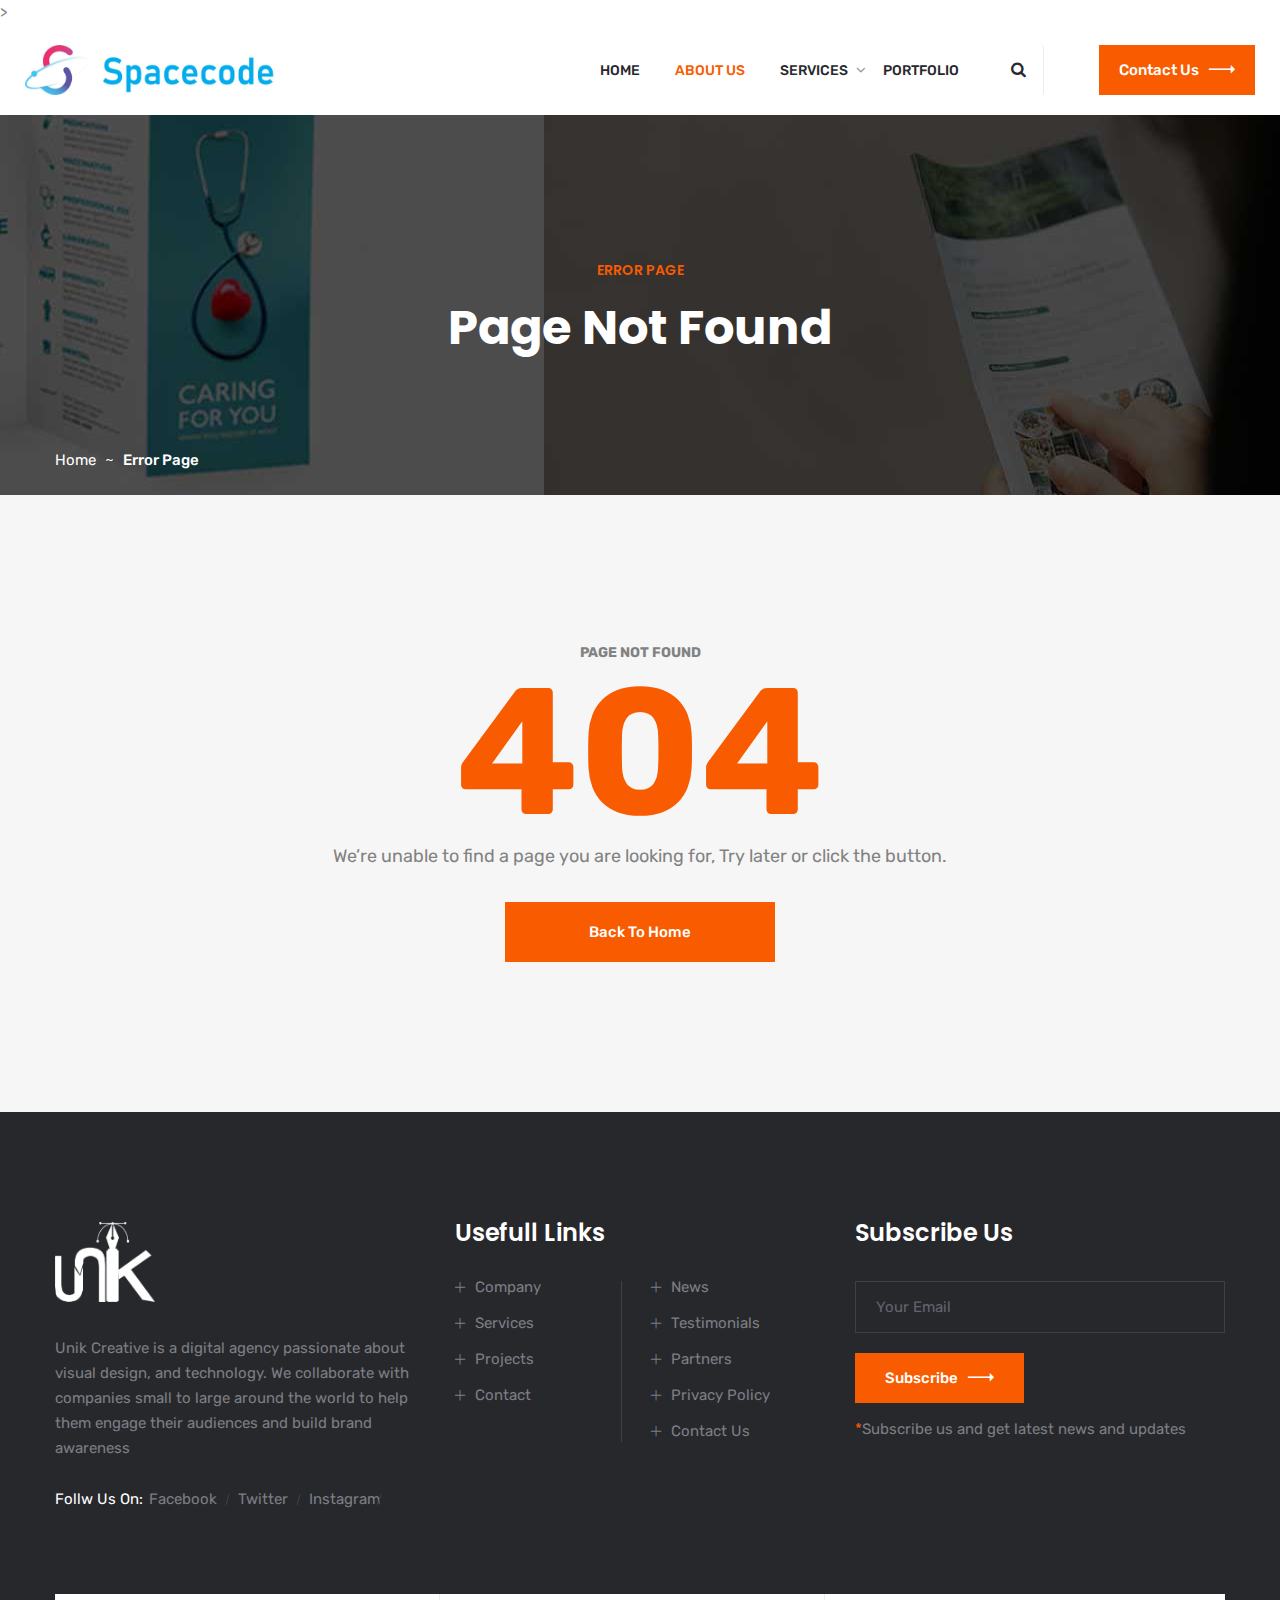
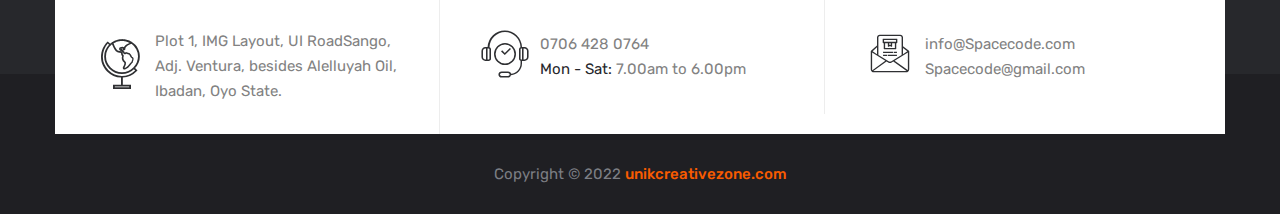
==== commit 4844cd50: "re-adjusted" ====
--- a/404-page.html
+++ b/404-page.html
@@ -39,7 +39,7 @@
             <div class="inner-container clearfix">
                 <div class="logo-box-style2 float-left">
                     <a href="index.html">
-                        <img class="logo-top" src="images/logo/logo-png.png" alt="Awesome Logo">
+                        <img class="logo-top" src="images/logo/spaceLogo.jpeg" alt="spaceLogo">
                     </a>
                 </div>
                 <div class="main-menu-box float-right">
@@ -62,7 +62,8 @@
                                         <li><a href="brochure.html">Brochures</a></li>
                                         <li><a href="web.html">Web Development</a></li>
                                         <li><a href="product.html">Product Design</a></li>
-                                        <li><a href="video.html">Video Editing</a></li>
+                                        <li><a href="mobile.html">Mobile App</a></li>
+                                        <li><a href="product.html">Graphic Design</a></li>
                                     </ul>
                                 </li>
                                 <li><a href="project.html">Portfolio</a></li>
@@ -157,9 +158,9 @@
                             <div class="follow-us-social-links clearfix">
                                 <span>Follw Us On:</span>
                                 <ul>
-                                    <li><a href="https://web.facebook.com/profile.php?id=100070938938925">Facebook</a></li>
+                                    <li><a href="https://www.facebook.com/spacecodetech?mibextid=LQQJ4d">Facebook</a></li>
                                     <li><a href="https://www.fa-twitter.com/unikcreativezone/">Twitter</a></li>
-                                    <li><a href="https://www.instagram.com/unikcreativezone/">Instagram</a></li>
+                                    <li><a href="https://www.instagram.com/invites/contact/?i=gsrktpwn5jds&utm_content=sx30gs0">Instagram</a></li>
                                 </ul>
                             </div>
                         </div>
@@ -177,14 +178,14 @@
                                 <li><a href="about.html">Company</a></li>
                                 <li><a href="services.html">Services</a></li>
                                 <li><a href="project.html">Projects</a></li>
-                                <li><a href="https://wa.me/+2348118982337">Contact</a></li>
+                                <li><a href="contact.html">Contact</a></li>
                             </ul>
                             <ul class="float-left borders-left">
                                 <li><a href="#">News</a></li>
                                 <li><a href="#">Testimonials</a></li>
                                 <li><a href="#">Partners</a></li>
                                 <li><a href="#">Privacy Policy</a></li>
-                                <li><a href="https://wa.me/+2348118982337">Contact Us</a></li>
+                                <li><a href="contact.html">Contact Us</a></li>
                             </ul>
                         </div>
                     </div>
@@ -226,7 +227,7 @@
                                         <span class="icon-global"></span>
                                     </div>
                                     <div class="text">
-                                        <p>IBB Way Calabar<br> Cross River State, Nigeria</p>
+                                        <p>Plot 1, IMG Layout, UI RoadSango, Adj. Ventura, besides Alelluyah Oil, Ibadan, Oyo State.</p>
                                     </div>
                                 </div>
                             </div>
@@ -238,7 +239,7 @@
                                         <span class="icon-support1"></span>
                                     </div>
                                     <div class="text">
-                                        <p>+234 811 898 2337 <br> <span>Mon - Sat:</span> 7.00am to 6.00pm</p>
+                                        <p>0706 428 0764 <br> <span>Mon - Sat:</span> 7.00am to 6.00pm</p>
                                     </div>
                                 </div>
                             </div>
@@ -250,7 +251,9 @@
                                         <span class="icon-shipping-and-delivery"></span>
                                     </div>
                                     <div class="text">
-                                        <p>info@unikcreative.com<br> unikcreativezone@gmail.com</p>
+                                        <p>	
+                                            info@Spacecode.com<br> Spacecode@gmail.com
+                                        </p>
                                     </div>
                                 </div>
                             </div>
--- a/css/style.css
+++ b/css/style.css
@@ -1812,8 +1812,9 @@
     width: 95%;
     height: 25rem;
     /* background: #f6f6f6; */
+    background: #f7dbca;
     padding-top: 60px;
-    /* padding-left: 60px; */
+    padding-left: 60px;
     margin-right: 20;
 }
 .about-image-box:before{
@@ -1830,6 +1831,7 @@
     position: relative;
     display: block;
     z-index: 2;
+    margin-right: 150;
 }
 .about-image-box .inner-box img{
     width: 100%;
@@ -7315,7 +7317,7 @@
     position: relative;
     display: block;
     background: transparent;
-    margin: -60px 0 -60px;
+    margin: -80px 0 -60px;
     z-index: 100;
 }
 .footer-contact-info{
@@ -13112,7 +13114,7 @@
     width: 70%;
   }
   .logo-top{
-    width: 215px;
+    width: 250px;
     height: 50px;
   }
   .contact-hidden{
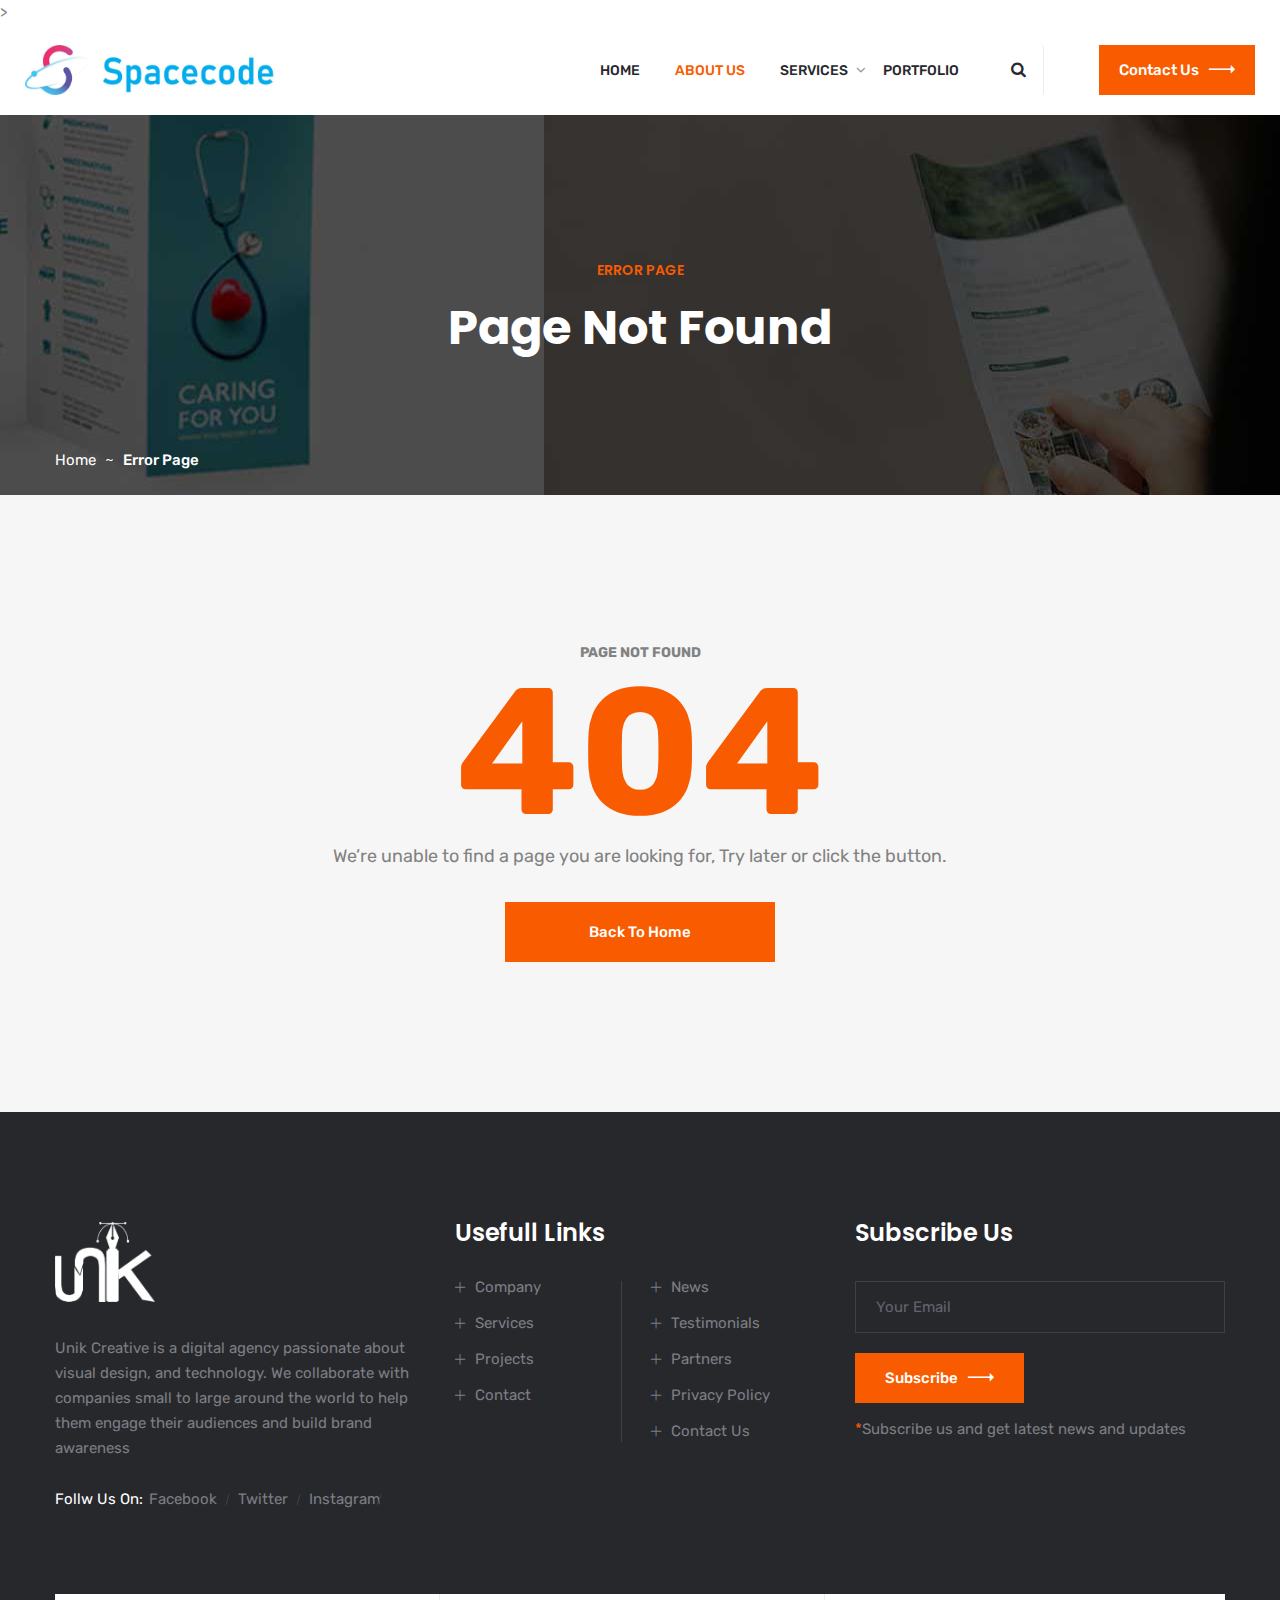
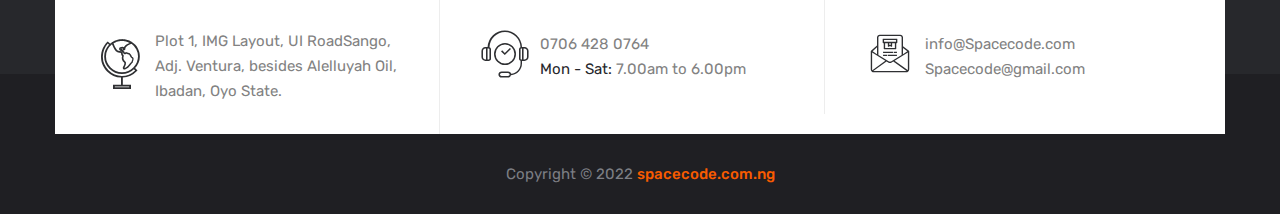
==== commit b33b43c5: "picture added" ====
--- a/404-page.html
+++ b/404-page.html
@@ -272,7 +272,7 @@
             <div class="row">
                 <div class="col-xl-12 col-lg-12 col-md-12 col-sm-12">
                     <div class="copyright-text text-center">
-                        <p class="copyright-text">Copyright © 2022 <a href="www.unikcreativezone.com"> unikcreativezone.com </a> </p>                        </div>
+                        <p class="copyright-text">Copyright © 2022 <a href="www.unikcreativezone.com"> spacecode.com.ng </a> </p>                        </div>
                 </div>
             </div>
         </div>
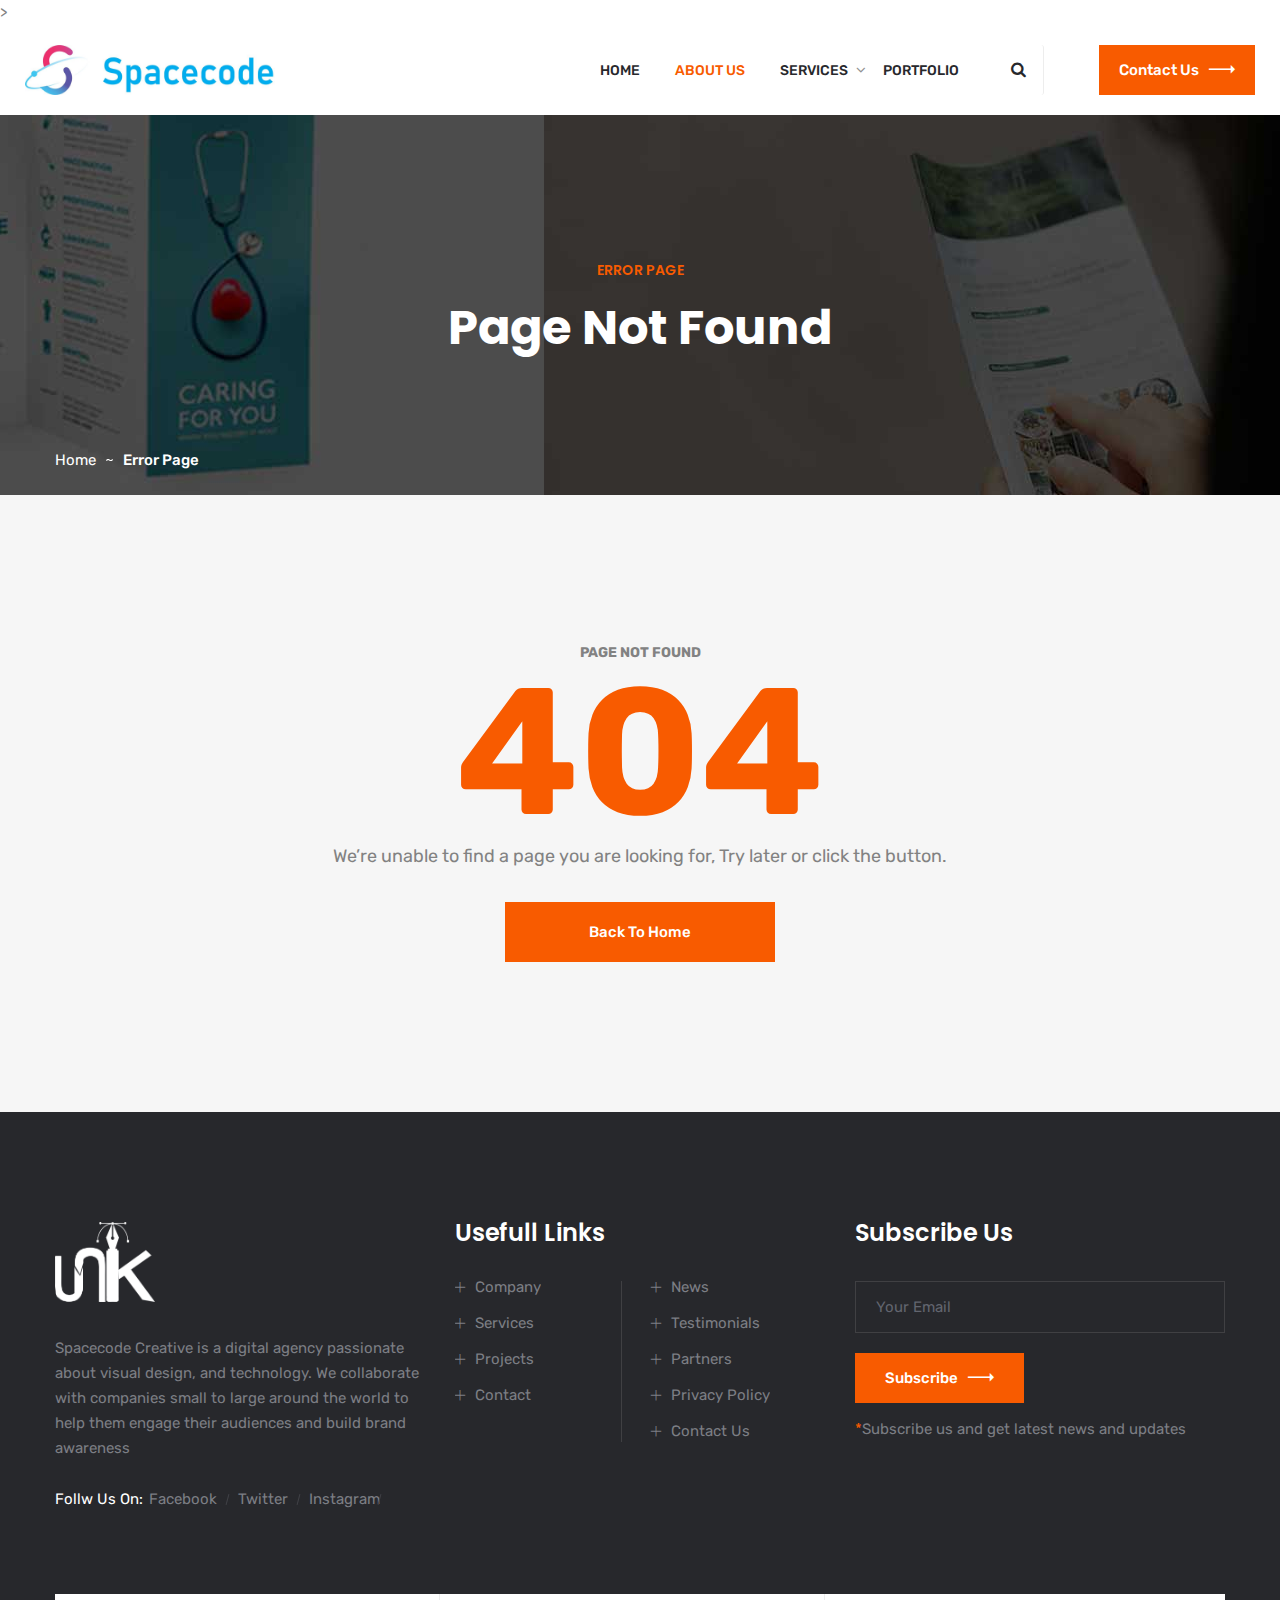
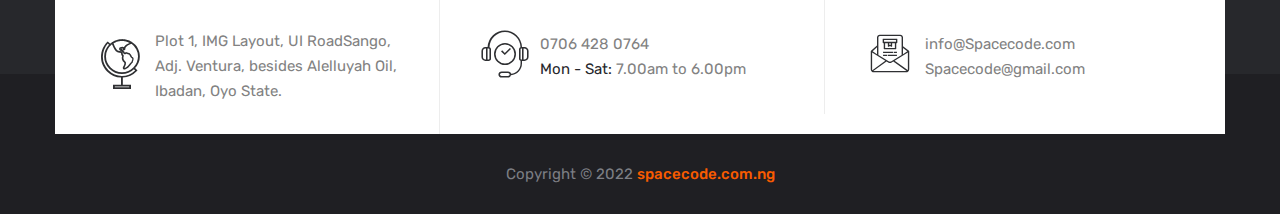
==== commit 5534ab30: "editing done" ====
--- a/404-page.html
+++ b/404-page.html
@@ -5,7 +5,7 @@
 <!-- 404-page 06:47:00 GMT -->
 <head>
     <meta charset="UTF-8">
-    <title>404 || unikcreative</title>
+    <title>404 || spacecode</title>
 
     <!-- responsive meta -->
     <meta name="viewport" content="width=device-width, initial-scale=1">
@@ -153,13 +153,13 @@
                                 </a>
                             </div>
                             <div class="text">
-                                <p>Unik Creative is a digital agency passionate about visual design, and technology. We collaborate with companies small to large around the world to help them engage their audiences and build brand awareness</p>
+                                <p>Spacecode Creative is a digital agency passionate about visual design, and technology. We collaborate with companies small to large around the world to help them engage their audiences and build brand awareness</p>
                             </div>
                             <div class="follow-us-social-links clearfix">
                                 <span>Follw Us On:</span>
                                 <ul>
                                     <li><a href="https://www.facebook.com/spacecodetech?mibextid=LQQJ4d">Facebook</a></li>
-                                    <li><a href="https://www.fa-twitter.com/unikcreativezone/">Twitter</a></li>
+                                    <li><a href="https://www.fa-twitter.com/">Twitter</a></li>
                                     <li><a href="https://www.instagram.com/invites/contact/?i=gsrktpwn5jds&utm_content=sx30gs0">Instagram</a></li>
                                 </ul>
                             </div>
@@ -272,7 +272,7 @@
             <div class="row">
                 <div class="col-xl-12 col-lg-12 col-md-12 col-sm-12">
                     <div class="copyright-text text-center">
-                        <p class="copyright-text">Copyright © 2022 <a href="www.unikcreativezone.com"> spacecode.com.ng </a> </p>                        </div>
+                        <p class="copyright-text">Copyright © 2022 <a href="www.spacecode.com.ng"> spacecode.com.ng </a> </p>                        </div>
                 </div>
             </div>
         </div>
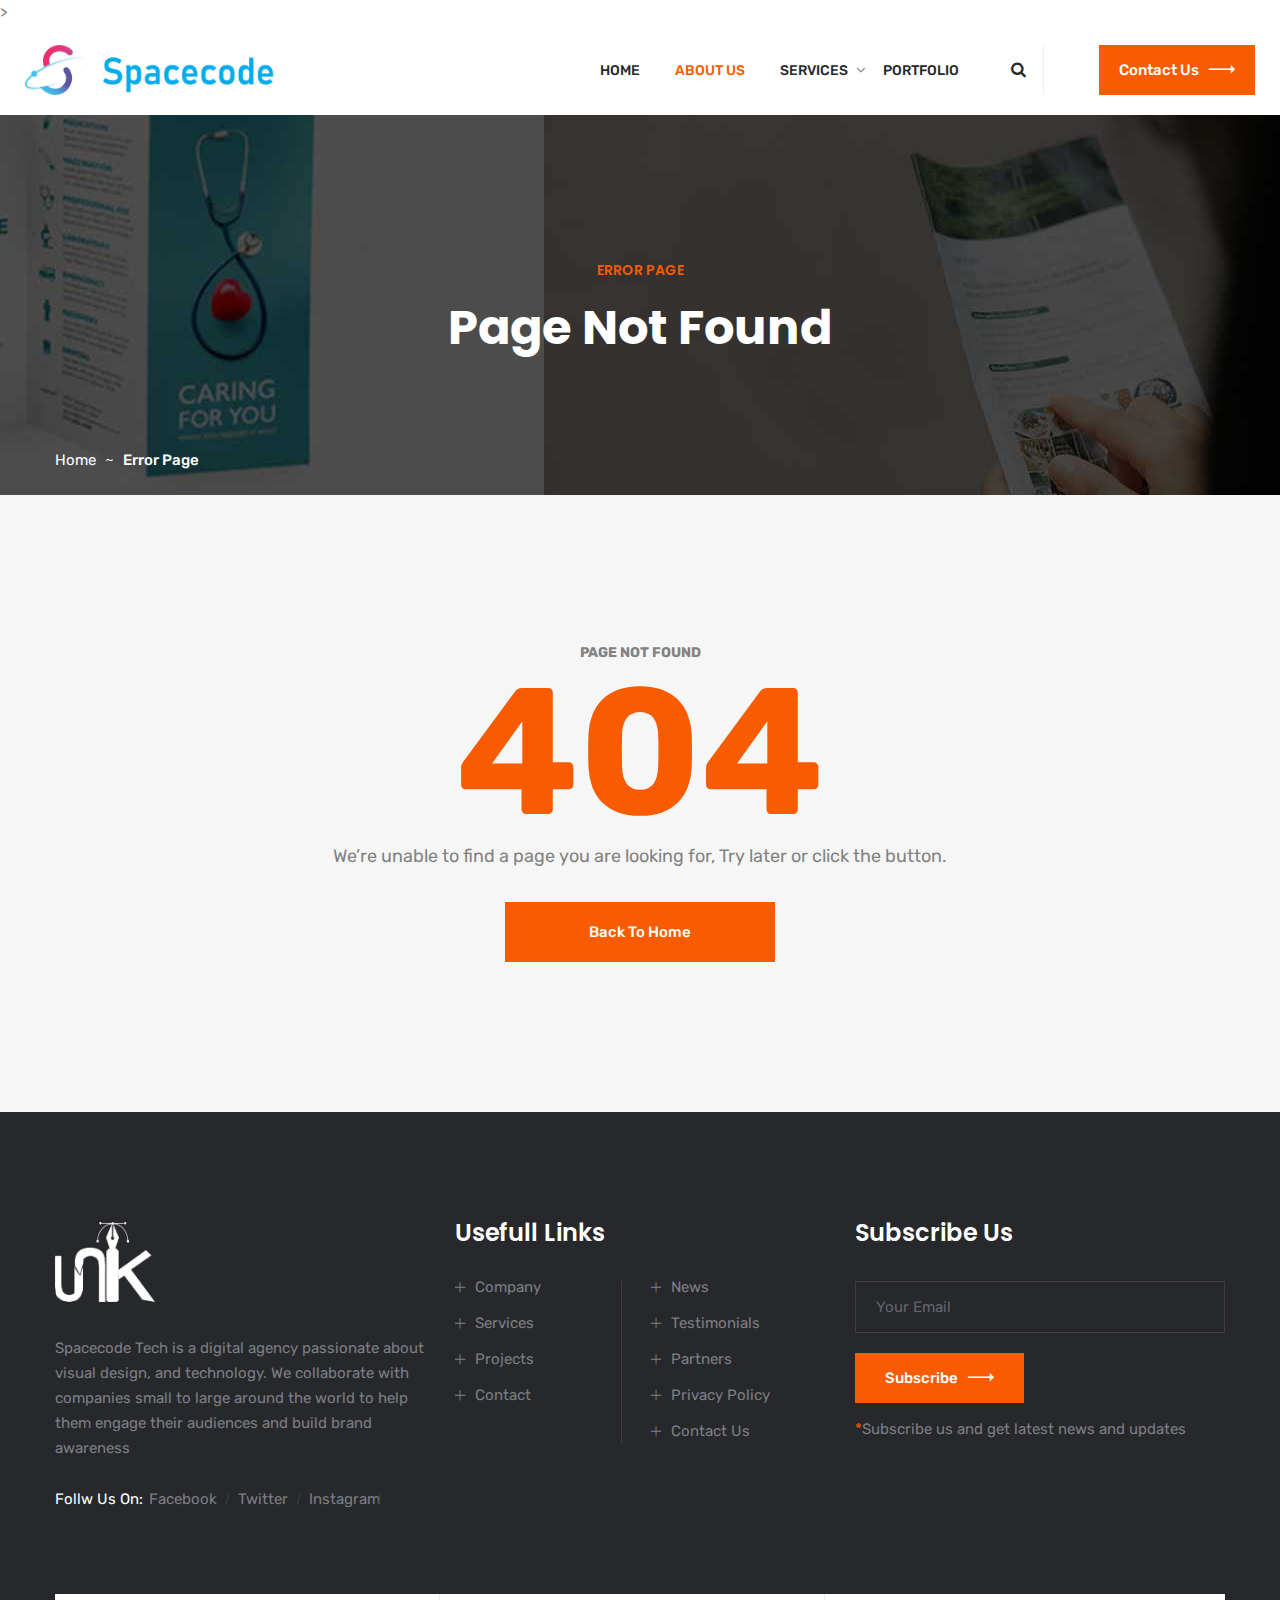
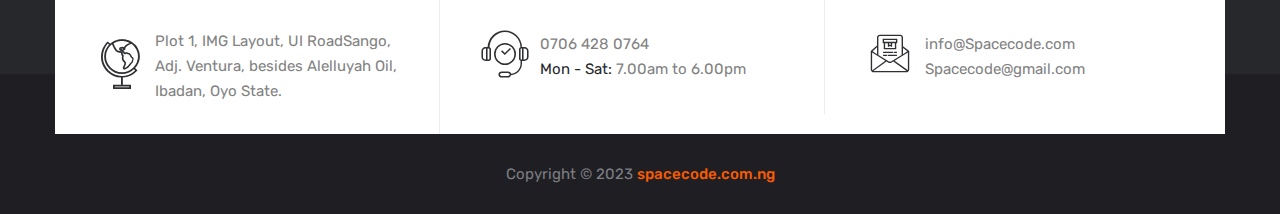
==== commit 7acf59d9: "changes made" ====
--- a/404-page.html
+++ b/404-page.html
@@ -153,7 +153,7 @@
                                 </a>
                             </div>
                             <div class="text">
-                                <p>Spacecode Creative is a digital agency passionate about visual design, and technology. We collaborate with companies small to large around the world to help them engage their audiences and build brand awareness</p>
+                                <p>Spacecode Tech is a digital agency passionate about visual design, and technology. We collaborate with companies small to large around the world to help them engage their audiences and build brand awareness</p>
                             </div>
                             <div class="follow-us-social-links clearfix">
                                 <span>Follw Us On:</span>
@@ -272,7 +272,7 @@
             <div class="row">
                 <div class="col-xl-12 col-lg-12 col-md-12 col-sm-12">
                     <div class="copyright-text text-center">
-                        <p class="copyright-text">Copyright © 2022 <a href="www.spacecode.com.ng"> spacecode.com.ng </a> </p>                        </div>
+                        <p class="copyright-text">Copyright © 2023 <a href="www.spacecode.com.ng"> spacecode.com.ng </a> </p>                        </div>
                 </div>
             </div>
         </div>
--- a/css/style.css
+++ b/css/style.css
@@ -1812,7 +1812,7 @@
     width: 95%;
     height: 25rem;
     /* background: #f6f6f6; */
-    background: #f7dbca;
+    background: #a6a6af;
     padding-top: 60px;
     padding-left: 60px;
     margin-right: 20;
